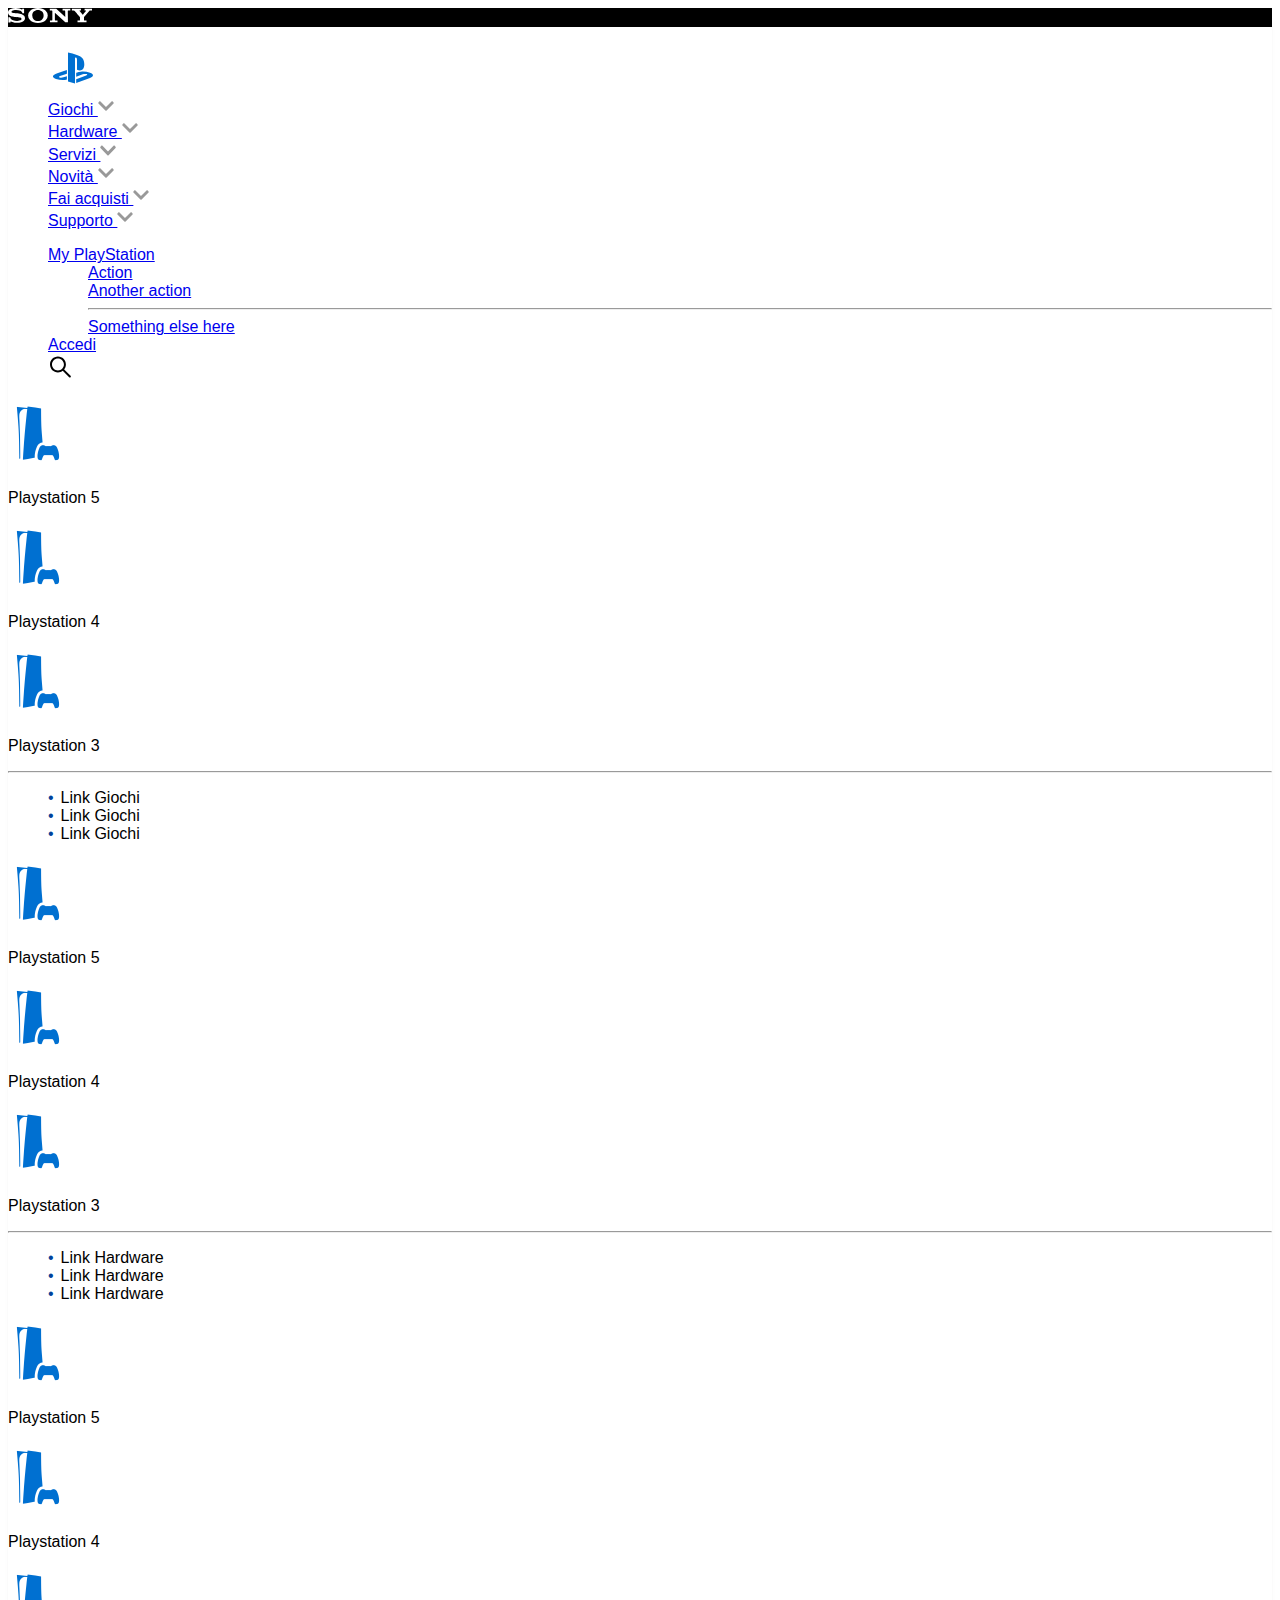
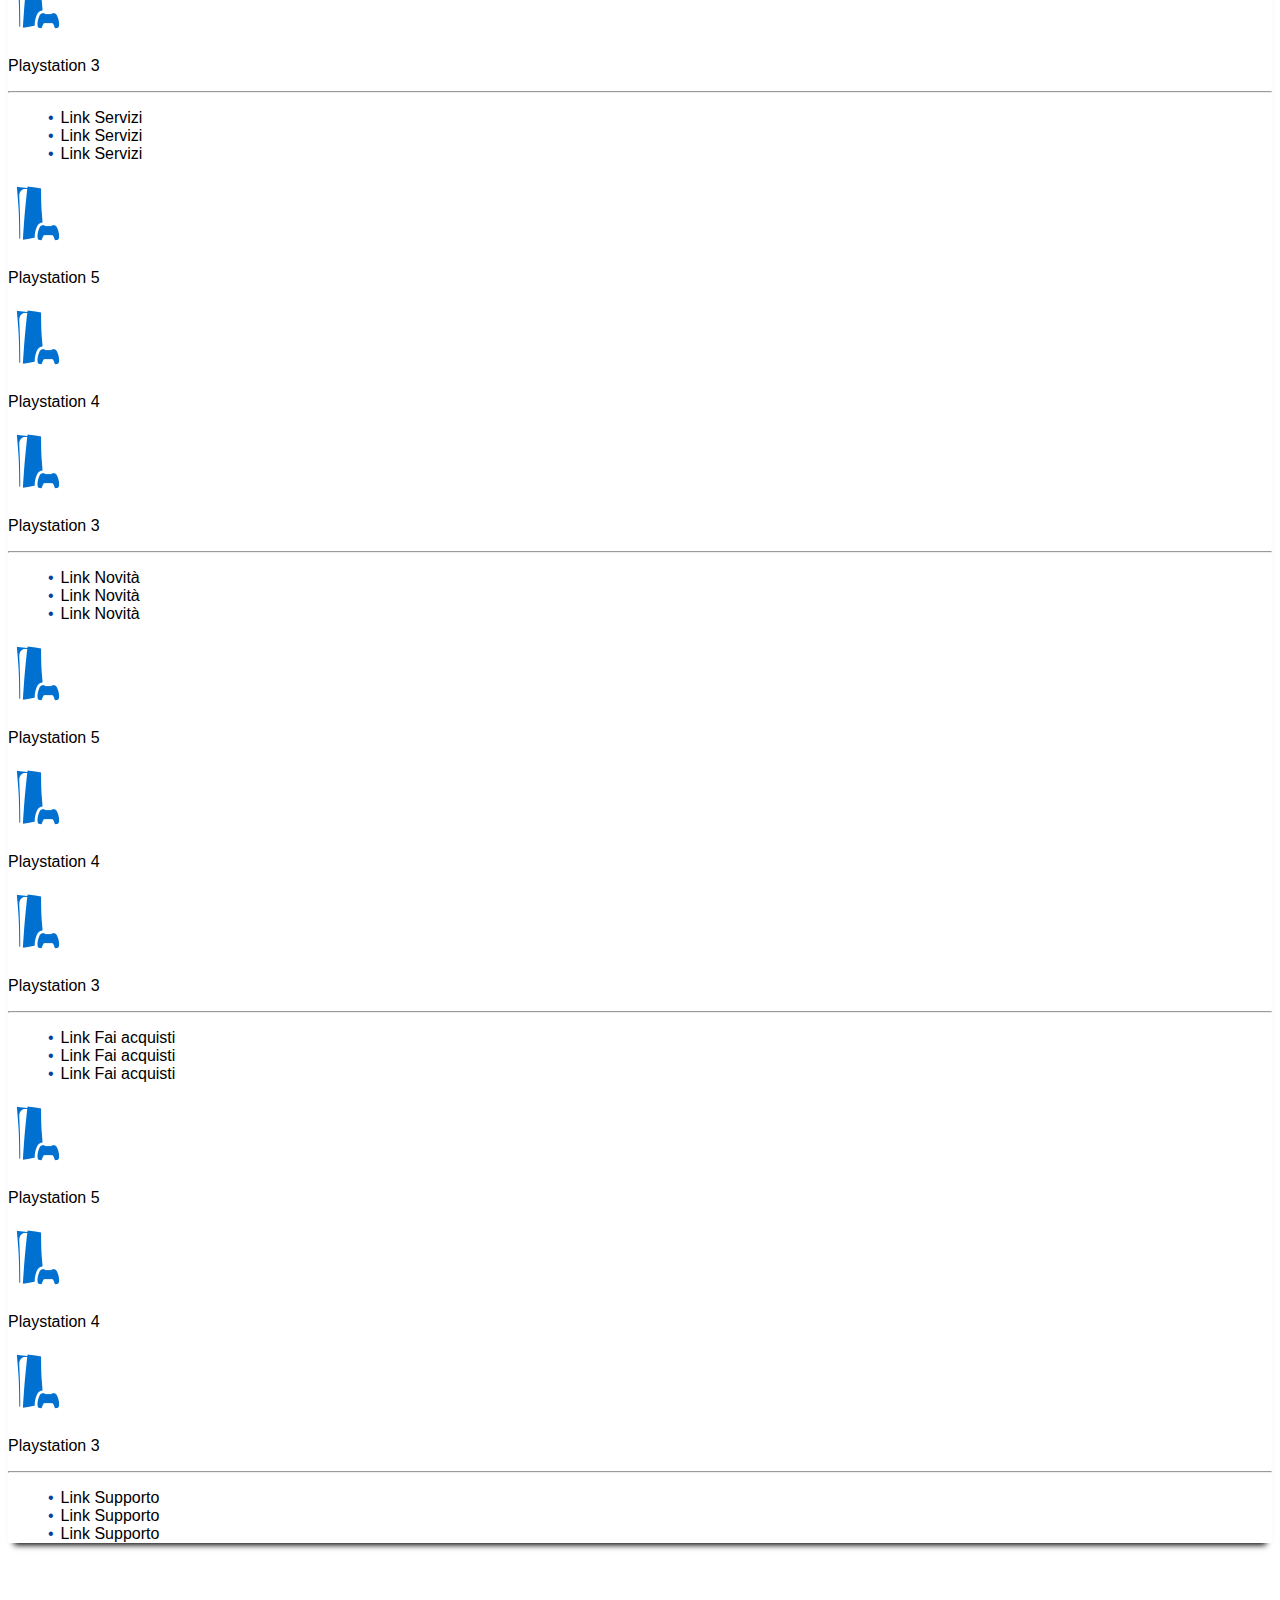
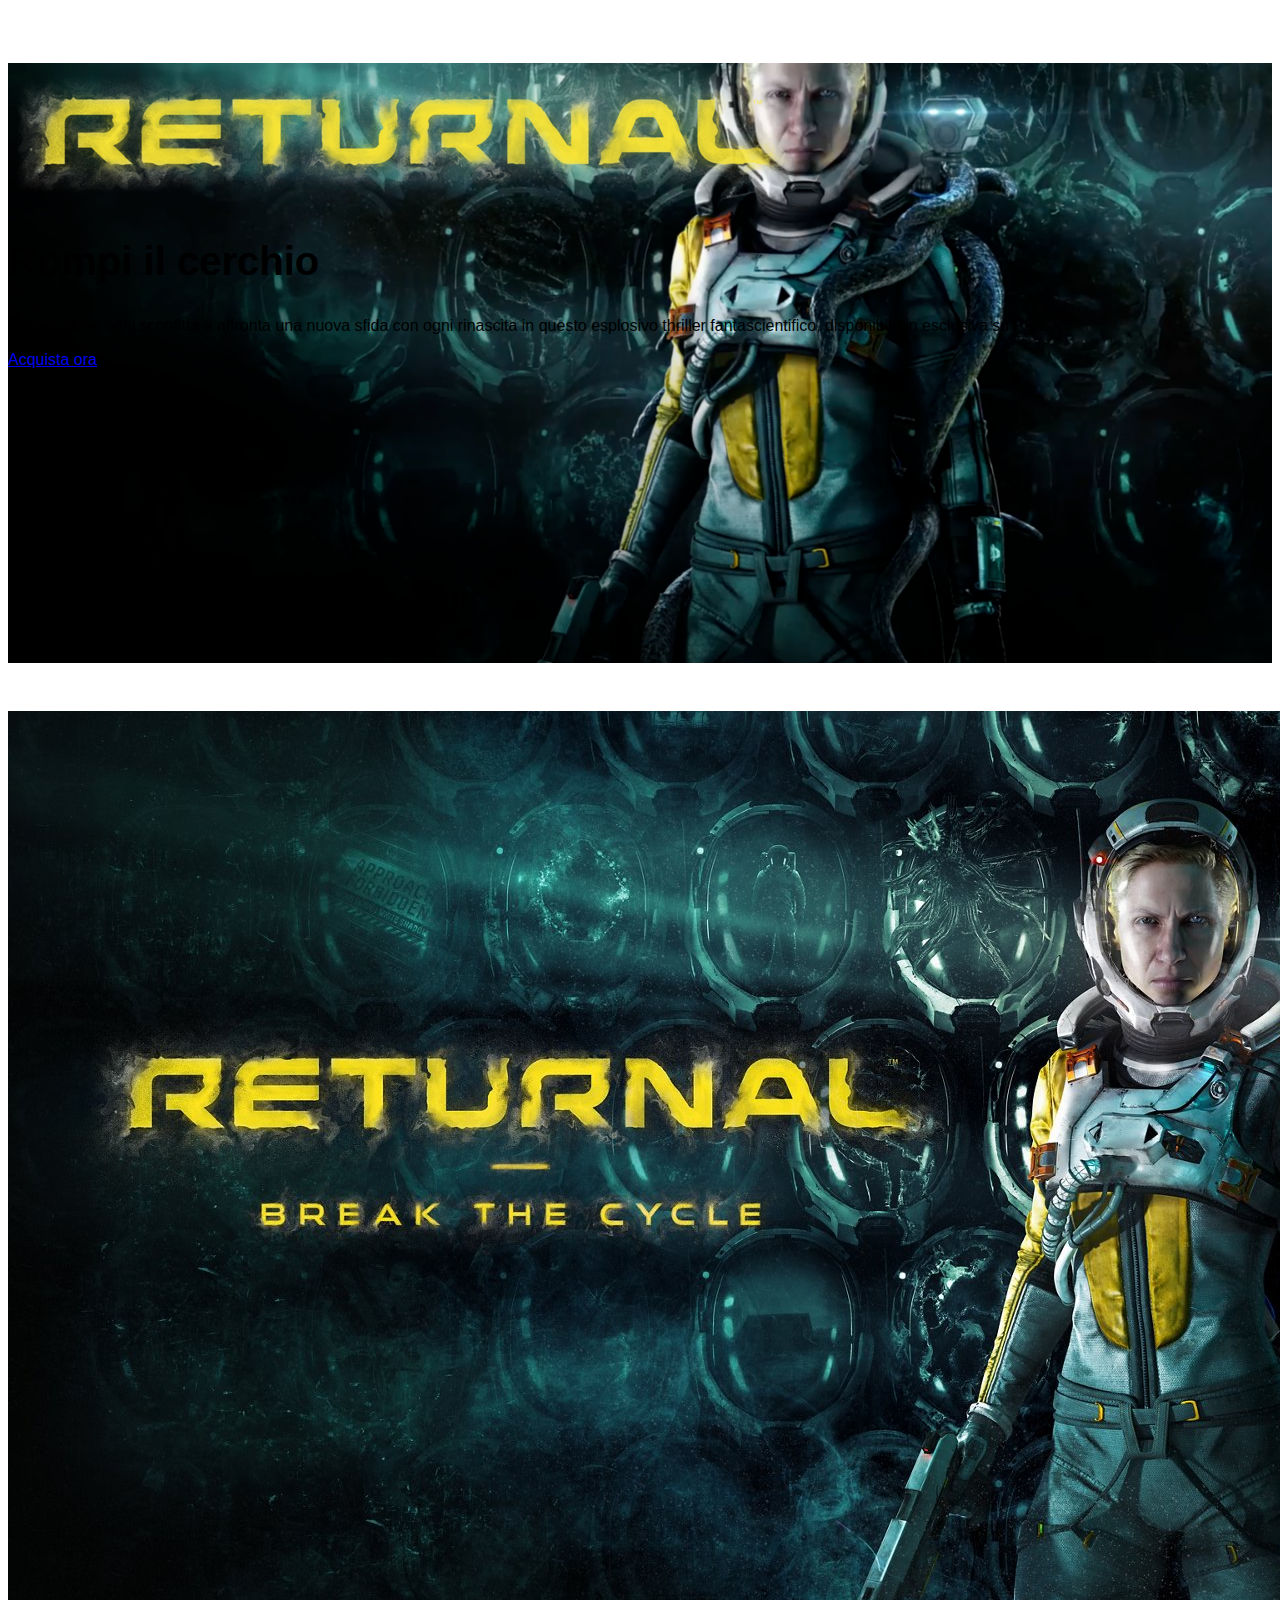
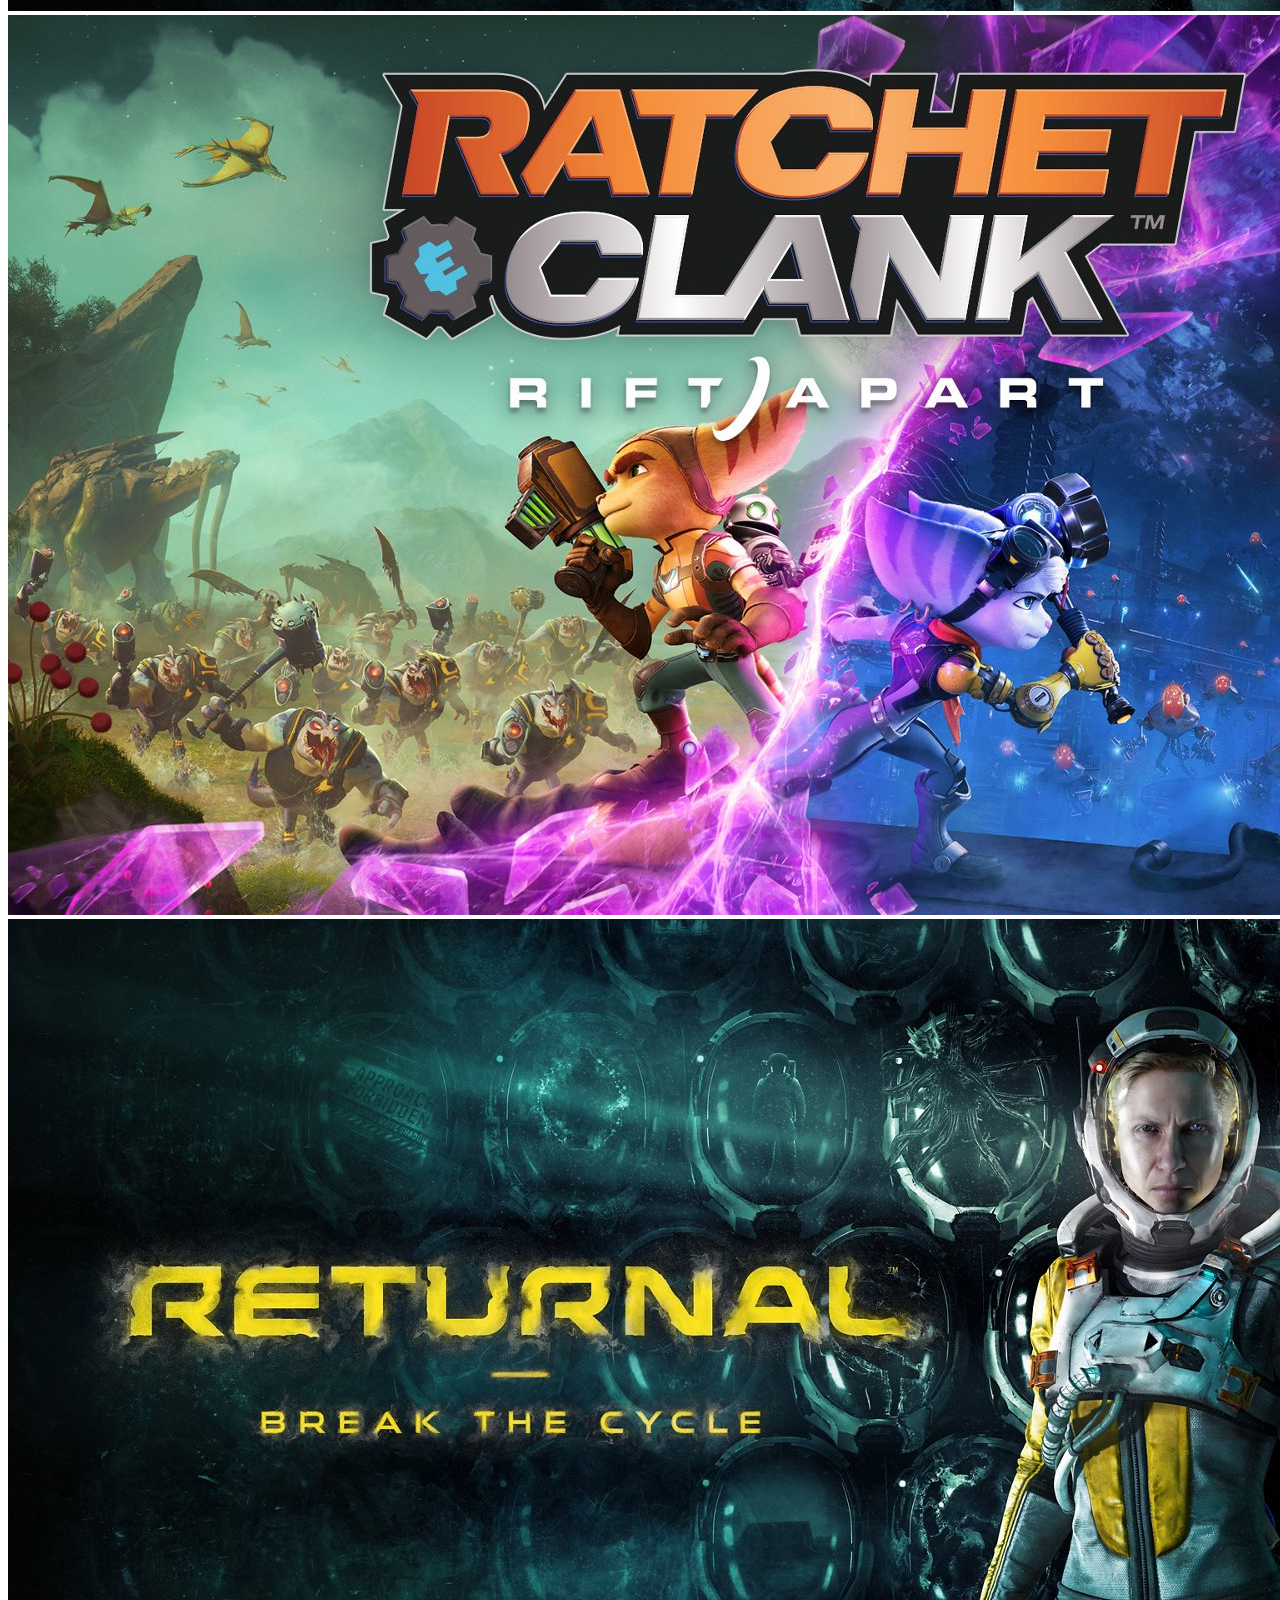
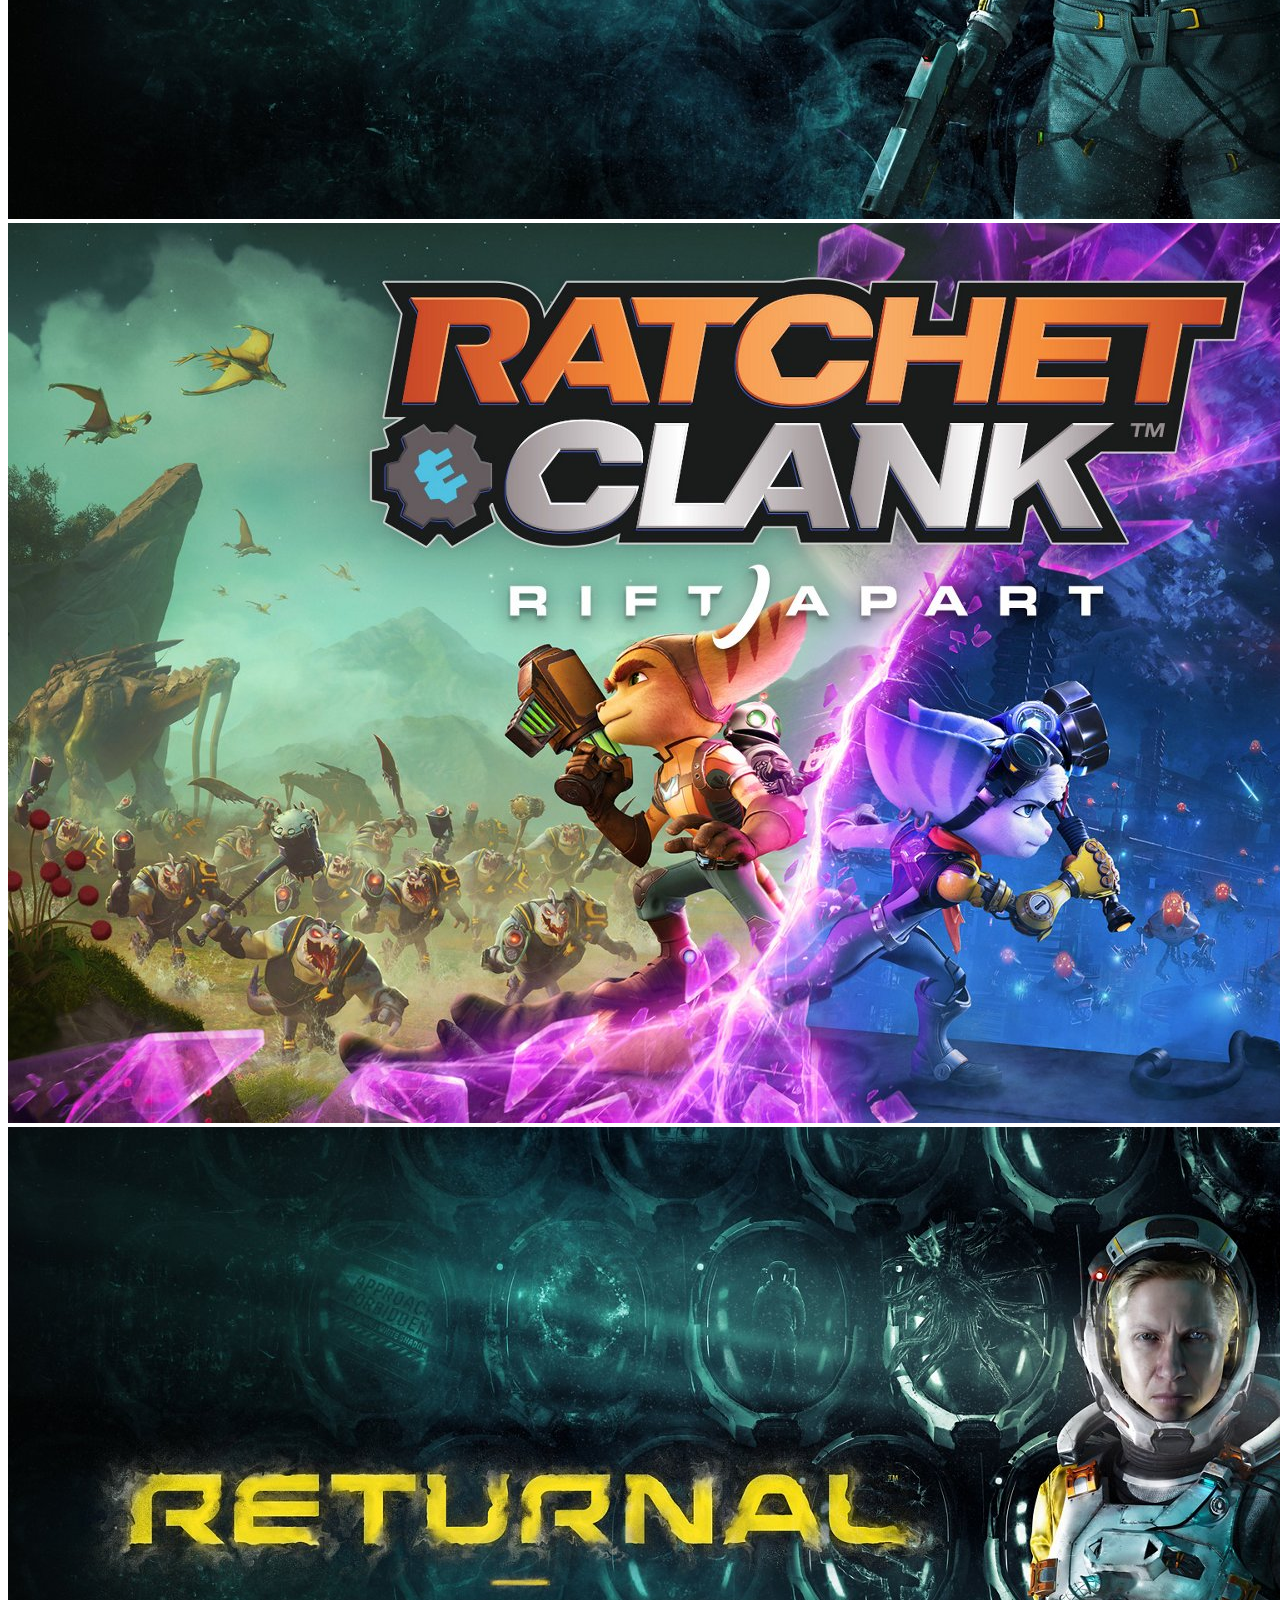
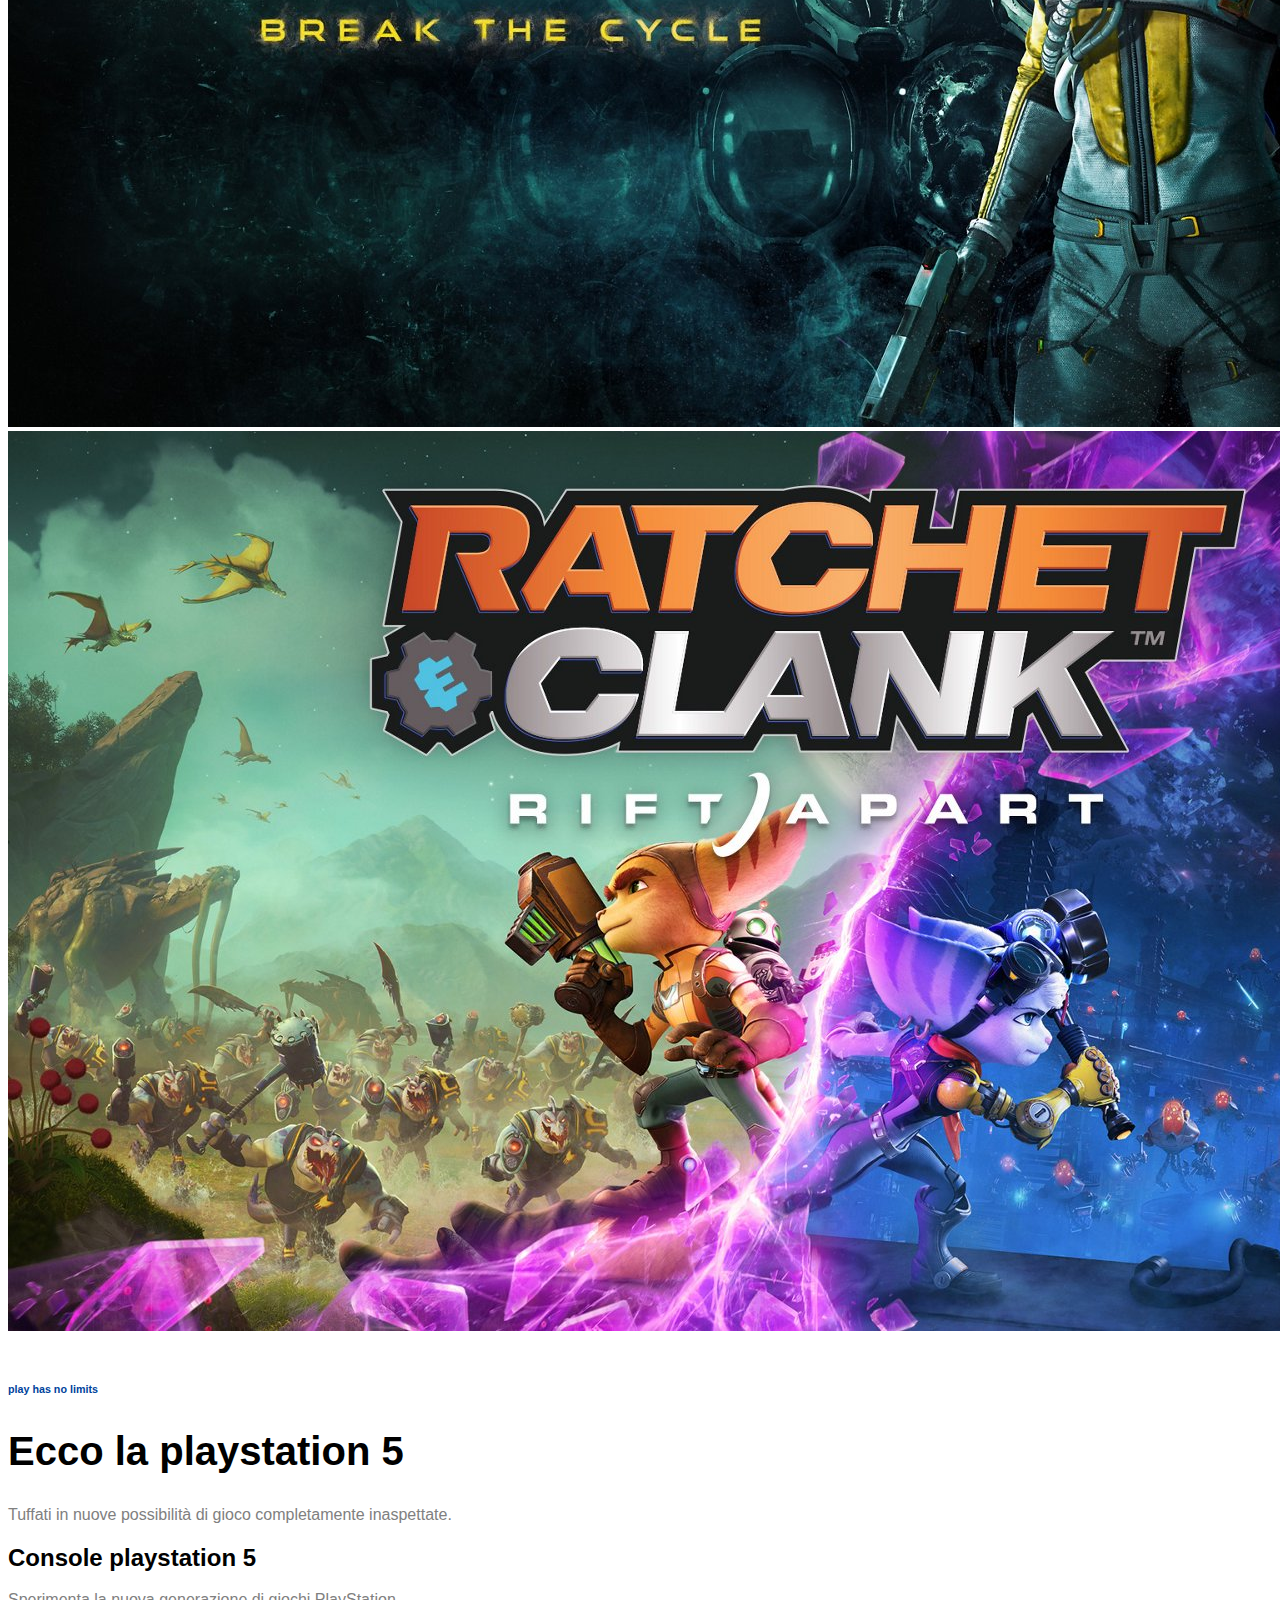
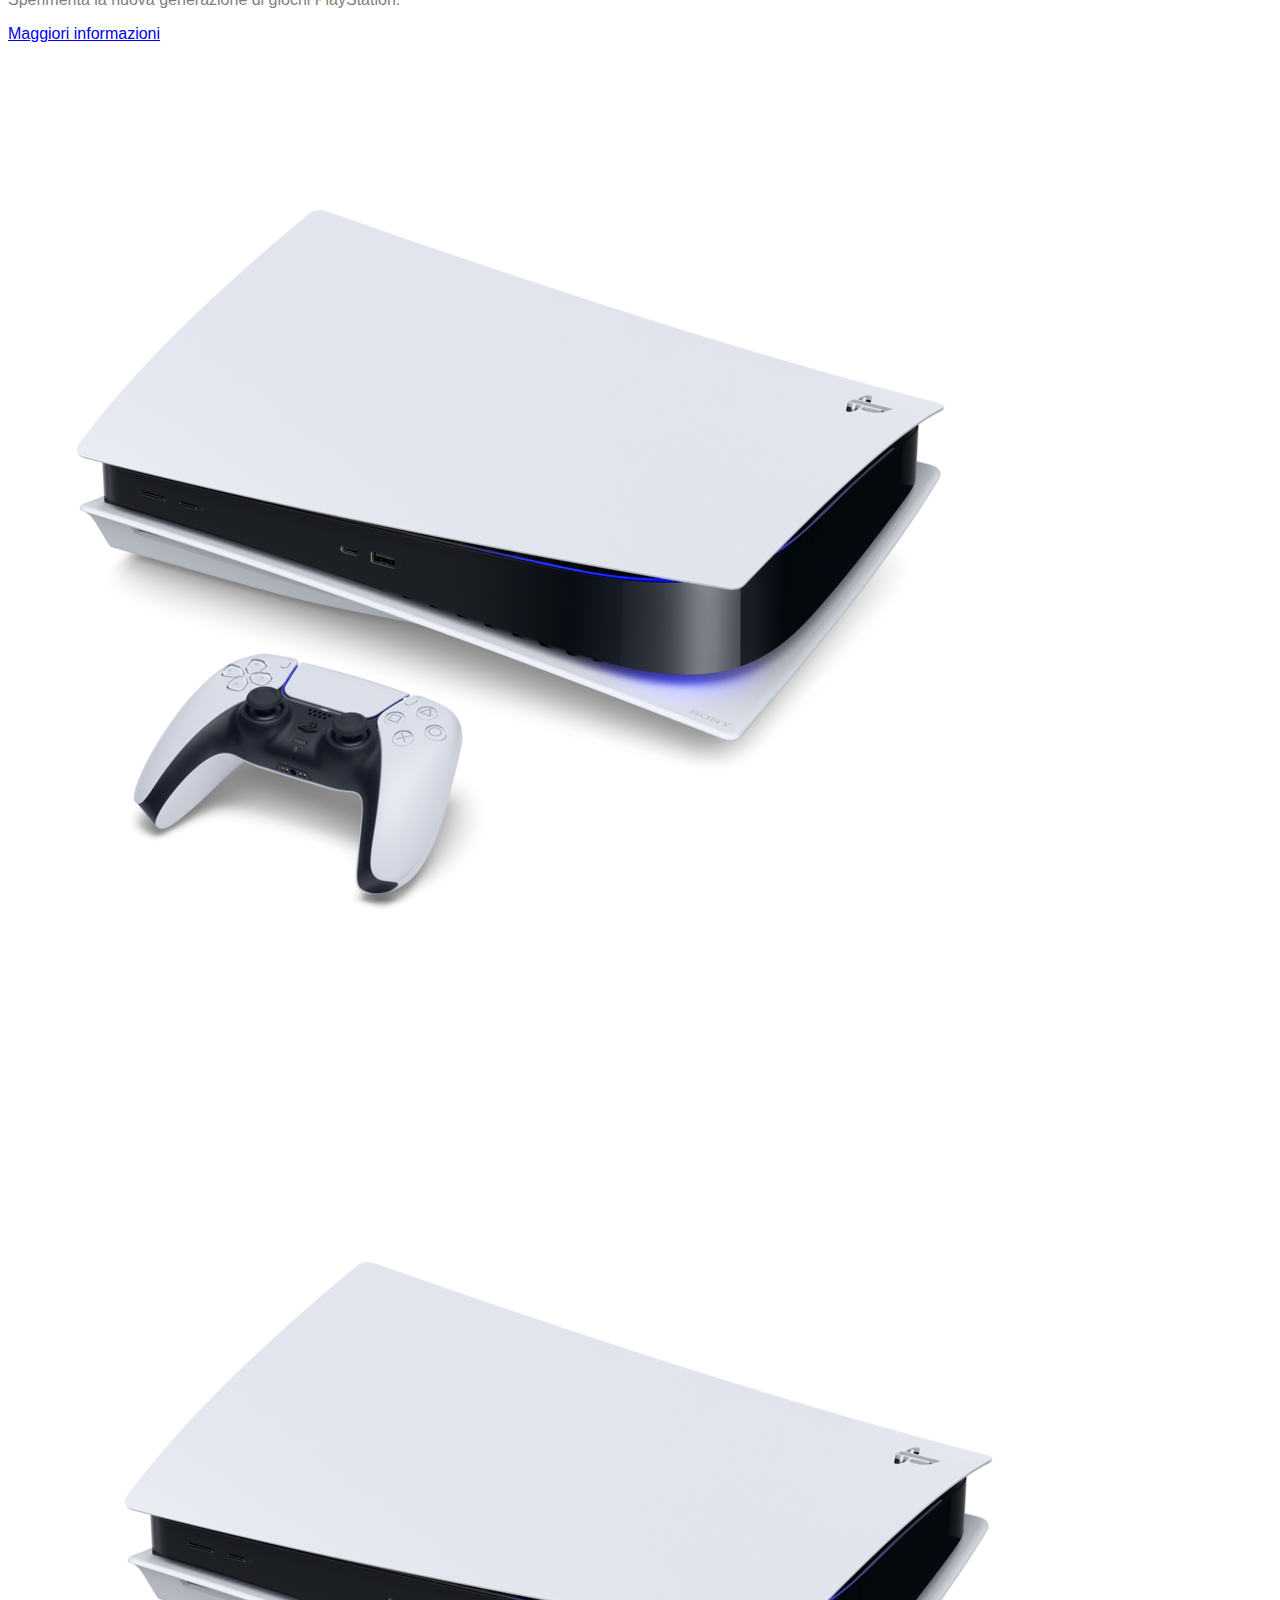
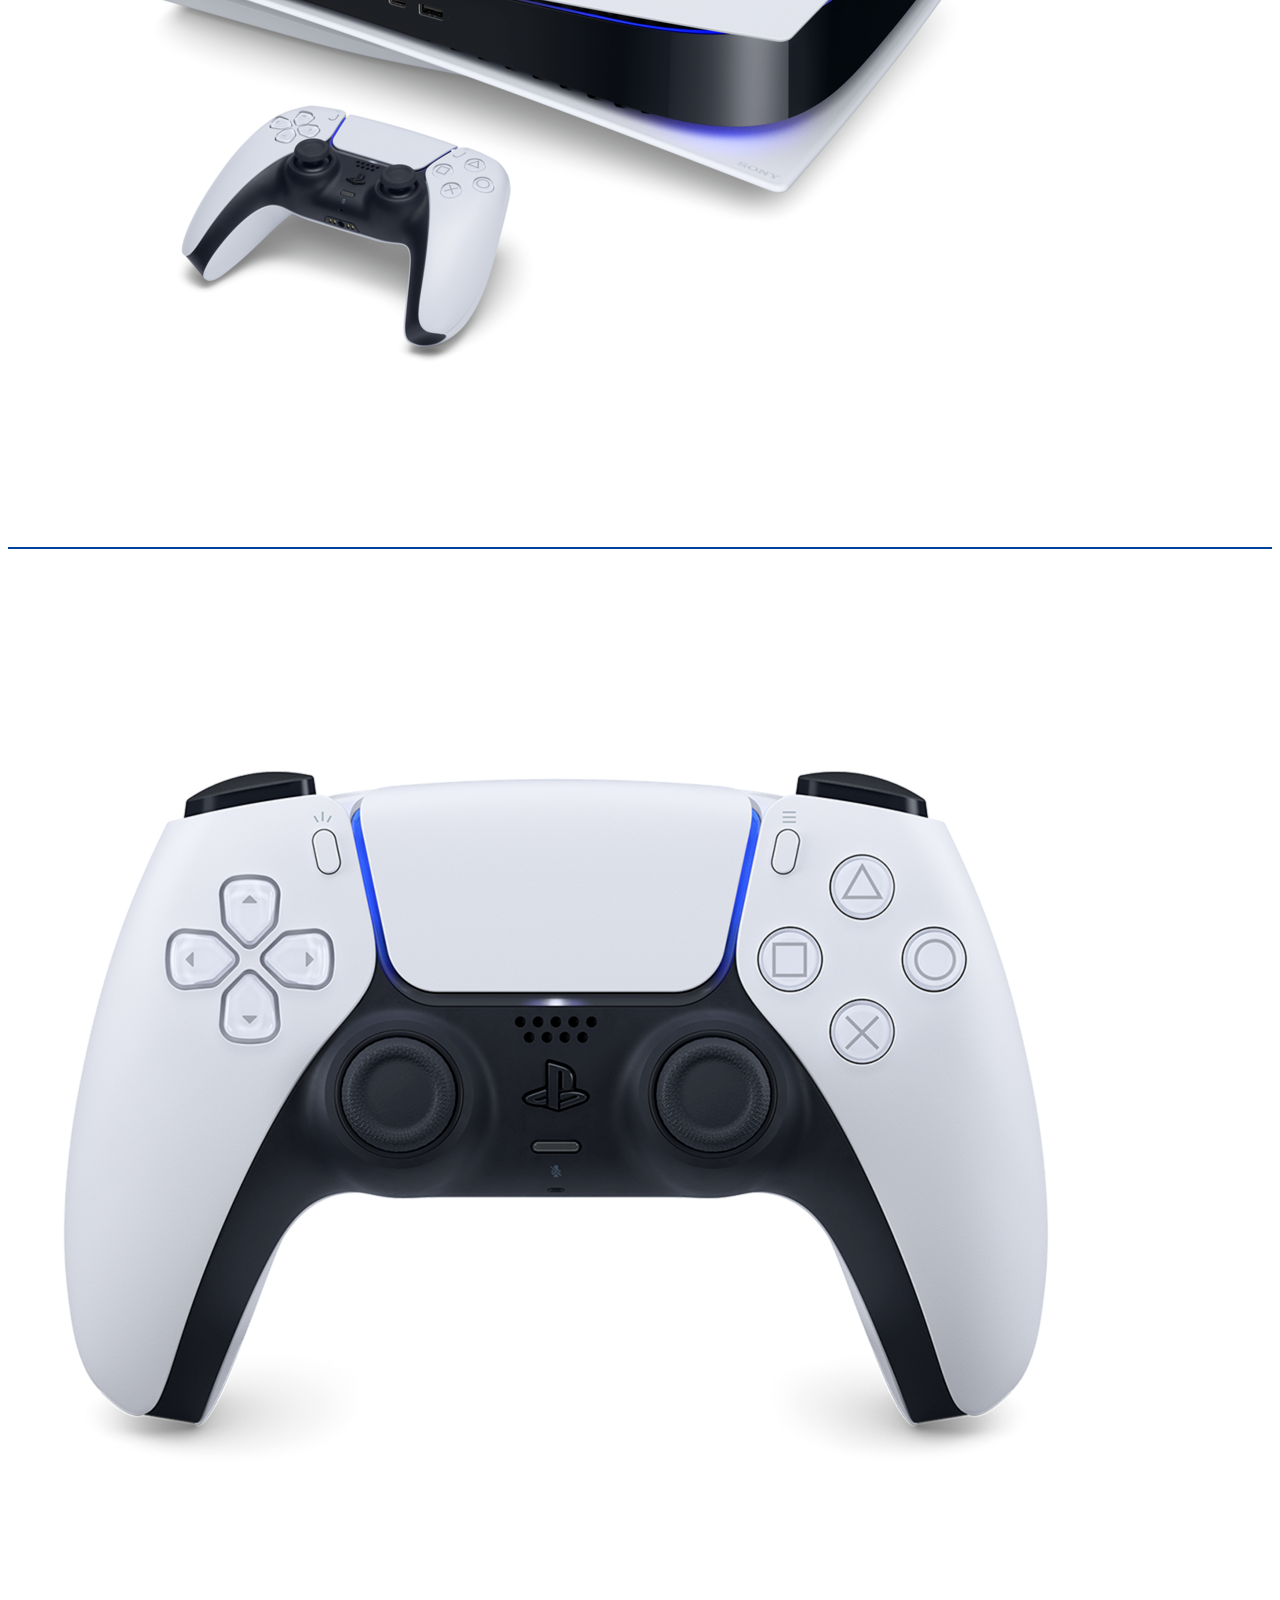
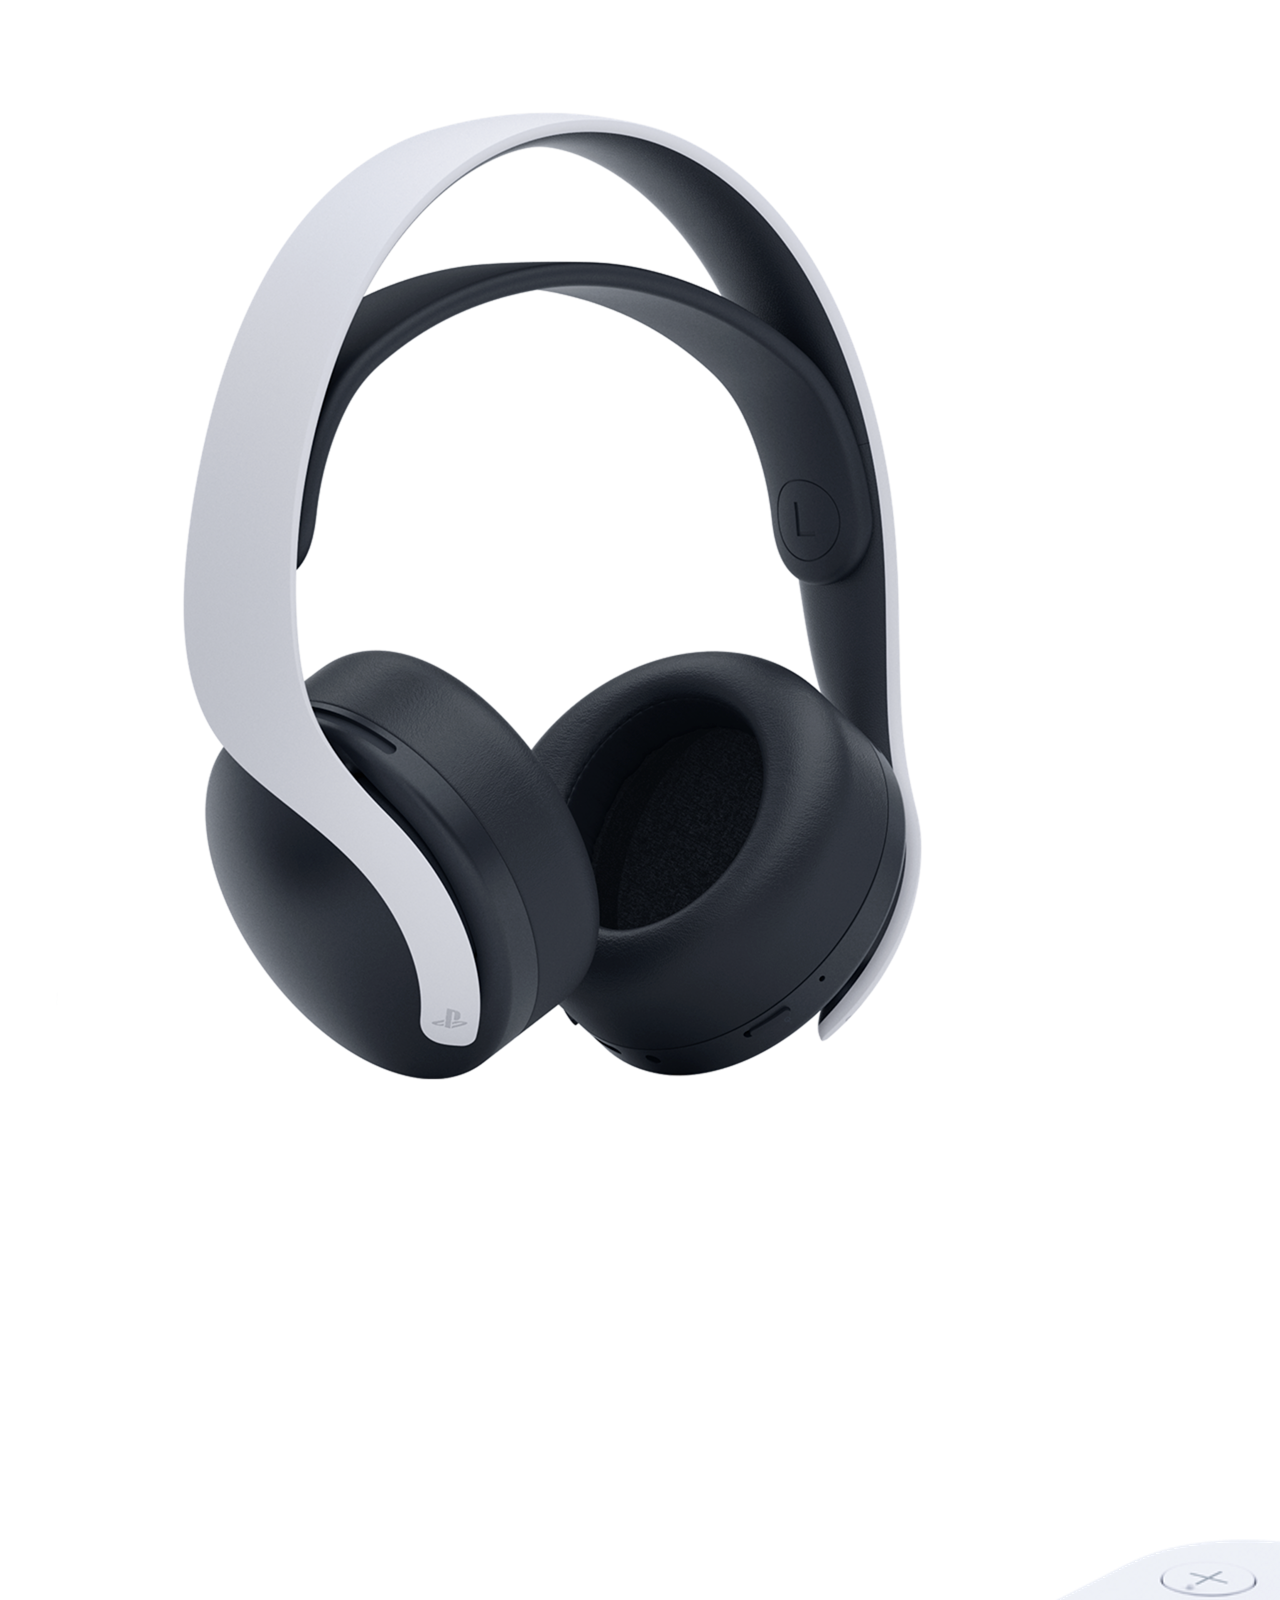
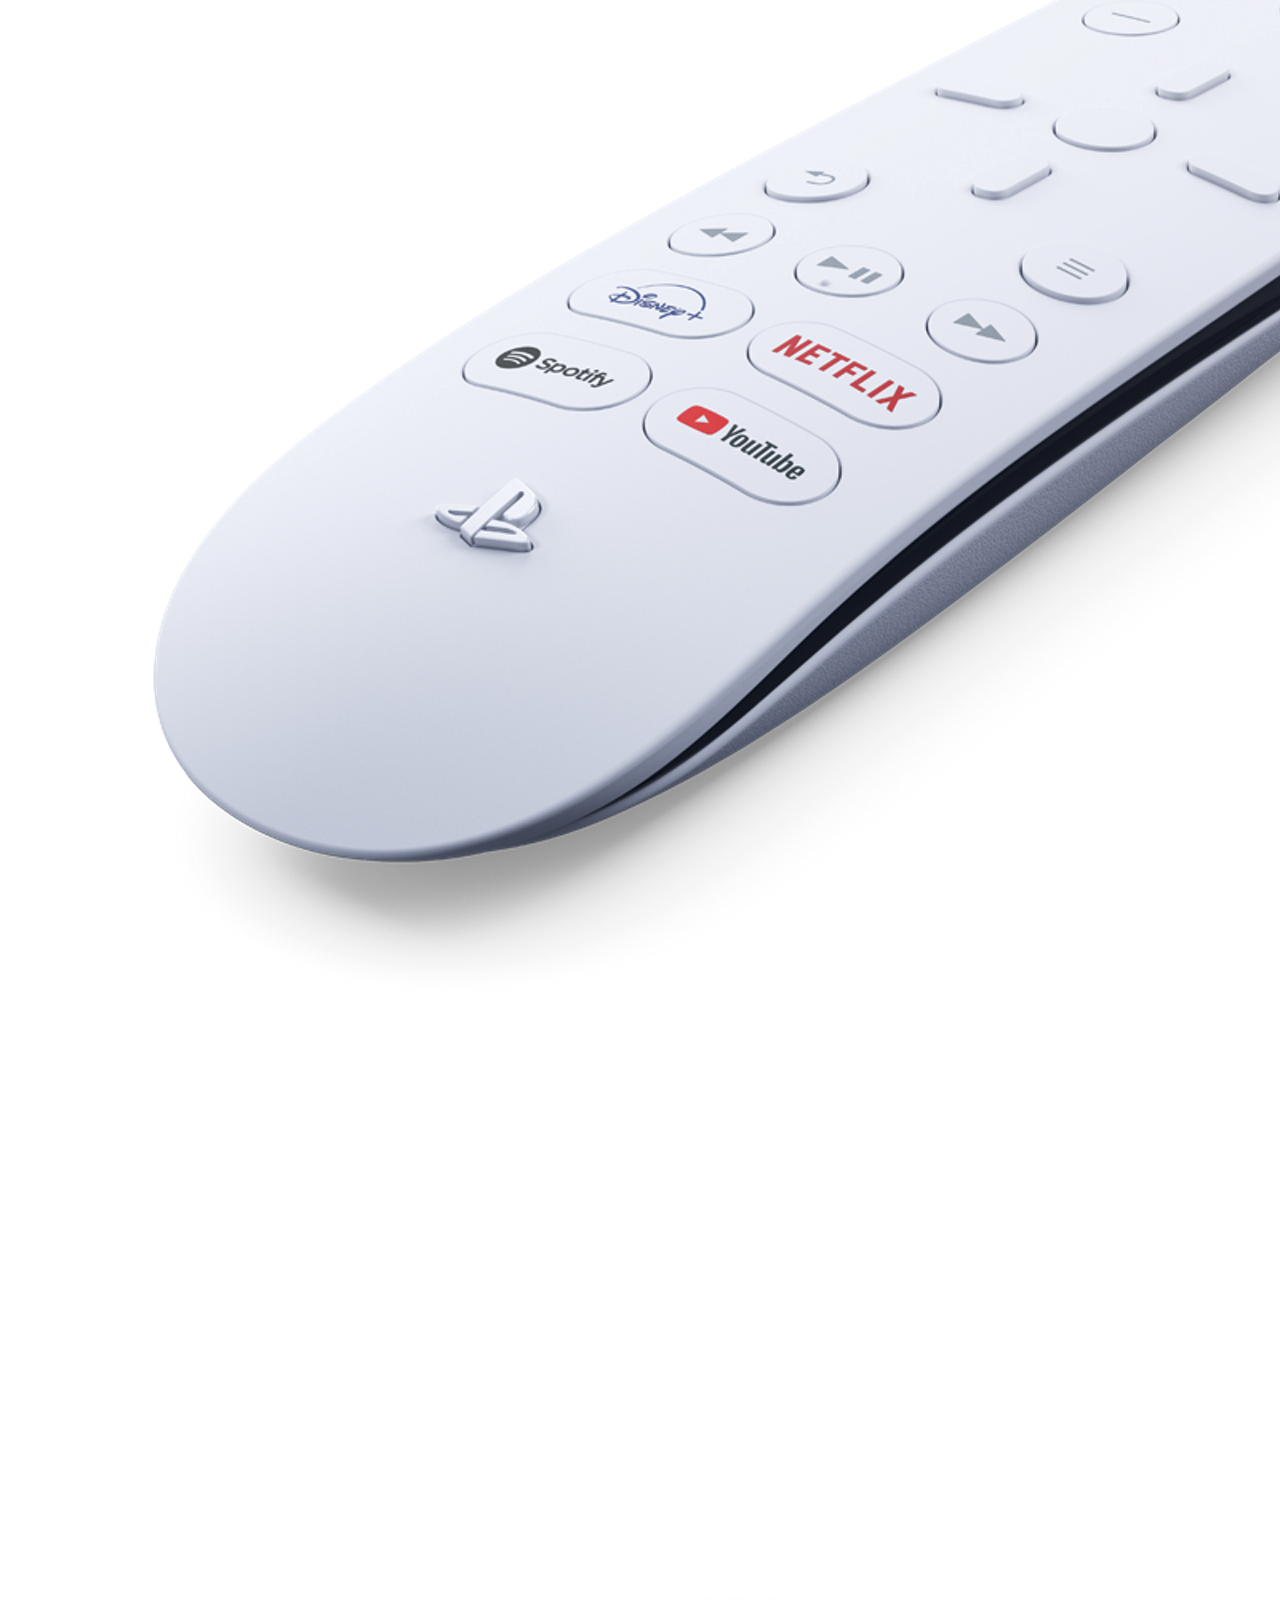
==== index.html @ c9048715 "game covers hover effect" ====
<!DOCTYPE html>
<html lang="en">

<head>
    <meta charset="UTF-8">
    <meta http-equiv="X-UA-Compatible" content="IE=edge">
    <meta name="viewport" content="width=device-width, initial-scale=1.0">
    <title>Playstation site</title>

    <!-- link style css -->
    <link rel="stylesheet" href="./assets/style.css">

    <!-- link bootstrap -->

    <link href="https://cdn.jsdelivr.net/npm/bootstrap@5.2.1/dist/css/bootstrap.min.css" rel="stylesheet"
        integrity="sha384-iYQeCzEYFbKjA/T2uDLTpkwGzCiq6soy8tYaI1GyVh/UjpbCx/TYkiZhlZB6+fzT" crossorigin="anonymous">

    <!-- link fontawesome -->
    <link rel="stylesheet" href="https://cdnjs.cloudflare.com/ajax/libs/font-awesome/6.2.0/css/all.min.css"
        integrity="sha512-xh6O/CkQoPOWDdYTDqeRdPCVd1SpvCA9XXcUnZS2FmJNp1coAFzvtCN9BmamE+4aHK8yyUHUSCcJHgXloTyT2A=="
        crossorigin="anonymous" referrerpolicy="no-referrer" />
</head>

<body>

    <header id="site_header" class="position-fixed top-0 left-0">

        <!-- header top logo sony -->
        <div id="header_top" class="d-flex justify-content-end py-2">
            <div id="sony_logo">
                <img src="./assets/img/sony_logo.svg" alt="">
            </div>
        </div>

        <!-- header bottom navbar -->
        <div id="header_bottom">

            <nav class="navbar navbar-expand p-3">

                <div class="container-fluid">

                    <div class="collapse navbar-collapse">

                        <ul class="navbar-nav align-items-center">

                            <li class="nav-item">
                                <a class="navbar-brand" href="#">
                                    <img src="./assets/img/play_logo.svg" alt="">
                                </a>
                            </li>

                            <li class="nav-item">

                                <a class="nav-link" href="#multiCollapseExample1" role="button"
                                    data-bs-toggle="collapse" aria-expanded="false"
                                    aria-controls="multiCollapseExample1" >
                                    Giochi

                                    <img src="./assets/img/chevron-down-solid.svg" alt="" class="img-fluid chevron_up">
                                </a>
                                
                                
    
                            </li>

                            <li class="nav-item px-2">

                                <a class="nav-link" href="#multiCollapseExample2" role="button"
                                    data-bs-toggle="collapse" aria-expanded="false" aria-controls="multiCollapseExample2">
                                    Hardware

                                    <img src="./assets/img/chevron-down-solid.svg" alt="" class="img-fluid chevron_up">
                                </a>

                                
                
                            </li>

                            <li class="nav-item px-2">

                                <a class="nav-link" href="#multiCollapseExample3" role="button"
                                    data-bs-toggle="collapse" aria-expanded="false" aria-controls="multiCollapseExample3">
                                    Servizi

                                    <img src="./assets/img/chevron-down-solid.svg" alt="" class="img-fluid chevron_up">
                                </a>

                               
                                
                            </li>

                            <li class="nav-item px-2">

                                <a class="nav-link" href="#multiCollapseExample4" role="button"
                                    data-bs-toggle="collapse" aria-expanded="false" aria-controls="multiCollapseExample4">
                                    Novità

                                    <img src="./assets/img/chevron-down-solid.svg" alt="" class="img-fluid chevron_up">
                                </a>

                                
                                
                            </li>

                            <li class="nav-item px-2">

                                <a class="nav-link" href="#multiCollapseExample5" role="button"
                                    data-bs-toggle="collapse" aria-expanded="false" aria-controls="multiCollapseExample5">
                                    Fai acquisti

                                    <img src="./assets/img/chevron-down-solid.svg" alt="" class="img-fluid chevron_up">
                                </a>
                                
                            </li>

                            

                            <li class="nav-item px-2">

                                <a class="nav-link" href="#multiCollapseExample6" role="button"
                                    data-bs-toggle="collapse" aria-expanded="false" aria-controls="multiCollapseExample6">
                                    Supporto

                                    <img src="./assets/img/chevron-down-solid.svg" alt="" class="img-fluid chevron_up">
                                </a>
                                
                            </li>

                            

                        </ul>

                    </div>



                    <div class="collapse navbar-collapse">

                        <ul class="navbar-nav ms-auto align-items-center">

                            <li class="nav-item dropdown px-2">

                                <a class="nav-link dropdown-toggle" href="#" role="button"
                                    data-bs-toggle="dropdown" aria-expanded="false">
                                    My PlayStation
                                </a>
                                <ul class="dropdown-menu">
                                    <li><a class="dropdown-item" href="#">Action</a></li>
                                    <li><a class="dropdown-item" href="#">Another action</a></li>
                                    <li>
                                        <hr class="dropdown-divider">
                                    </li>
                                    <li><a class="dropdown-item" href="#">Something else here</a></li>
                                </ul>
                            </li>

                            <li class="nav-item px-2">
                                <div class="ms_grey_border">
                                    <a class="btn btn-secondary ms_btn" href="#" role="button">Accedi</a>
                                </div>
                                
                            </li>
                            <li class="nav-item px-2">
                                <a class="nav-link active" href="#">
                                    <img src="./assets/img/lens.svg" alt="" id="lens">
                                </a>
                            </li>

                        </ul>

                    </div>

                </div>

            </nav>

            <!-- collapsed menus -->

            <div class="collapse multi-collapse text-center" id="multiCollapseExample1">
                <div class="container-fluid">
                    <div class="row justify-content-center">
                        <div class="col-1 text-center">
                            <a href="#"><img src="./assets/img/play-menu-ico.png" alt="" class="img-fluid play_menu_icon"></a>        
                            <p>Playstation 5</p>
                        </div>

                        <div class="col-1 text-center">
                            <a href="#"><img src="./assets/img/play-menu-ico.png" alt="" class="img-fluid play_menu_icon"></a>              
                            <p>Playstation 4</p>
                        </div>

                        <div class="col-1 text-center">
                            <a href="#"><img src="./assets/img/play-menu-ico.png" alt="" class="img-fluid play_menu_icon"></a>              
                            <p>Playstation 3</p>
                        </div>
                    </div>

                    <hr>

                    <div class="row">
                        <ul class="d-flex justify-content-center">
                            <li class="col-1 collapsed_link"><a href="#" class="link_game">Link Giochi</a></li>
                            <li class="col-1 collapsed_link"><a href="#" class="link_game">Link Giochi</a></li>
                            <li class="col-1 collapsed_link"><a href="#" class="link_game">Link Giochi</a></li>
                        </ul>
                    </div>
                </div>
            </div>

            <div class="collapse multi-collapse text-center" id="multiCollapseExample2">
                <div class="container-fluid">
                    <div class="row justify-content-center">
                        <div class="col-1 text-center">
                            <a href="#"><img src="./assets/img/play-menu-ico.png" alt="" class="img-fluid play_menu_icon"></a>        
                            <p>Playstation 5</p>
                        </div>

                        <div class="col-1 text-center">
                            <a href="#"><img src="./assets/img/play-menu-ico.png" alt="" class="img-fluid play_menu_icon"></a>              
                            <p>Playstation 4</p>
                        </div>

                        <div class="col-1 text-center">
                            <a href="#"><img src="./assets/img/play-menu-ico.png" alt="" class="img-fluid play_menu_icon"></a>              
                            <p>Playstation 3</p>
                        </div>
                    </div>

                    <hr>

                    <div class="row">
                        <ul class="d-flex justify-content-center">
                            <li class="col-1 collapsed_link"><a href="#" class="link_game">Link Hardware</a></li>
                            <li class="col-1 collapsed_link"><a href="#" class="link_game">Link Hardware</a></li>
                            <li class="col-1 collapsed_link"><a href="#" class="link_game">Link Hardware</a></li>
                        </ul>
                    </div>
                </div>
            </div>

            <div class="collapse multi-collapse text-center" id="multiCollapseExample3">
                <div class="container-fluid">
                    <div class="row justify-content-center">
                        <div class="col-1 text-center">
                            <a href="#"><img src="./assets/img/play-menu-ico.png" alt="" class="img-fluid play_menu_icon"></a>        
                            <p>Playstation 5</p>
                        </div>

                        <div class="col-1 text-center">
                            <a href="#"><img src="./assets/img/play-menu-ico.png" alt="" class="img-fluid play_menu_icon"></a>              
                            <p>Playstation 4</p>
                        </div>

                        <div class="col-1 text-center">
                            <a href="#"><img src="./assets/img/play-menu-ico.png" alt="" class="img-fluid play_menu_icon"></a>              
                            <p>Playstation 3</p>
                        </div>
                    </div>

                    <hr>

                    <div class="row">
                        <ul class="d-flex justify-content-center">
                            <li class="col-1 collapsed_link"><a href="#" class="link_game">Link Servizi</a></li>
                            <li class="col-1 collapsed_link"><a href="#" class="link_game">Link Servizi</a></li>
                            <li class="col-1 collapsed_link"><a href="#" class="link_game">Link Servizi</a></li>
                        </ul>
                    </div>
                </div>
            </div>

            <div class="collapse multi-collapse text-center" id="multiCollapseExample4">
                <div class="container-fluid">
                    <div class="row justify-content-center">
                        <div class="col-1 text-center">
                            <a href="#"><img src="./assets/img/play-menu-ico.png" alt="" class="img-fluid play_menu_icon"></a>        
                            <p>Playstation 5</p>
                        </div>

                        <div class="col-1 text-center">
                            <a href="#"><img src="./assets/img/play-menu-ico.png" alt="" class="img-fluid play_menu_icon"></a>              
                            <p>Playstation 4</p>
                        </div>

                        <div class="col-1 text-center">
                            <a href="#"><img src="./assets/img/play-menu-ico.png" alt="" class="img-fluid play_menu_icon"></a>              
                            <p>Playstation 3</p>
                        </div>
                    </div>

                    <hr>

                    <div class="row">
                        <ul class="d-flex justify-content-center">
                            <li class="col-1 collapsed_link"><a href="#" class="link_game">Link Novità</a></li>
                            <li class="col-1 collapsed_link"><a href="#" class="link_game">Link Novità</a></li>
                            <li class="col-1 collapsed_link"><a href="#" class="link_game">Link Novità</a></li>
                        </ul>
                    </div>
                </div>
            </div>

            <div class="collapse multi-collapse text-center" id="multiCollapseExample5">
                <div class="container-fluid">
                    <div class="row justify-content-center">
                        <div class="col-1 text-center">
                            <a href="#"><img src="./assets/img/play-menu-ico.png" alt="" class="img-fluid play_menu_icon"></a>        
                            <p>Playstation 5</p>
                        </div>

                        <div class="col-1 text-center">
                            <a href="#"><img src="./assets/img/play-menu-ico.png" alt="" class="img-fluid play_menu_icon"></a>              
                            <p>Playstation 4</p>
                        </div>

                        <div class="col-1 text-center">
                            <a href="#"><img src="./assets/img/play-menu-ico.png" alt="" class="img-fluid play_menu_icon"></a>              
                            <p>Playstation 3</p>
                        </div>
                    </div>

                    <hr>

                    <div class="row">
                        <ul class="d-flex justify-content-center">
                            <li class="col-2 collapsed_link"><a href="#" class="link_game">Link Fai acquisti</a></li>
                            <li class="col-2 collapsed_link"><a href="#" class="link_game">Link Fai acquisti</a></li>
                            <li class="col-2 collapsed_link"><a href="#" class="link_game">Link Fai acquisti</a></li>
                        </ul>
                    </div>
                </div>
            </div>

            <div class="collapse multi-collapse text-center" id="multiCollapseExample6">
                <div class="container-fluid">
                    <div class="row justify-content-center">
                        <div class="col-1 text-center">
                            <a href="#"><img src="./assets/img/play-menu-ico.png" alt="" class="img-fluid play_menu_icon"></a>        
                            <p>Playstation 5</p>
                        </div>

                        <div class="col-1 text-center">
                            <a href="#"><img src="./assets/img/play-menu-ico.png" alt="" class="img-fluid play_menu_icon"></a>              
                            <p>Playstation 4</p>
                        </div>

                        <div class="col-1 text-center">
                            <a href="#"><img src="./assets/img/play-menu-ico.png" alt="" class="img-fluid play_menu_icon"></a>              
                            <p>Playstation 3</p>
                        </div>
                    </div>

                    <hr>

                    <div class="row">
                        <ul class="d-flex justify-content-center">
                            <li class="col-1 collapsed_link"><a href="#" class="link_game">Link Supporto</a></li>
                            <li class="col-1 collapsed_link"><a href="#" class="link_game">Link Supporto</a></li>
                            <li class="col-1 collapsed_link"><a href="#" class="link_game">Link Supporto</a></li>
                        </ul>
                    </div>
                </div>
            </div>

        </div>
    </header>

    <main id="site_main">

        <!-- section jumbotron -->
        <section id="ms_jumbotron">

            <div class="container d-flex align-items-end ms_height">

                <div class="row">

                    <div class="col-4 mb-3 text-white">
                        <div class="game_name">
                            <img src="./assets/img/returnal-hero-banner-logo.png" alt="" class="img-fluid mb-3">
                        </div>
                        <h2 class="sub_title mb-3 fs_h2">Rompi il cerchio</h2>
                        <p class="py-3">Rialzati dopo ogni sconfitta e affronta una nuova sfida con ogni rinascita in
                            questo esplosivo
                            thriller fantascientifico, disponibile in esclusiva su PS5.</p>

                        <div>
                            <a class="btn btn-danger ms_btn" href="#" role="button">Acquista ora</a>
                        </div>
                    </div>

                </div>

            </div>

        </section>

        <!-- section games covers -->
        <div class="container p-3">
            <div class="row" id="my_margin">
                <div class="col-2 position-relative">

                    <div class="game_cover rounded-4">
                        <img src="./assets/img/returnal-listing-thumb-01-ps5.jpg" alt=""
                            class="img-fluid rounded-4 p-1">
                    </div>

                </div>
                <div class="col-2 position-relative">

                    <div class="game_cover rounded-4">
                        <img src="./assets/img/ratchet-and-clank-rift-apart-keyart.jpg" alt=""
                            class="img-fluid rounded-4 p-1">
                    </div>

                </div>
                <div class="col-2 position-relative">

                    <div class="game_cover rounded-4">
                        <img src="./assets/img/returnal-listing-thumb-01-ps5.jpg" alt=""
                            class="img-fluid rounded-4 p-1">
                    </div>

                </div>
                <div class="col-2 position-relative">

                    <div class="game_cover rounded-4">
                        <img src="./assets/img/ratchet-and-clank-rift-apart-keyart.jpg" alt=""
                            class="img-fluid rounded-4 p-1">
                    </div>

                </div>
                <div class="col-2 position-relative">

                    <div class="game_cover rounded-4">
                        <img src="./assets/img/returnal-listing-thumb-01-ps5.jpg" alt=""
                            class="img-fluid rounded-4 p-1">
                    </div>

                </div>
                <div class="col-2 position-relative">

                    <div class="game_cover rounded-4">
                        <img src="./assets/img/ratchet-and-clank-rift-apart-keyart.jpg" alt=""
                            class="img-fluid rounded-4 p-1">
                    </div>

                </div>

            </div>
        </div>

        <!-- section playstation five -->

        <section id="playstation_five">
            <div class="container">
                <div class="no_limits text-center">
                    <h6 class="blue_title text-uppercase"><strong>play has no limits</strong></h6>
                    <h2 class="fs_h2 general_margin">Ecco la playstation 5</h2>
                    <p class="grey_text">Tuffati in nuove possibilità di gioco completamente inaspettate.
                    </p>
                </div>

                <div class="row align-items-center">
                    <div class="col-6">
                        <h2>Console playstation 5</h2>
                        <p class="grey_text">Sperimenta la nuova generazione di giochi PlayStation.</p>
                        <div class="more_info">
                            <a class="btn btn-primary ms_btn" href="#" role="button">Maggiori informazioni</a>
                        </div>
                    </div>
                    <div class="col-6">
                        <img src="./assets/img/playstation-5-thumb.png" alt="" class="img-fluid">
                    </div>
                </div>

                <!-- row for other options -->
                <div class="row row-cols-lg-5 g-2 g-lg-3 mb-3">

                    <div class="col ms_border">
                        <a class="btn active border-0" href="#" role="button"><img
                                src="./assets/img/playstation-5-thumb.png" alt="" class="img-fluid ms_padding"></a>
                    </div>

                    <div class="col">
                        <a class="btn disabled border-0" href="#" role="button"><img src="./assets/img/joypad-thumb.png"
                                alt="" class="img-fluid ms_padding"></a>
                    </div>

                    <div class="col">
                        <a class="btn disabled border-0" href="#" role="button"><img
                                src="./assets/img/headset-thumb.png" alt="" class="img-fluid ms_padding"></a>
                    </div>

                    <div class="col">
                        <a class="btn disabled border-0" href="#" role="button"><img src="./assets/img/remote-thumb.png"
                                alt="" class="img-fluid ms_padding"></a>
                    </div>

                    <div class="col">
                        <a class="btn disabled border-0" href="#" role="button"><img src="./assets/img/camera-thumb.jpg"
                                alt="" class="img-fluid ms_padding"></a>
                    </div>
                </div>

            </div>
        </section>

        <!-- section banner it takes two -->

        <section id="takes_two" class="text-white">
            <div class="container">
                <div class="row py-3">
                    <div class="col-3 mt-3 py-3">
                        <img src="./assets/img/it-takes-two-logo.png" alt="" class="img-fluid">
                        <h3 class="my-3">Un'avventura cooperativa selvaggia ti attende!</h3>
                        <p>Trova un amico e partite insieme per l'avventura più folle delle vostre vite in It Takes Two,
                            un gioco di avventura cooperativa a piattaforme che stravolge il suo genere.</p>
                        <a class="btn btn-danger ms_btn" href="#" role="button">Acquista ora</a>
                    </div>
                </div>
            </div>

        </section>

        <!-- new release section -->
        <section id="new_releases" class="text-white p-3">
            <div class="container">
                <h4 class="general_margin fs_h4">Nuove uscite</h4>
                <h6 class="general_margin fs_h6">Giochi incredibili per PS4 e PS5 disponibili ora</h6>

                <div class="row gy-4">
                    <div class="col-2">

                        <div class="rounded-4">
                            <img src="./assets/img/tony-hawks-pro-skater-1-2-store-art.jpg" alt=""
                                class="img-fluid rounded-4 p-1">
                        </div>

                        <p class="m-0">Tony Hawk's &#8482; Pro</p>
                        <p>Skater &#8482; 1 + 2</p>

                    </div>
                    <div class="col-2">

                        <div class="rounded-4">
                            <img src="./assets/img/crash-bandicoot-4-its-about-time-store-art.jpg" alt=""
                                class="img-fluid rounded-4 p-1">
                        </div>

                        <p class="m-0">Crash Bandicoot 4: It's About Time</p>


                    </div>
                    <div class="col-2">

                        <div class="rounded-4">
                            <img src="./assets/img/tony-hawks-pro-skater-1-2-store-art.jpg" alt=""
                                class="img-fluid rounded-4 p-1">
                        </div>

                        <p class="m-0">Tony Hawk's &#8482; Pro</p>
                        <p>Skater &#8482; 1 + 2</p>

                    </div>
                    <div class="col-2">

                        <div class="rounded-4">
                            <img src="./assets/img/crash-bandicoot-4-its-about-time-store-art.jpg" alt=""
                                class="img-fluid rounded-4 p-1">
                        </div>

                        <p class="m-0">Crash Bandicoot 4: It's About Time</p>

                    </div>
                    <div class="col-2">

                        <div class="rounded-4">
                            <img src="./assets/img/tony-hawks-pro-skater-1-2-store-art.jpg" alt=""
                                class="img-fluid rounded-4 p-1">
                        </div>

                        <p class="m-0">Tony Hawk's &#8482; Pro</p>
                        <p>Skater &#8482; 1 + 2</p>

                    </div>
                    <div class="col-2">

                        <div class="rounded-4">
                            <img src="./assets/img/crash-bandicoot-4-its-about-time-store-art.jpg" alt=""
                                class="img-fluid rounded-4 p-1">
                        </div>

                        <p class="m-0">Crash Bandicoot 4: It's About Time</p>

                    </div>

                    <div class="col-2">

                        <div class="rounded-4">
                            <img src="./assets/img/tony-hawks-pro-skater-1-2-store-art.jpg" alt=""
                                class="img-fluid rounded-4 p-1">
                        </div>

                        <p class="m-0">Tony Hawk's &#8482; Pro</p>
                        <p>Skater &#8482; 1 + 2</p>

                    </div>
                    <div class="col-2">

                        <div class="rounded-4">
                            <img src="./assets/img/crash-bandicoot-4-its-about-time-store-art.jpg" alt=""
                                class="img-fluid rounded-4 p-1">
                        </div>

                        <p class="m-0">Crash Bandicoot 4: It's About Time</p>

                    </div>
                    <div class="col-2">

                        <div class="rounded-4">
                            <img src="./assets/img/tony-hawks-pro-skater-1-2-store-art.jpg" alt=""
                                class="img-fluid rounded-4 p-1">
                        </div>

                        <p class="m-0">Tony Hawk's &#8482; Pro</p>
                        <p>Skater &#8482; 1 + 2</p>

                    </div>
                    <div class="col-2">

                        <div class="rounded-4">
                            <img src="./assets/img/crash-bandicoot-4-its-about-time-store-art.jpg" alt=""
                                class="img-fluid rounded-4 p-1">
                        </div>

                        <p class="m-0">Crash Bandicoot 4: It's About Time</p>

                    </div>
                    <div class="col-2">

                        <div class="rounded-4">
                            <img src="./assets/img/tony-hawks-pro-skater-1-2-store-art.jpg" alt=""
                                class="img-fluid rounded-4 p-1">
                        </div>

                        <p class="m-0">Tony Hawk's &#8482; Pro</p>
                        <p>Skater &#8482; 1 + 2</p>

                    </div>
                    <div class="col-2">

                        <div class="rounded-4">
                            <img src="./assets/img/crash-bandicoot-4-its-about-time-store-art.jpg" alt=""
                                class="img-fluid rounded-4 p-1">
                        </div>

                        <p class="m-0">Crash Bandicoot 4: It's About Time</p>

                    </div>
                </div>
            </div>

        </section>

        <!-- explore section -->
        <section id="explore">
            <div class="container">
                <div class="explore_ps4 text-center ms_margin_top general_margin">
                    <h2>Esplora Playstation<span class="reg_mark">&reg;</span> 4</h2>
                    <p class="grey_text m-0 mt-3">Giochi incredibili intrattenimento senza fine.</p>
                    <p class="grey_text">Non c'è mai stato un momento migliore per giocare sulla tua PS4.</p>
                </div>

                <div class="row general_margin">
                    <div class="col-4">
                        <img src="./assets/img/ps4-slim-homepage-image-block.jpg" alt="" class="img-fluid">
                        <h2>Playstation 4</h2>
                        <p>Giochi incredibili live su PS4, con 1 TB di spazio di archiviazione.</p>
                        <a class="btn btn-primary ms_btn" href="#" role="button">Scopri di più</a>
                    </div>

                    <div class="col-4">
                        <img src="./assets/img/double11-202010-tw-psvr.jpg" alt="" class="img-fluid">
                        <h2>Playstation VR</h2>
                        <p>Oltre 500 titoli ed esperienze di gioco. <br> Scoprili tutti.</p>
                        <a class="btn btn-primary ms_btn" href="#" role="button">Scopri di più</a>
                    </div>

                    <div class="col-4">
                        <img src="./assets/img/dualshock-4-listing-thumb.jpg" alt="" class="img-fluid">
                        <h2>Accessori</h2>
                        <p>Migliora la tua esperienza con PS4 con una gamma di accessori ufficiali.</p>
                        <a class="btn btn-primary ms_btn" href="#" role="button">Scopri di più</a>
                    </div>
                </div>
            </div>
        </section>

        <!-- playstation plus section -->
        <section id="playstation_plus" class="general_margin">
            <div class="container">
                <div class="row align-items-center">
                    <div class="col-6">
                        <div class="play_plus_logo general_margin">
                            <img src="./assets/img/ps-plus-logo.png" alt="" class="img-fluid">
                        </div>
                        <p class="general_margin">Migliora la tua esperienza PlayStation con l'accesso a multigiocatore
                            online, giochi mensili, sconti esclusivi e altro ancora.</p>
                        <div>
                            <a class="btn btn-light ms_btn blue_title" href="#" role="button">Esplora playstation
                                plus</a>
                        </div>
                    </div>
                    <div class="col-6">
                        <img src="./assets/img/ps-plus-april-monthly-games-featured-image-block.png" alt=""
                            class="img-fluid">
                    </div>
                </div>
            </div>
        </section>

        <!-- discount section -->

        <section id="discount">
            <div class="container">
                <div class="explore_ps4 text-center ms_margin_top general_margin">
                    <h2>Nuovi sconti su PlayStation store</h2>
                    <p class="grey_text m-0 mt-3">Sconti pazzeschi, collezioni curate e saldi stagionali su PS5, PS4 e
                        PS VR, tutti in un unico posto.</p>
                </div>

                <div class="row general_margin">
                    <div class="col-4">
                        <img src="./assets/img/playstation-store-games-under-20-spotlight.jpg" alt="" class="img-fluid">
                    </div>

                    <div class="col-4">
                        <img src="./assets/img/playstation-store-golden-week-sale-spotlight.jpg" alt=""
                            class="img-fluid">
                    </div>

                    <div class="col-4">
                        <img src="./assets/img/playstation-store-free-to-play-spotlight.png" alt="" class="img-fluid">
                    </div>
                </div>
            </div>

        </section>

        <!-- playstation now section -->
        <section id="playstation_now">
            <div class="container">
                <div class="row align-items-center">
                    <div class="col-6">
                        <div class="play_now_logo general_margin">
                            <img src="./assets/img/ps-now-logo-two-column.png" alt="" class="img-fluid">
                        </div>
                        <p class="general_margin text-white">Ottieni l'accesso immediato ad una vastissima raccolta di
                            oltre 800 giochi per PS4, PS3 e PS2 su PS4 o PC Windows, con nuovi titoli aggiunti ogni
                            mese.</p>
                        <div>
                            <a class="btn btn-light ms_btn blue_title" href="#" role="button">Esplora playstation
                                Now</a>
                        </div>
                    </div>
                    <div class="col-6">
                        <img src="./assets/img/ps-now-april-featured-image-block.png" alt="" class="img-fluid">
                    </div>
                </div>
            </div>
        </section>

        <!-- sociale media section -->
        <section id="social">
            <div class="container text-center">
                <h3 class="general_margin">Seguici sui social media</h3>

                <div class="row justify-content-center">
                    <div class="col-1">
                        <img src="./assets/img/twitter.jpg" alt="" class="img-fluid">
                    </div>

                    <div class="col-1">
                        <img src="./assets/img/facebook.jpg" alt="" class="img-fluid">
                    </div>

                    <div class="col-1">
                        <img src="./assets/img/instagram.jpg" alt="" class="img-fluid">
                    </div>

                    <div class="col-1">
                        <img src="./assets/img/youtube.png" alt="" class="img-fluid">
                    </div>
                </div>
            </div>
        </section>

    </main>

    <footer id="site_footer">
        <div class="container">
            <div class="row">
                <div class="col-6">

                    <div class="play_logo_white general_margin">
                        <img src="./assets/img/ps-footer.svg" alt="" id="ps_footer">
                    </div>

                    <div class="country text-white d-flex align-items-baseline mb_4">
                        <i class="fa-solid fa-globe me-3"></i>
                        <p>Country / Region: Italy</p>
                    </div>

                    <div class="website_disclaimer">
                        <div class="sony_entertainment">
                            <img src="./assets/img/sie-logo.svg" alt="" id="sony_entertainment_logo" class="mb-3">
                        </div>

                        <p class="text-white">Website &copy;2021 Sony Interactive Entertainment Europe Limited. Tutti i
                            contenuti, nomi dei giochi, nomi commerciali e/o di abbigliamento, marchi registrati,
                            grafica e immagini associati marchi registarti e/o materiale protetto da copyright dei
                            rispettivi proprietari. Tutti i diritti riservati. <a href="#" id="info_ft">Maggiori
                                Info</a></p>
                    </div>
                </div>

                <div class="col-6">

                    <div class="row">
                        <div class="col-4">
                            <ul>
                                <li class="py-1"><a href="#">Link footer n</a></li>
                                <li class="py-1"><a href="#">Link footer n</a></li>
                                <li class="py-1"><a href="#">Link footer n</a></li>
                                <li class="py-1"><a href="#">Link footer n</a></li>
                                <li class="py-1"><a href="#">Link footer n</a></li>
                            </ul>
                        </div>

                        <div class="col-4">
                            <ul>
                                <li class="py-1"><a href="#">Link footer n</a></li>
                                <li class="py-1"><a href="#">Link footer n</a></li>
                                <li class="py-1"><a href="#">Link footer n</a></li>
                                <li class="py-1"><a href="#">Link footer n</a></li>
                                <li class="py-1"><a href="#">Link footer n</a></li>
                                <li class="py-1"><a href="#">Link footer n</a></li>
                                <li class="py-1"><a href="#">Link footer n</a></li>
                            </ul>
                        </div>

                        <div class="col-4">
                            <ul>
                                <li class="py-1"><a href="#">Link footer n</a></li>
                                <li class="py-1"><a href="#">Link footer n</a></li>
                                <li class="py-1"><a href="#">Link footer n</a></li>
                            </ul>
                        </div>
                    </div>

                </div>
            </div>
        </div>
    </footer>


    <!-- script for bootstrap -->
    <script src="https://cdn.jsdelivr.net/npm/bootstrap@5.2.1/dist/js/bootstrap.bundle.min.js"
        integrity="sha384-u1OknCvxWvY5kfmNBILK2hRnQC3Pr17a+RTT6rIHI7NnikvbZlHgTPOOmMi466C8"
        crossorigin="anonymous"></script>

</body>

</html>
---- assets/style.css ----
:root {
    --dark-bg: black;
    --light-bg: white;
    --blue-bg: #00439C;
    --dark-blue-bg: #161C3B;
    --light-dark-bg: #1F1F1F;
    --grey-bg: #BEBCBB;
    --text-blue: #00439C;
    --gray-text: gray;
}

/* #region header */

#site_header {
    width: 100%;
    z-index: 1000;
    -webkit-box-shadow: 0 8px 6px -6px black;
    -moz-box-shadow: 0 8px 6px -6px black;
    box-shadow: 0 8px 6px -6px black;
}

/* #region header top */

#header_top {
    background-color: var(--dark-bg);
}

#sony_logo {
    width: 84px;
}

/* #endregion header top */


/* #region header bottom */

#header_bottom {
    background-color: var(--light-bg);
    font-family: Arial, Helvetica, sans-serif;
}


#header_bottom .ms_btn {
    border-radius: 20px;
}

#header_bottom .ms_btn:hover {
    outline-style: solid;
    outline-color: gray;
    outline-offset: .1rem;
}

#lens {
    width: 25px;
}

#header_bottom .play_menu_icon {
    width: 60px;
}

#header_bottom ul {
    list-style-type: none;
}

#header_bottom ul .collapsed_link:before {
    content: '•';
    margin-right: 7px;
    color: var(--text-blue);
}

#header_bottom ul .collapsed_link a {
    text-decoration: none;
    color: black;
}


#header_bottom ul .link_game:hover {
    color: var(--text-blue);
    transition: 0.4s;
}

.chevron_up {
    width: 1rem;
}

.nav-link:focus .chevron_up {
    transform: rotate(180deg);
    transition: 0.5s;
}


.nav-link:active .chevron_up {
    transform: rotate(180deg);
    transition: 0.5s;
}


/* #endregion header bottom */

/* #endregion header  */

/* #region main */

main {
    font-family: Arial, Helvetica, sans-serif;
    margin-top: 120px;
}

/* #region jumbotron */

#ms_jumbotron {
    background-image: url(./img/jumbo-bg.png);
    background-size: cover;
    background-repeat: no-repeat;
    height: 600px;
}

.ms_height {
    height: 100%;
}

#ms_jumbotron .ms_btn {
    border-radius: 20px;
}

#ms_jumbotron .ms_btn:hover {
    outline-style: solid;
    outline-color: red;
    outline-offset: .1rem;
}

.fs_h2 {
    font-size: 40px;
    font-weight: 600;
}

/* #endregion jumbotron */

#my_margin {
    margin-top: 3rem;
    margin-bottom: 3rem;
}

.game_cover:hover {
    outline-style: solid;
    outline-color: var(--blue-bg);
    outline-offset: .1rem;
    position: absolute;
    bottom: 25%;
}

/* #region playstation five */

.blue_title {
    color: var(--text-blue);
}

.grey_text {
    color: var(--gray-text);
}

#playstation_five .general_margin {
    margin-bottom: 2rem;
}

#playstation_five .ms_btn {
    border-radius: 20px;
}

#playstation_five .ms_btn:hover {
    outline-style: solid;
    outline-color: var(--blue-bg);
    outline-offset: .1rem;
}

.ms_padding {
    padding: 3rem;
}

.ms_border {
    border-bottom: 2px solid var(--blue-bg);
}

/* #endregion playstation five */

/* #region it takes two */


#takes_two {
    background-image: url(./img/it-takes-two-hero-banner-desktop.jpg);
    background-size: cover;
    background-repeat: no-repeat;
}

#takes_two .ms_btn {
    border-radius: 20px;
}

#takes_two .ms_btn:hover {
    outline-style: solid;
    outline-color: red;
    outline-offset: .1rem;
}

/* #endregion it takes two */

/* #region new release */

#new_releases {
    background-color: var(--light-dark-bg);
}

#new_releases .general_margin {
    margin-bottom: 2rem;
}

.fs_h6 {
    font-size: 18px;
}

.fs_h4 {
    font-size: 30px;
}

/* #endregion new release */

/* #region explore */

.ms_margin_top {
    margin-top: 4rem;
}

.reg_mark {
    font-size: 15px;
    position: absolute;
}

#explore .general_margin {
    margin-bottom: 3rem;
}

#explore .ms_btn {
    border-radius: 20px;
}

#explore .ms_btn:hover {
    outline-style: solid;
    outline-color: var(--blue-bg);
    outline-offset: .1rem;
}


/* #endregion explore */

/* #region playstation plus */

#playstation_plus {
    background-color: var(--grey-bg);
}

.play_plus_logo {
    width: 60%;
}

#playstation_plus .ms_btn {
    border-radius: 20px;
}

#playstation_plus .ms_btn:hover {
    outline-style: solid;
    outline-color: white;
    outline-offset: .1rem;
 }


#playstation_plus .general_margin {
    margin-bottom: 3rem;
}

#playstation_plus .blue_title {
    color: var(--text-blue);
    font-weight: 500;
}

/* #endregion playstation plus */

/* #region discount */

#discount .general_margin {
    margin-bottom: 3rem;
}

/* #endregion discount */

/* #region playstation now */

#playstation_now {
    background-color: var(--dark-blue-bg);
}

.play_now_logo {
    width: 60%;
}

#playstation_now .ms_btn {
    border-radius: 20px;
}

#playstation_now .ms_btn:hover {
    outline-style: solid;
    outline-color: white;
    outline-offset: .1rem;
}

#playstation_now .general_margin {
    margin-bottom: 3rem;
}

#playstation_now .blue_title {
    color: var(--text-blue);
    font-weight: 500;
}

/* #endregion playstation now */

/* #region social media */

#social {
    padding: 3rem;
}

#social .general_margin {
    margin-bottom: 3rem;
}

/* #endregion social media */

/* #region footer */

#site_footer {
    background-color: var(--blue-bg);
    padding: 3rem;
}

#ps_footer {
    width: 84px;
}

#site_footer .general_margin {
    margin-bottom: 2rem;
}

.mb_4 {
    margin-bottom: 4rem;
}

#sony_entertainment_logo {
    width: 144px;
}

#info_ft {
    color: white;
}

#site_footer ul {
    list-style-type: none;
}

#site_footer ul a {
    text-decoration: none;
    color: white;
}

/* #endregion footer  */
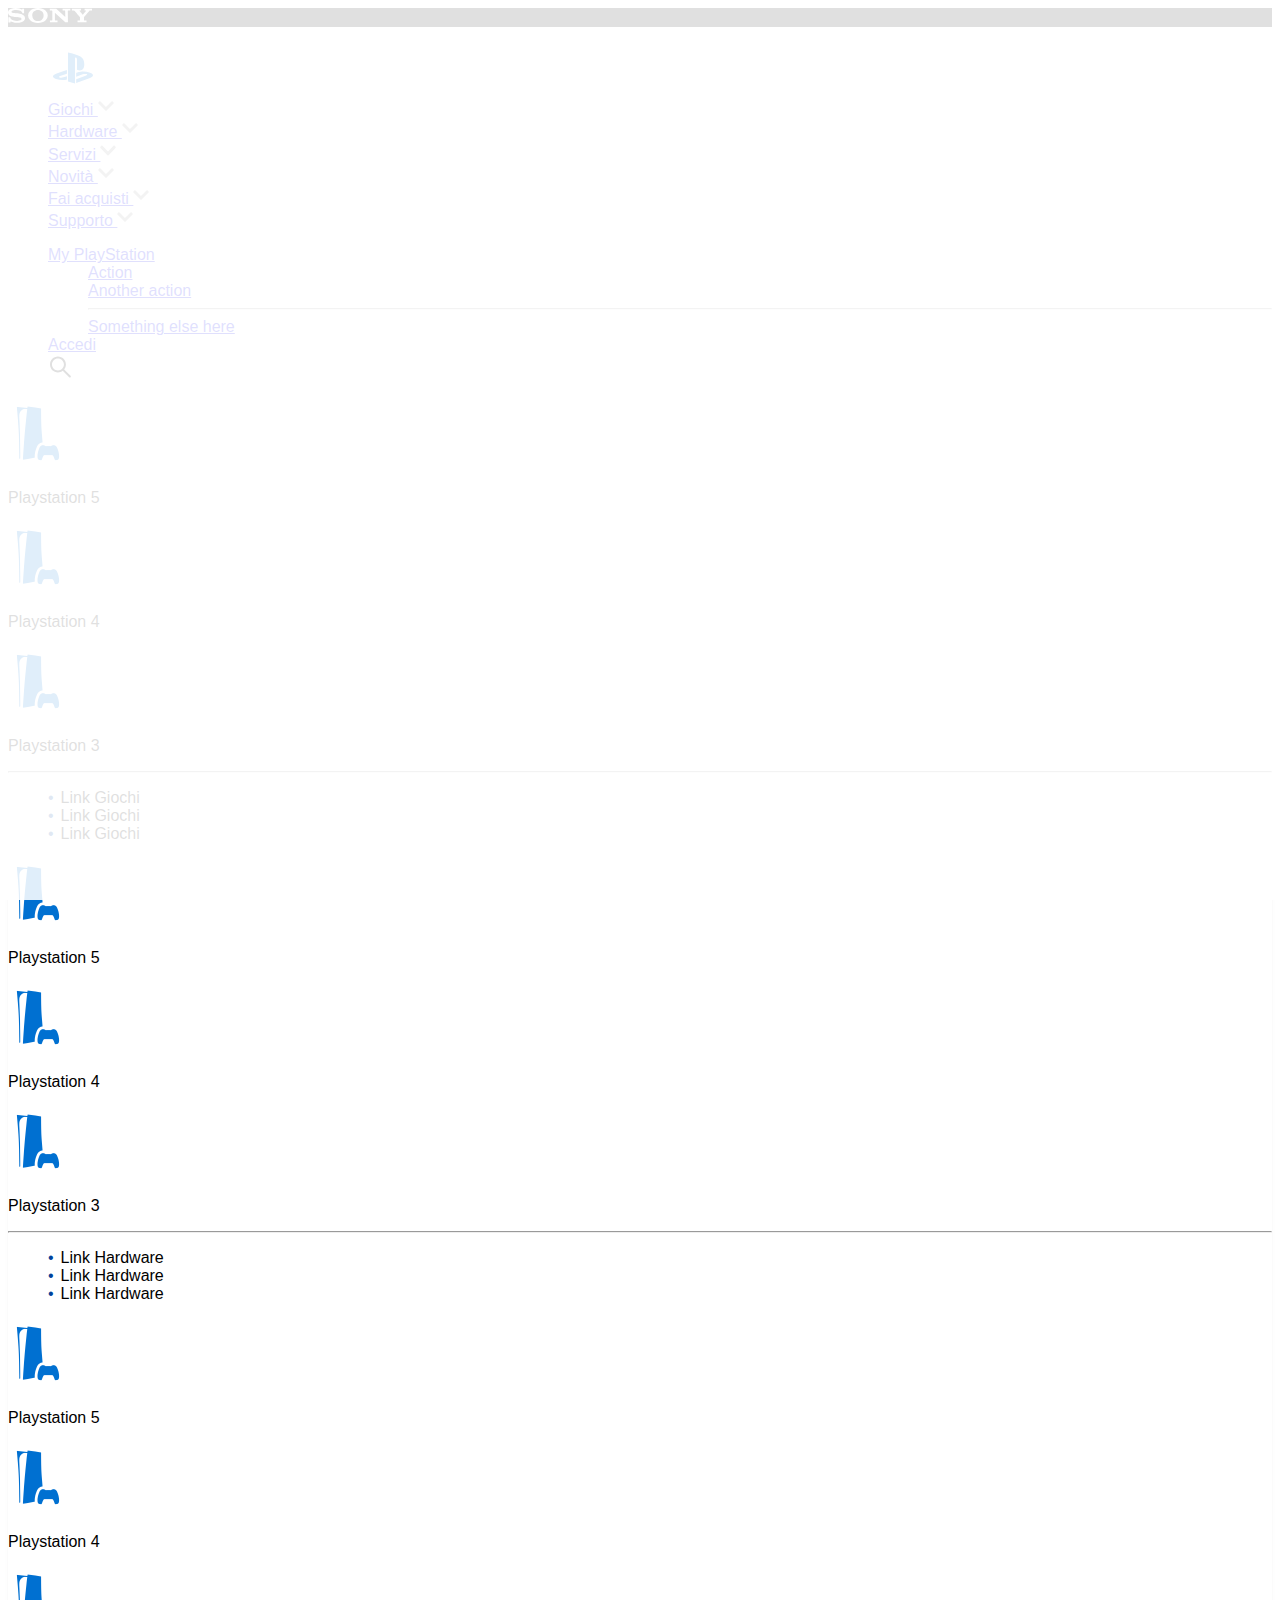
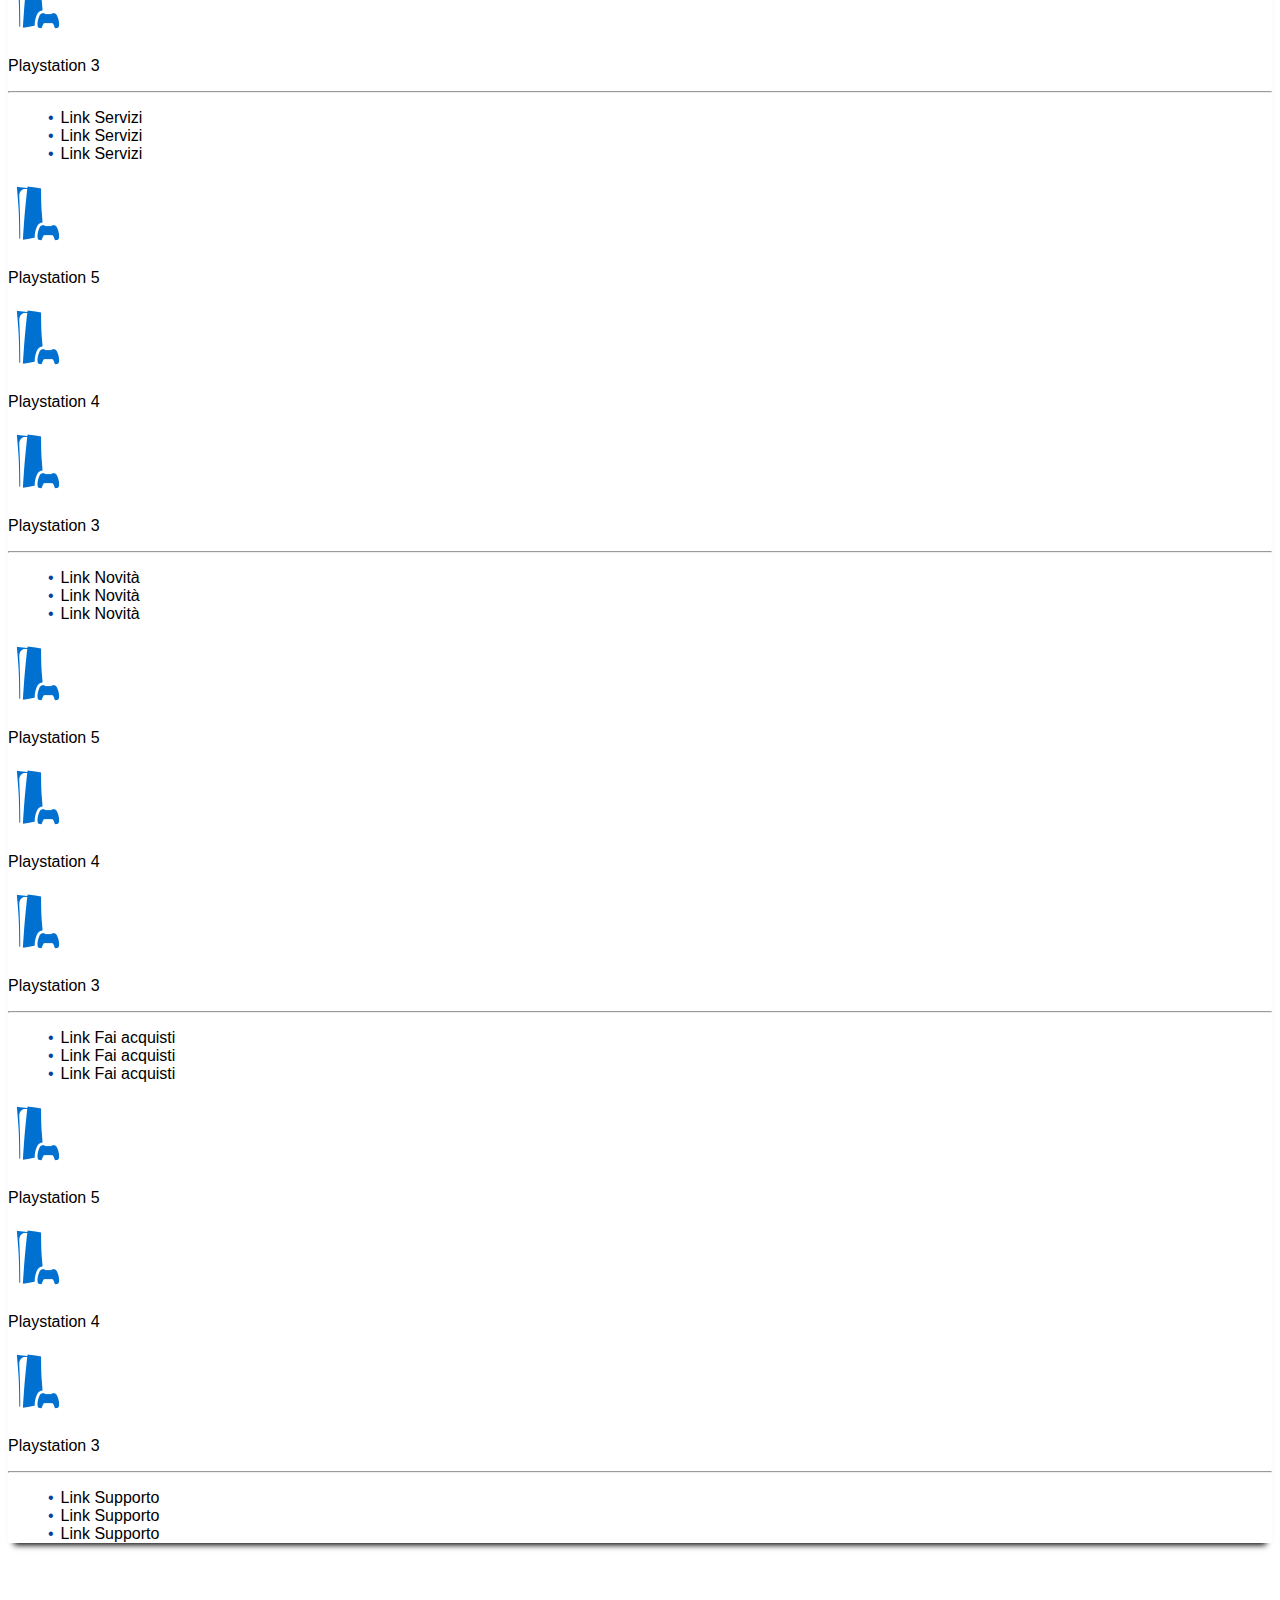
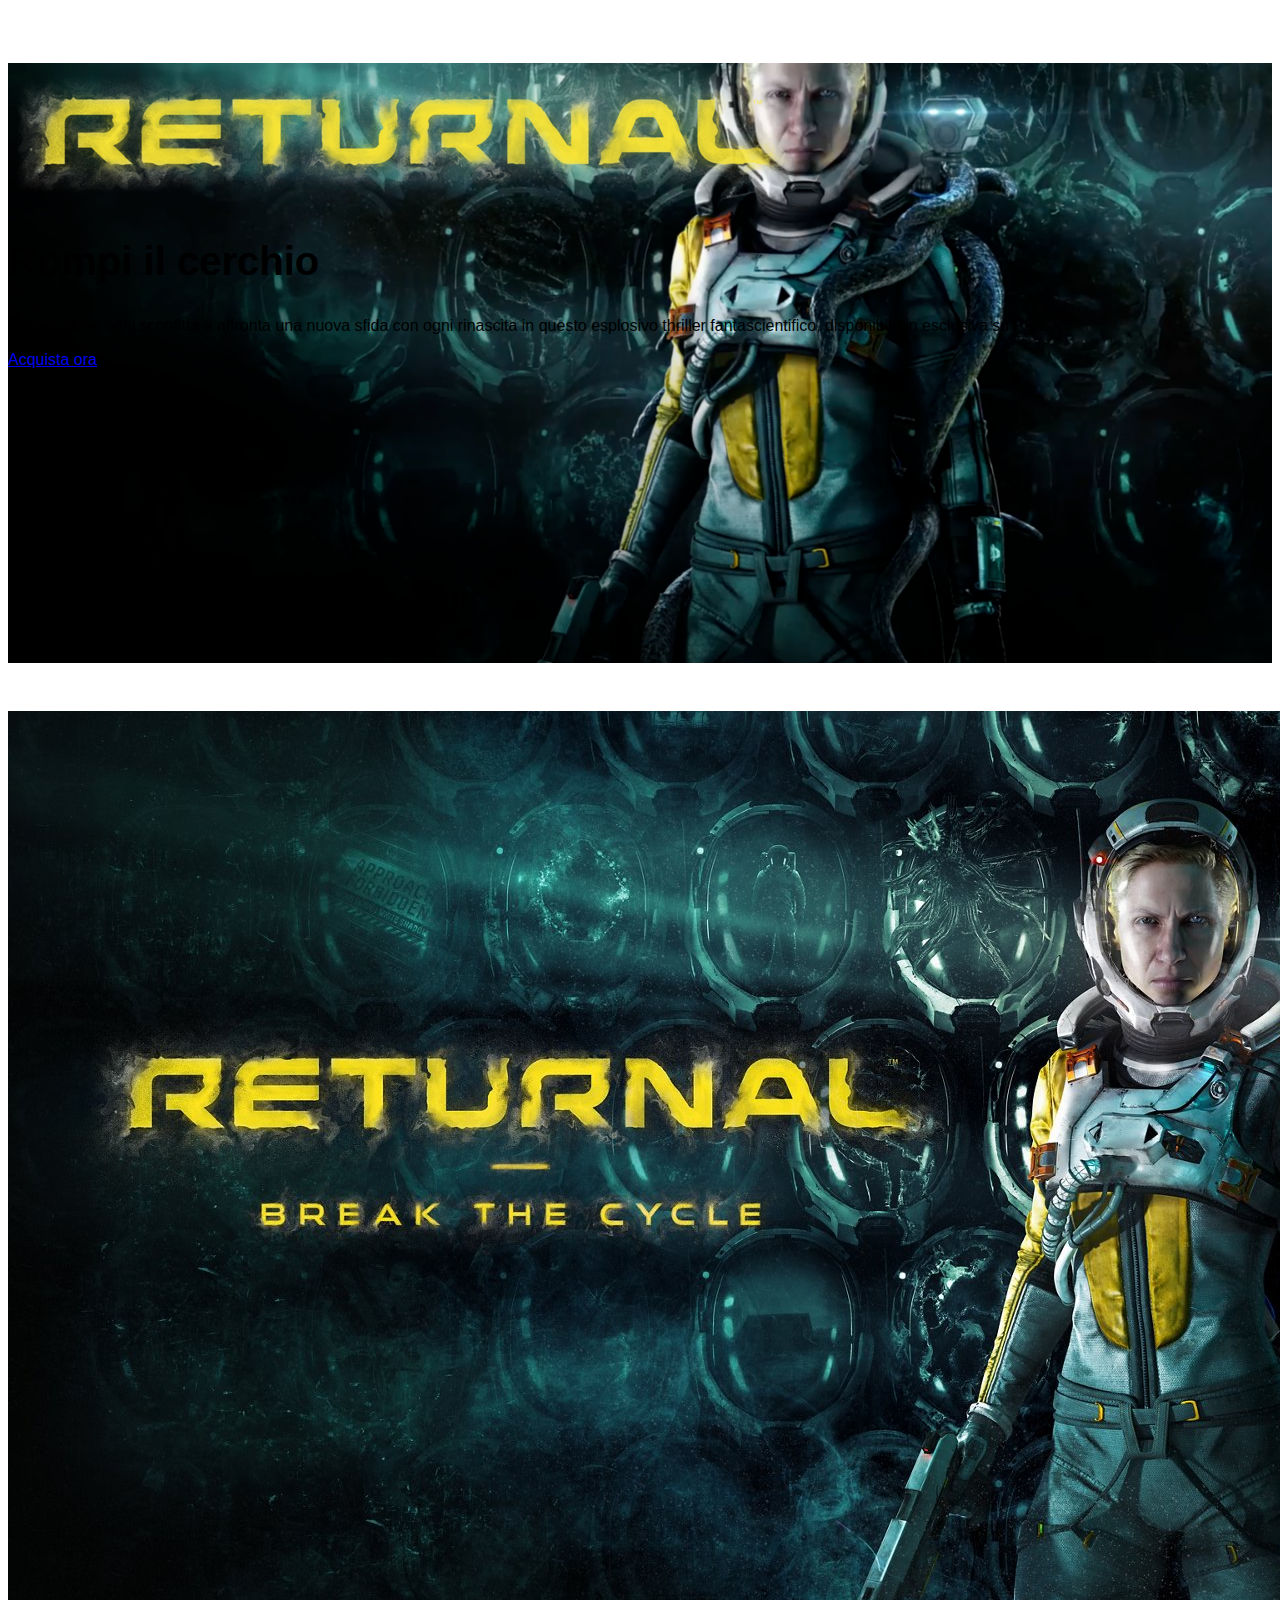
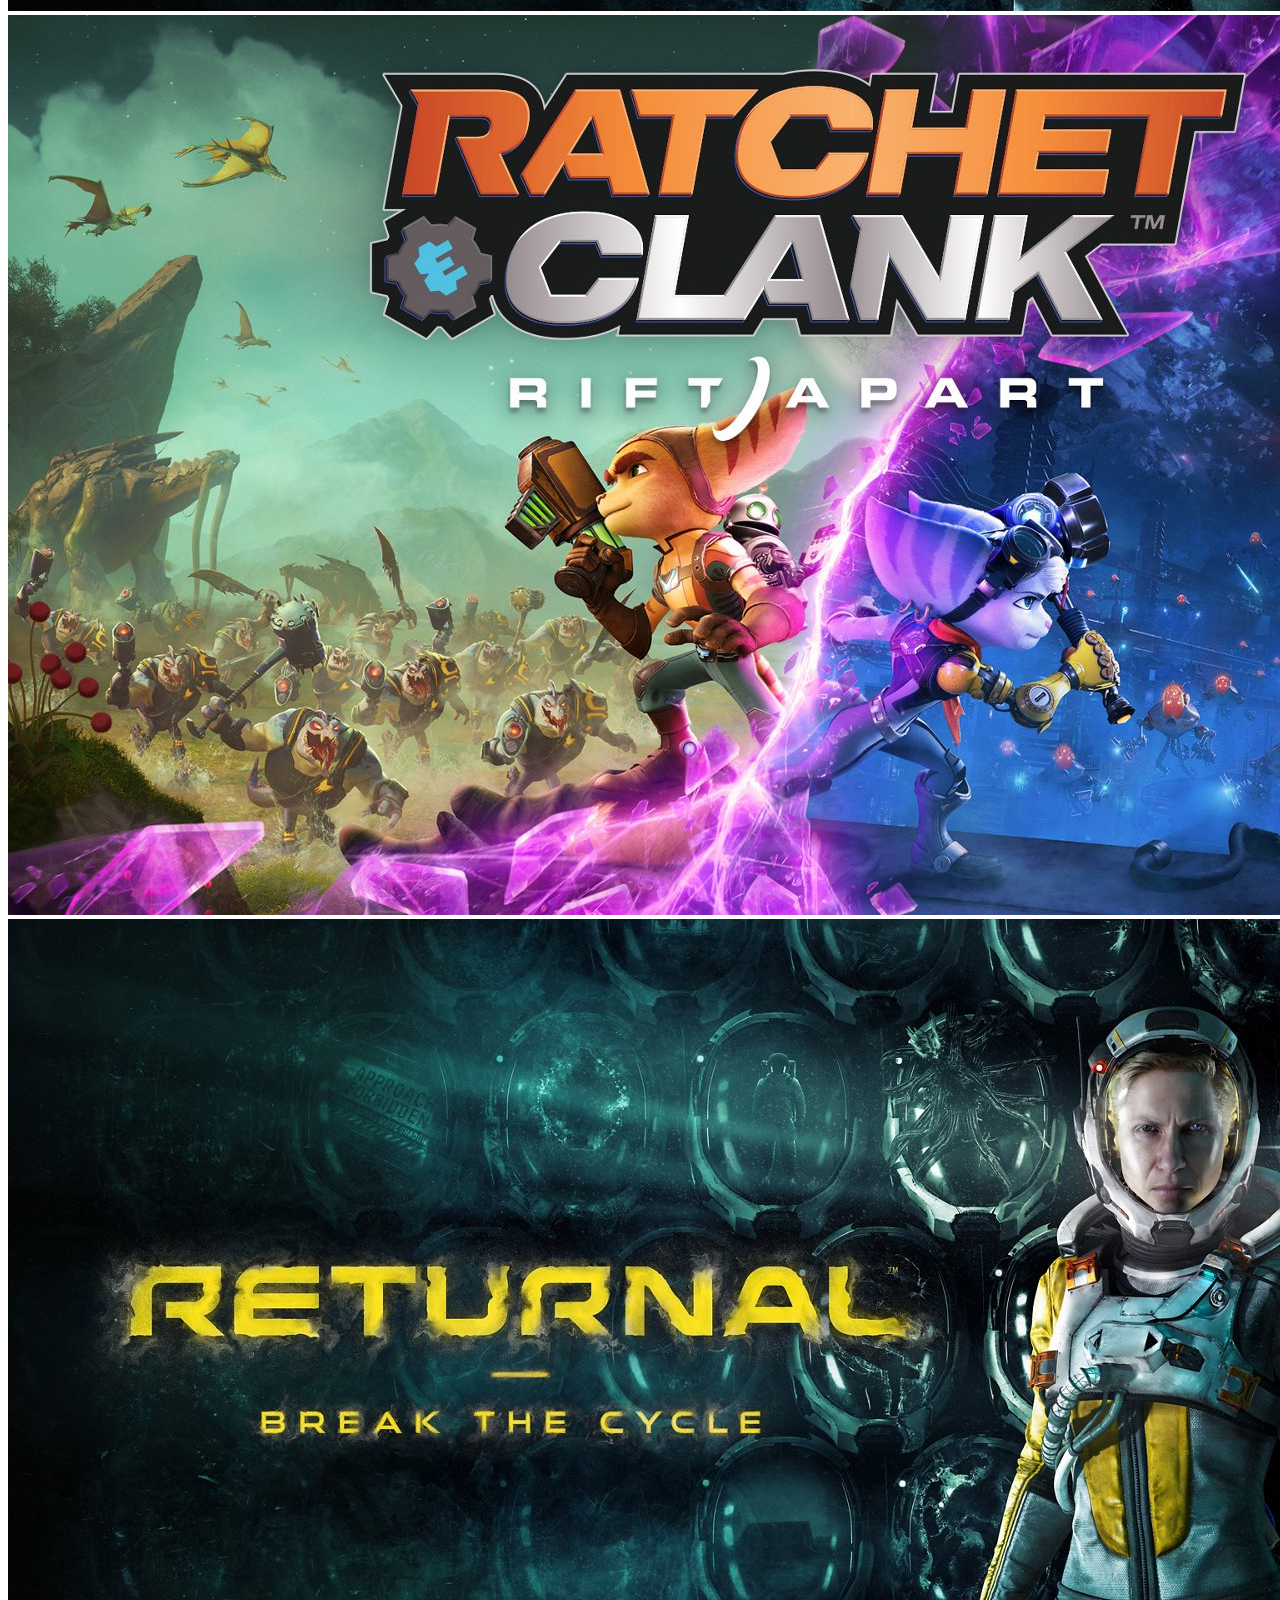
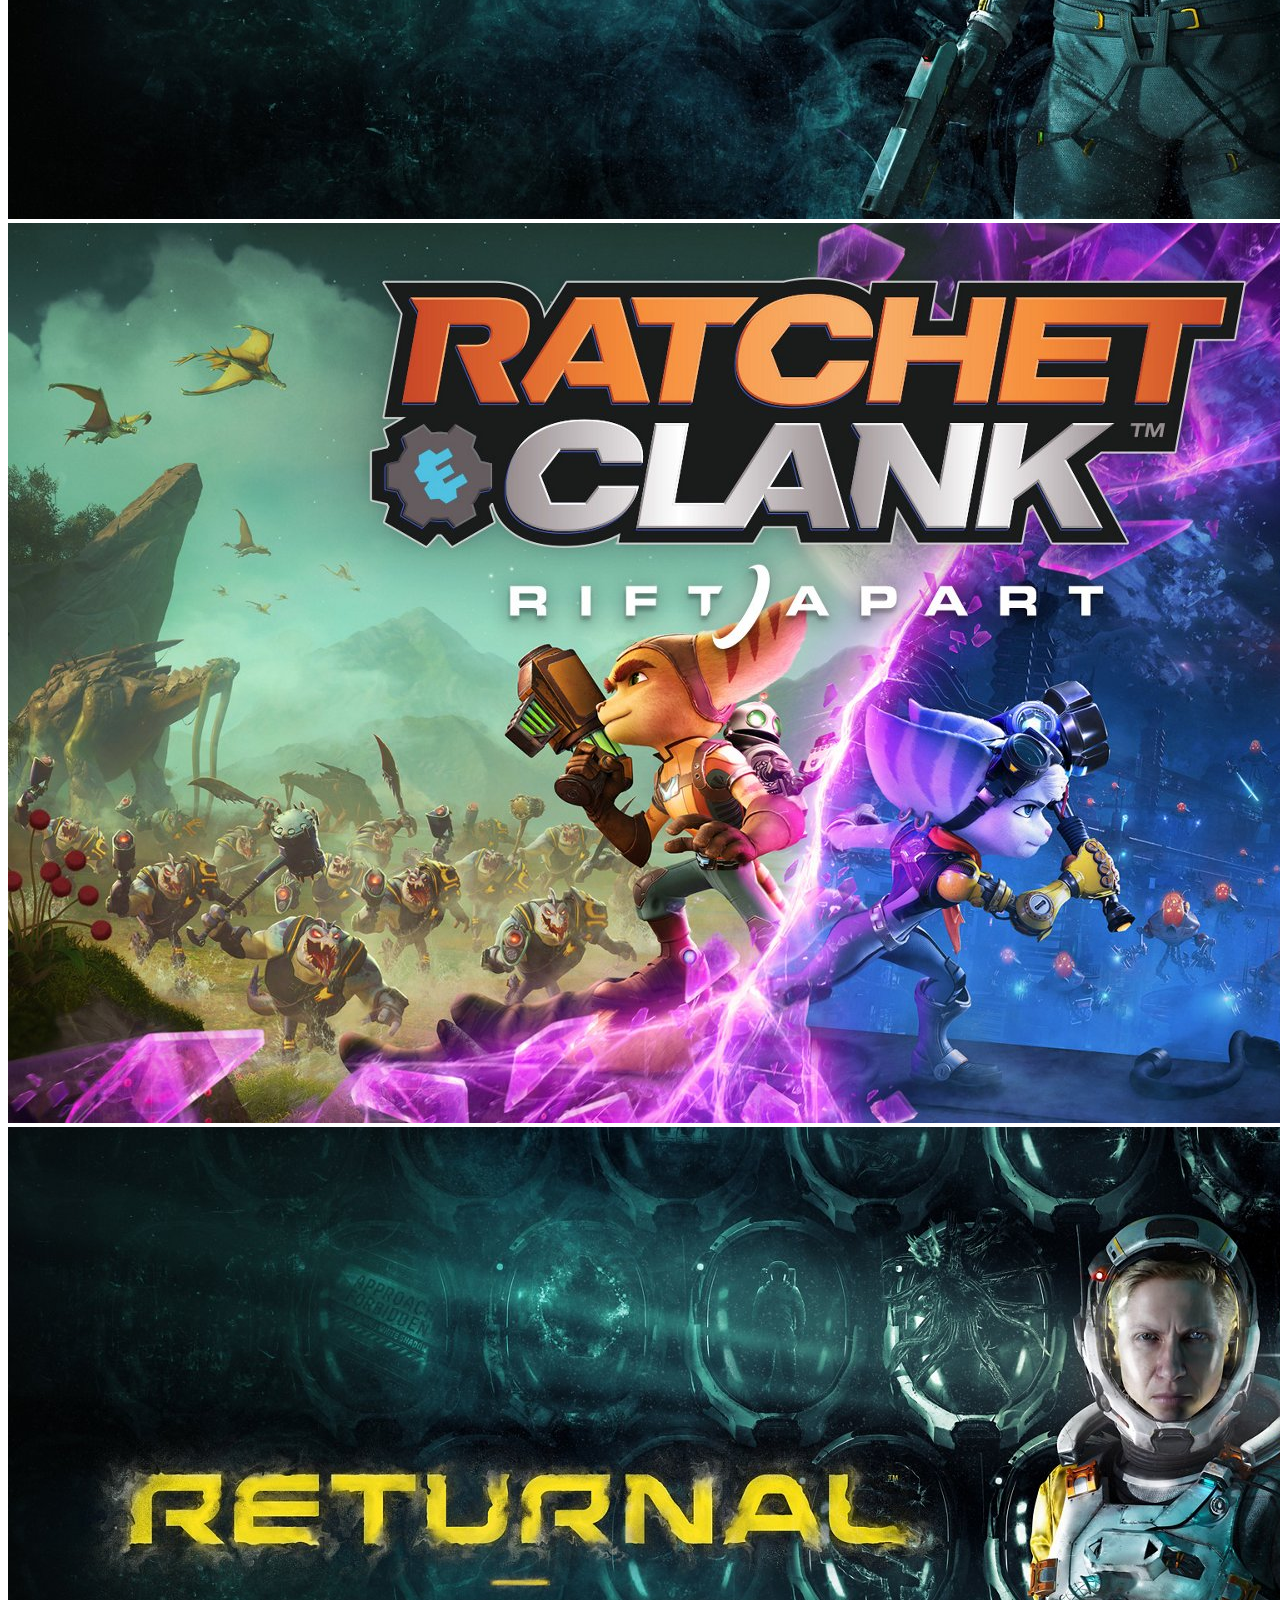
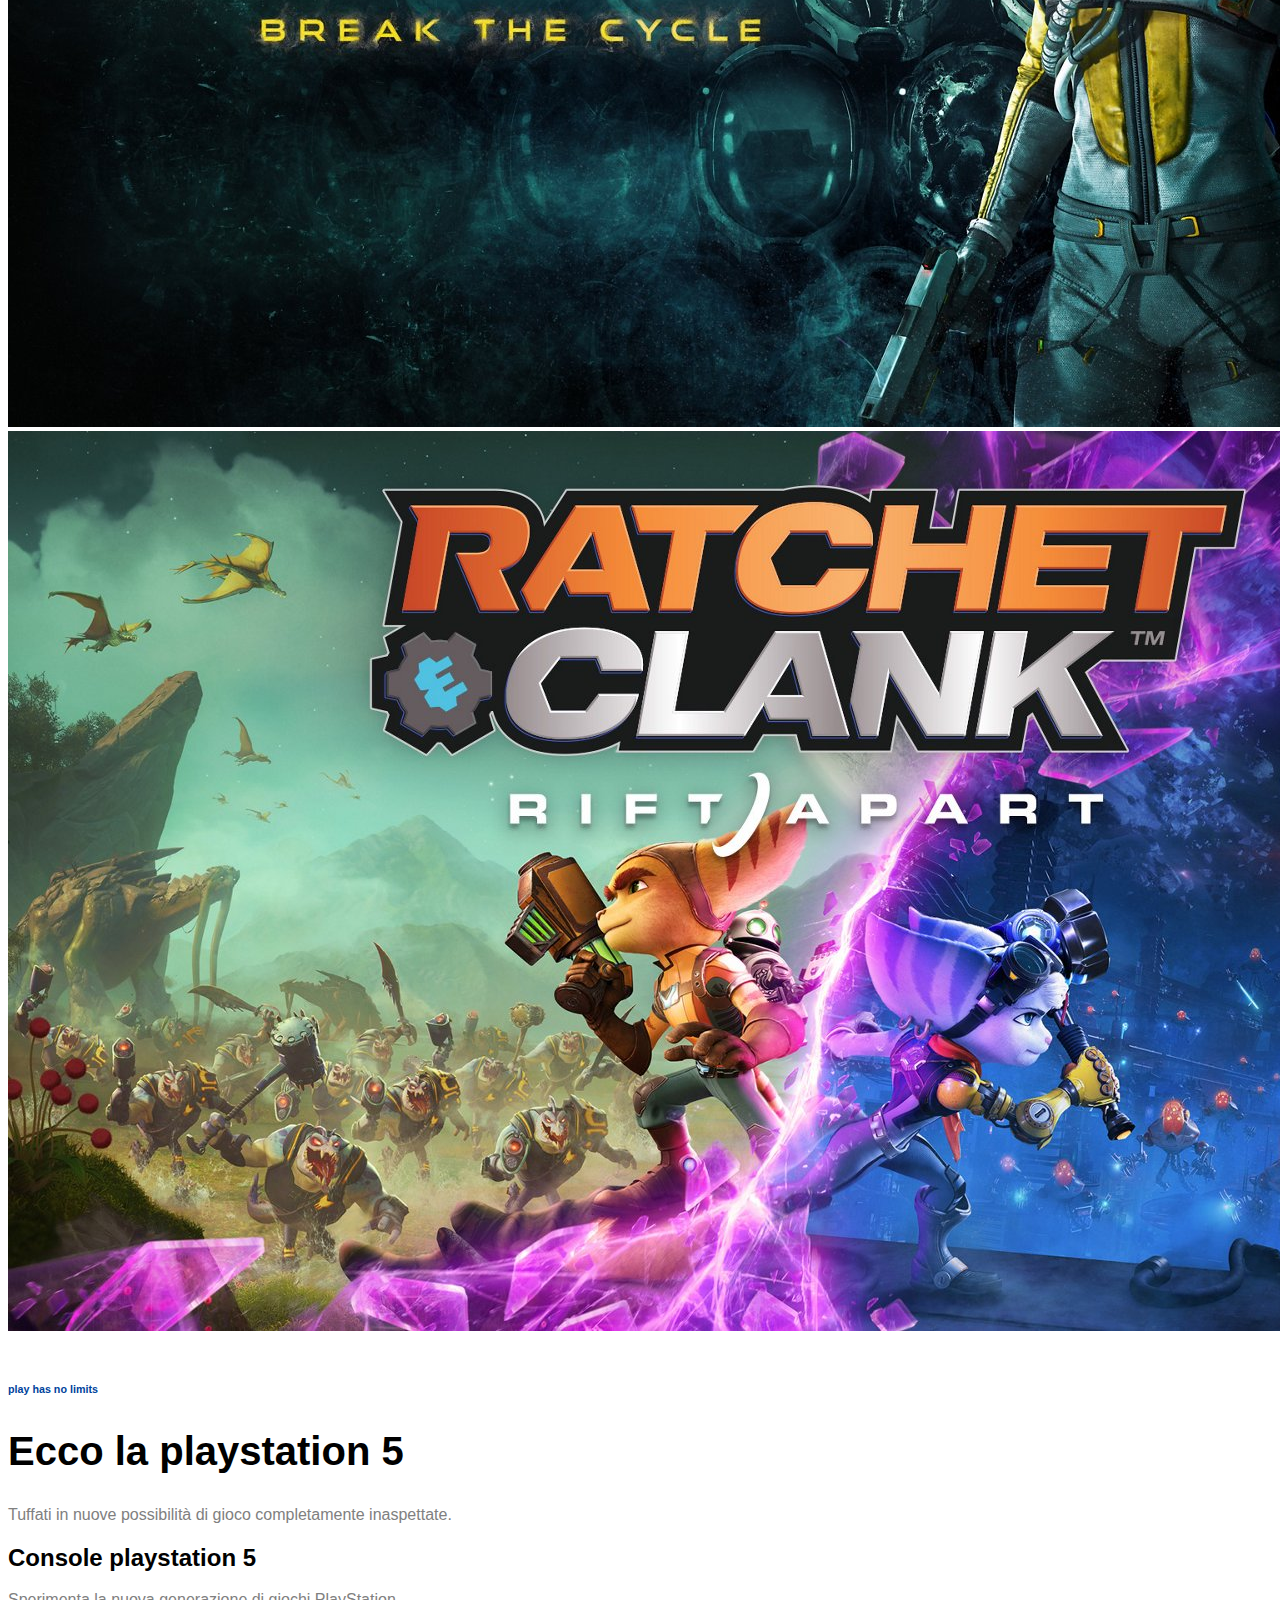
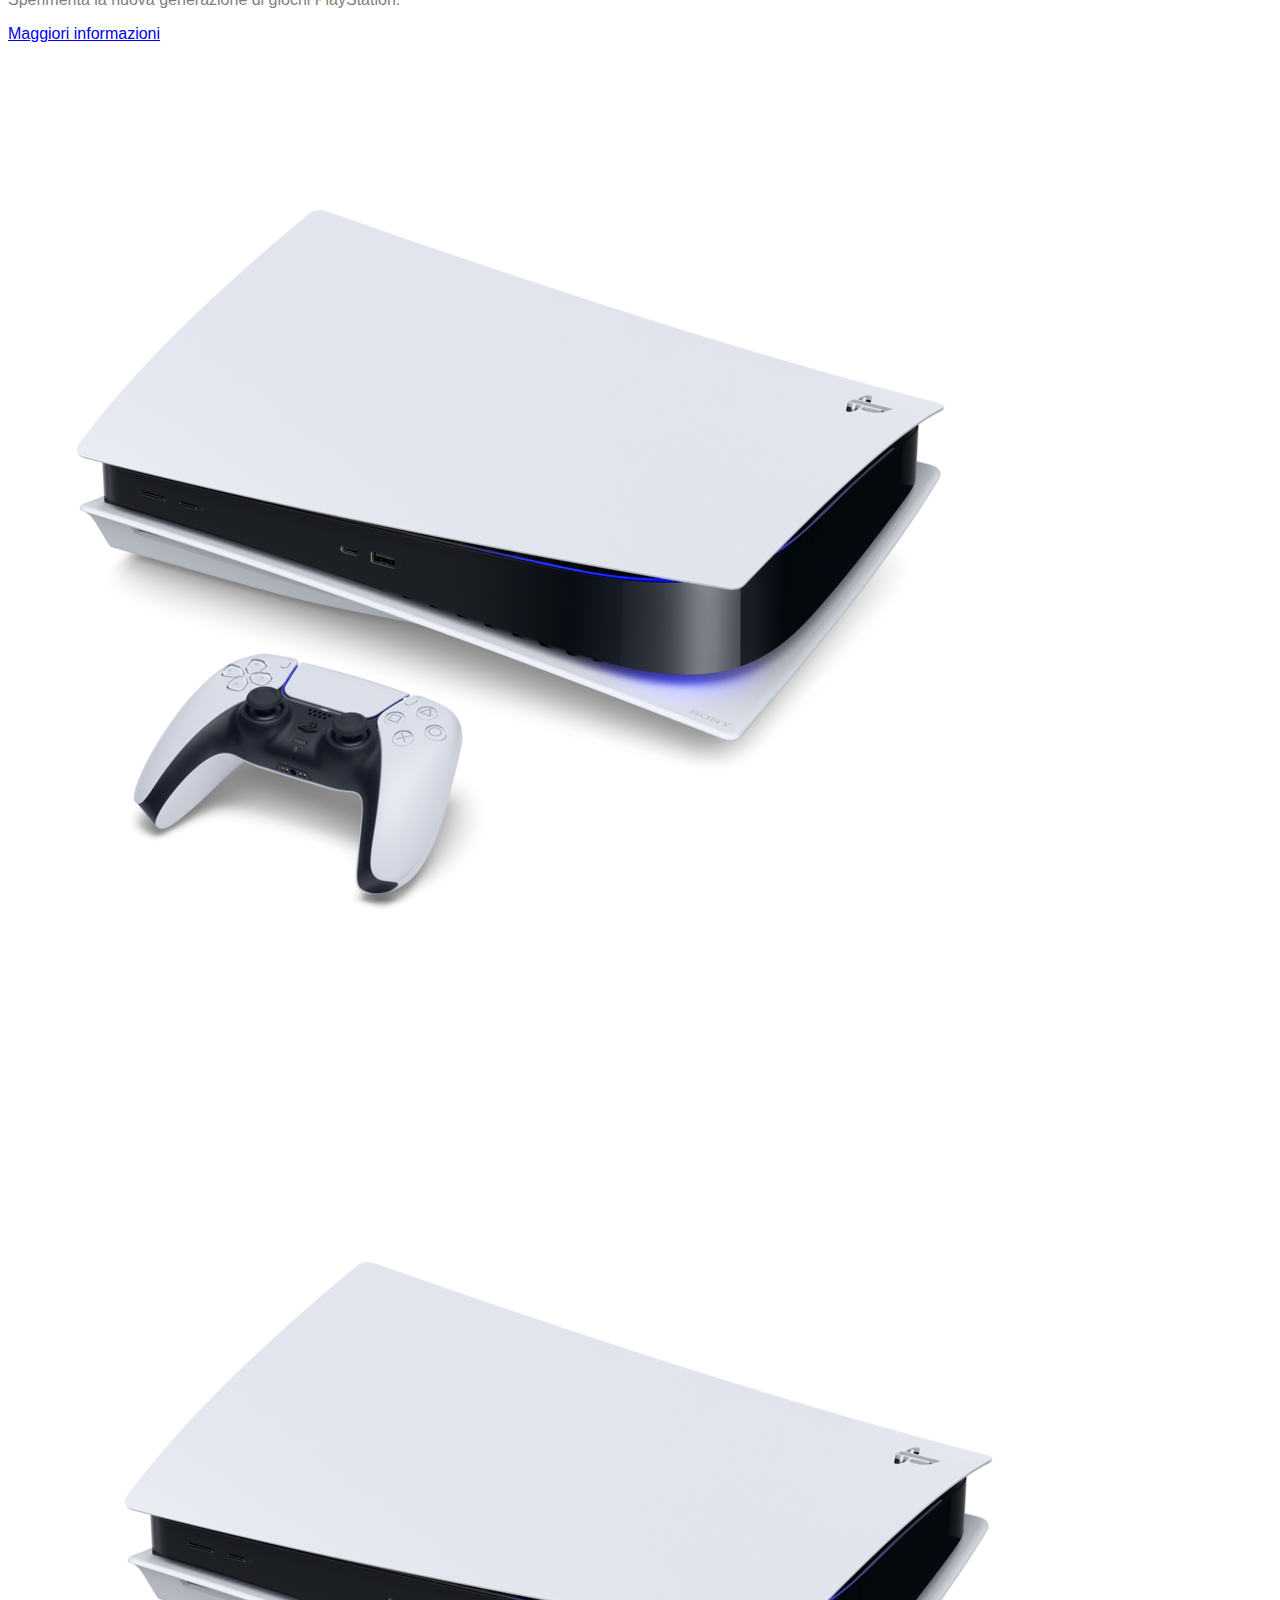
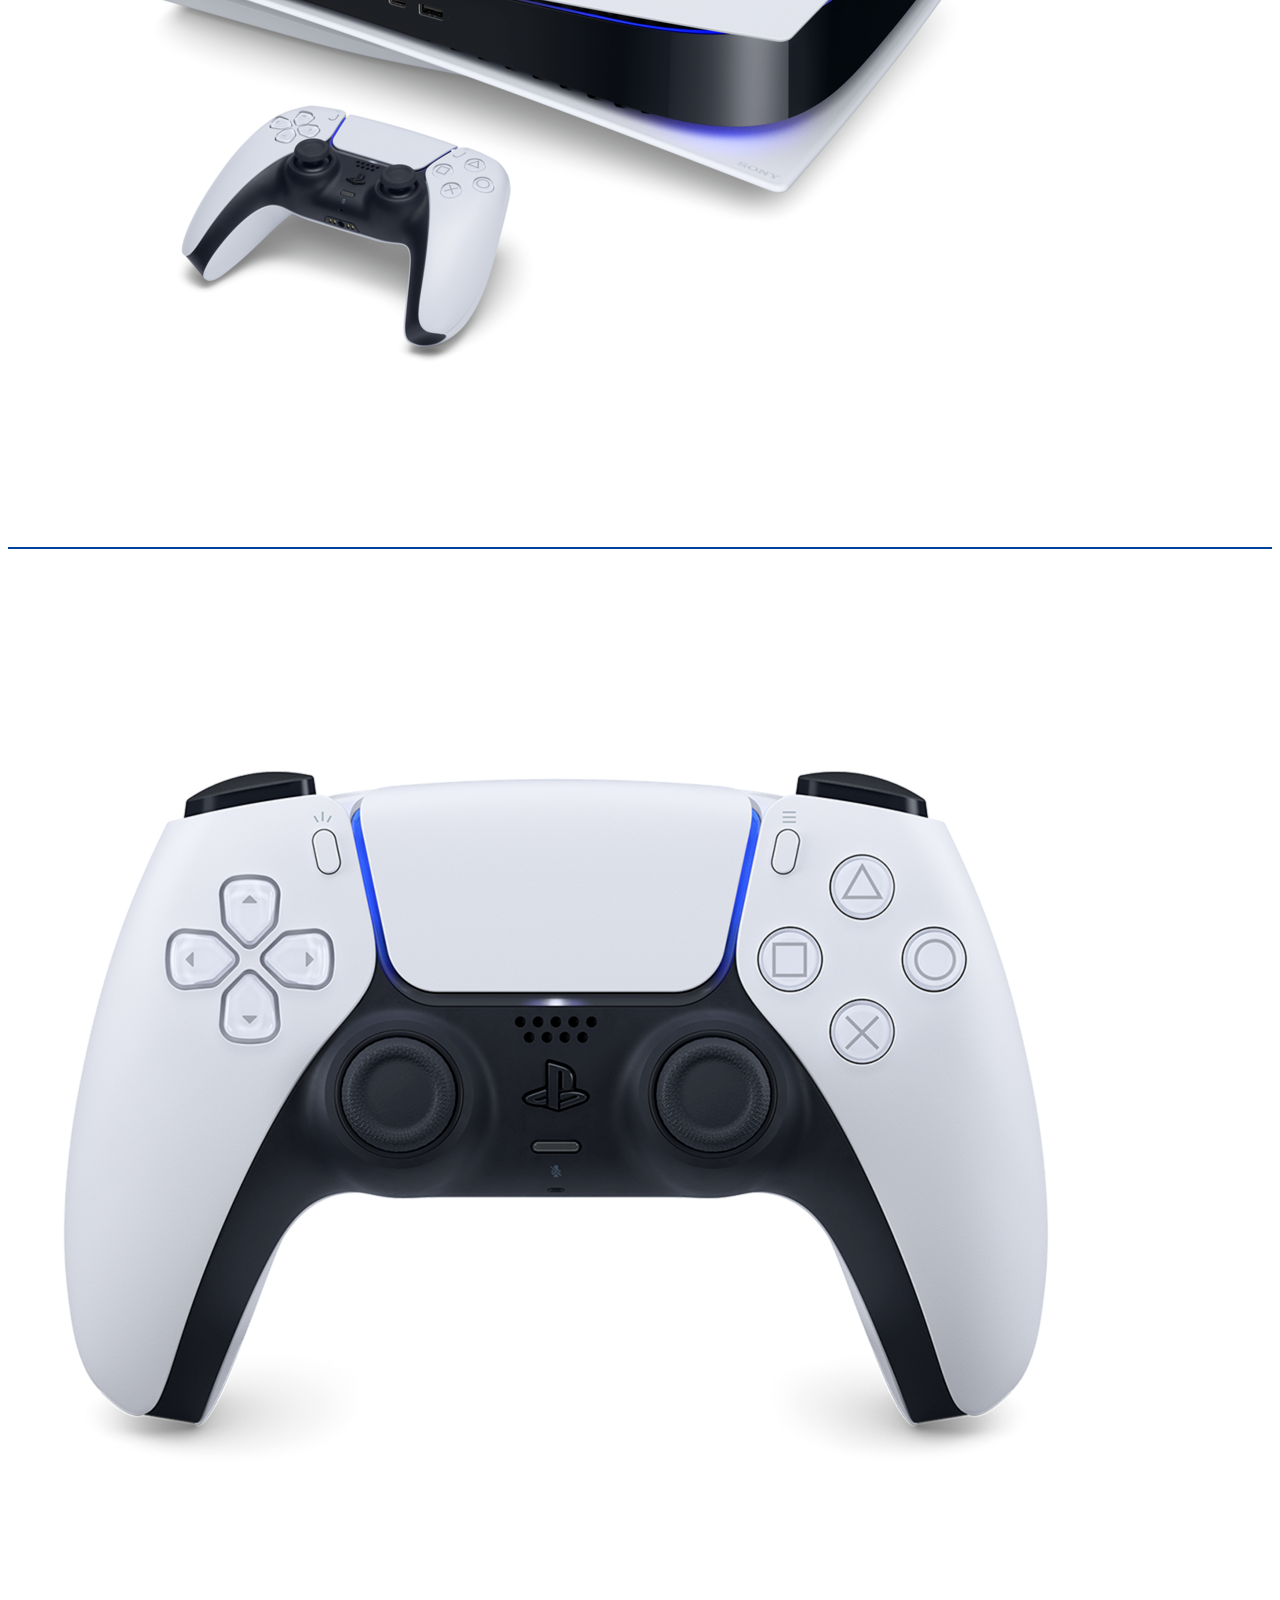
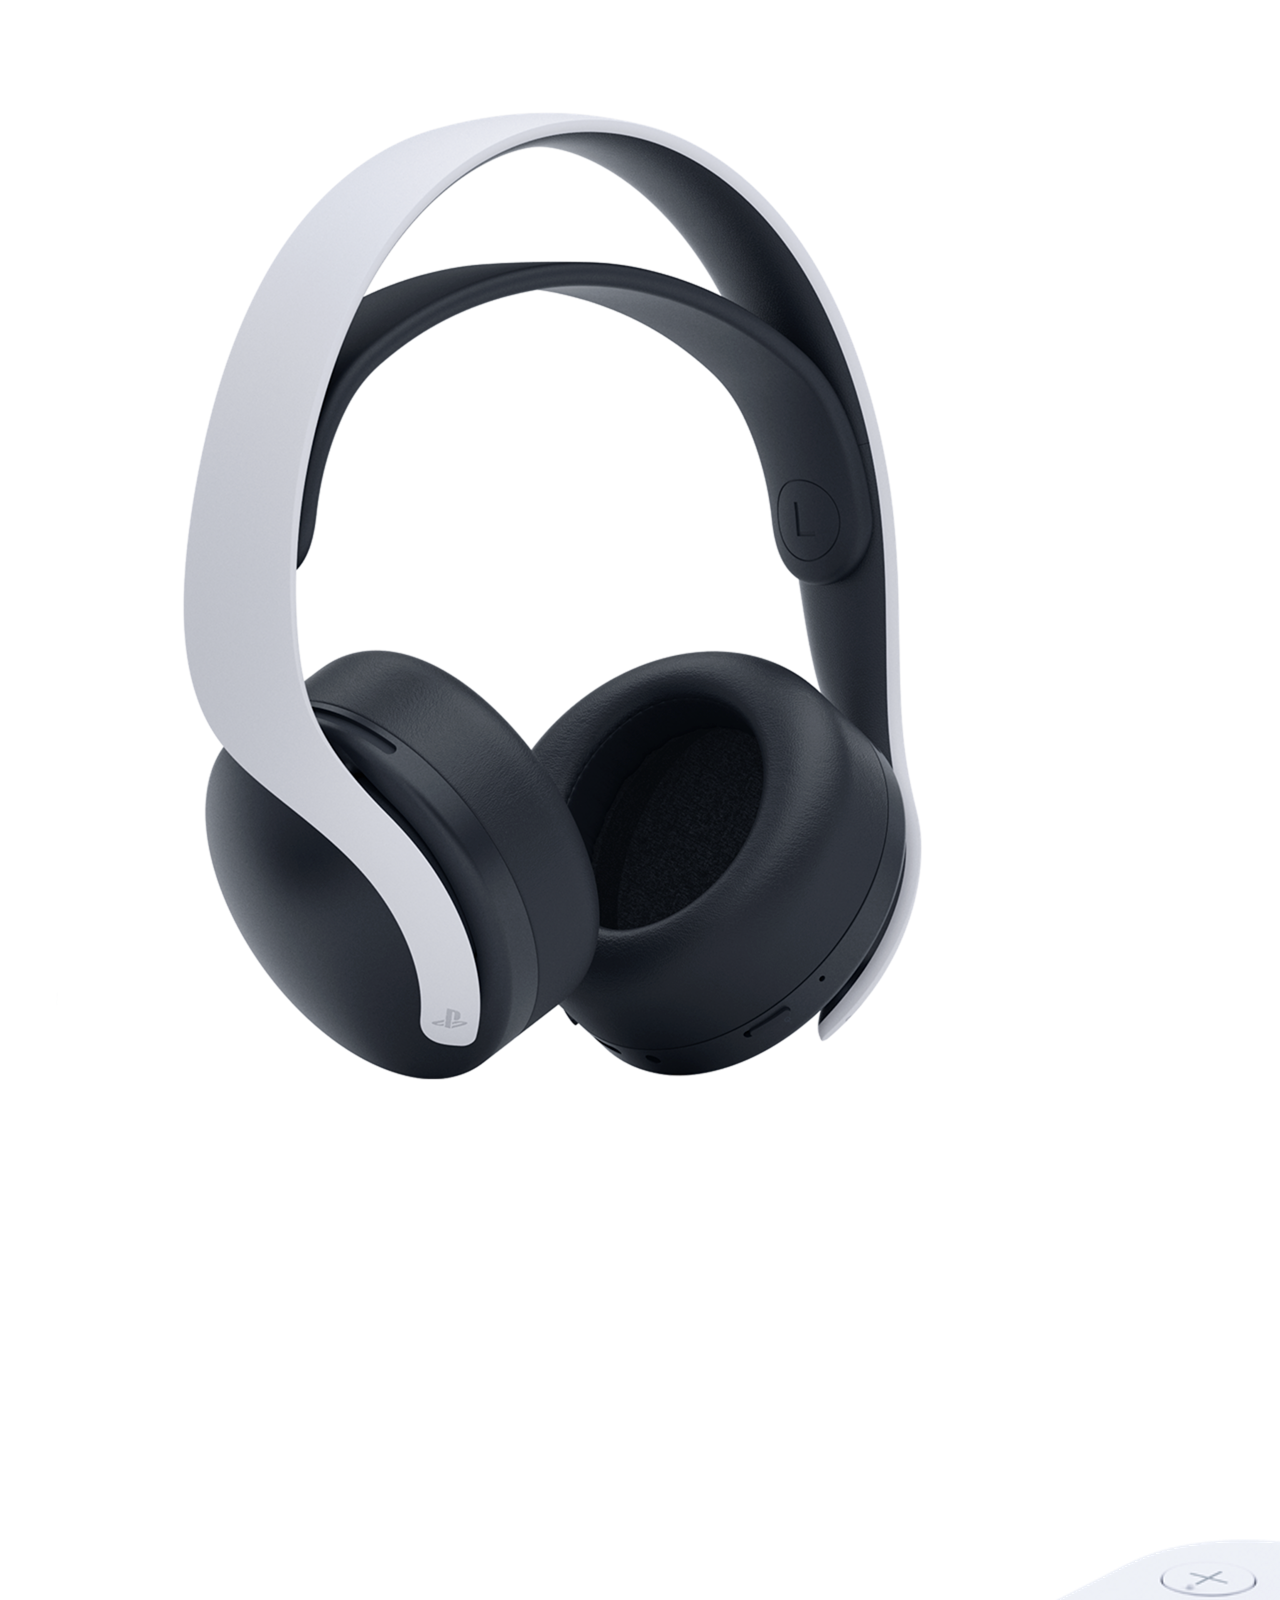
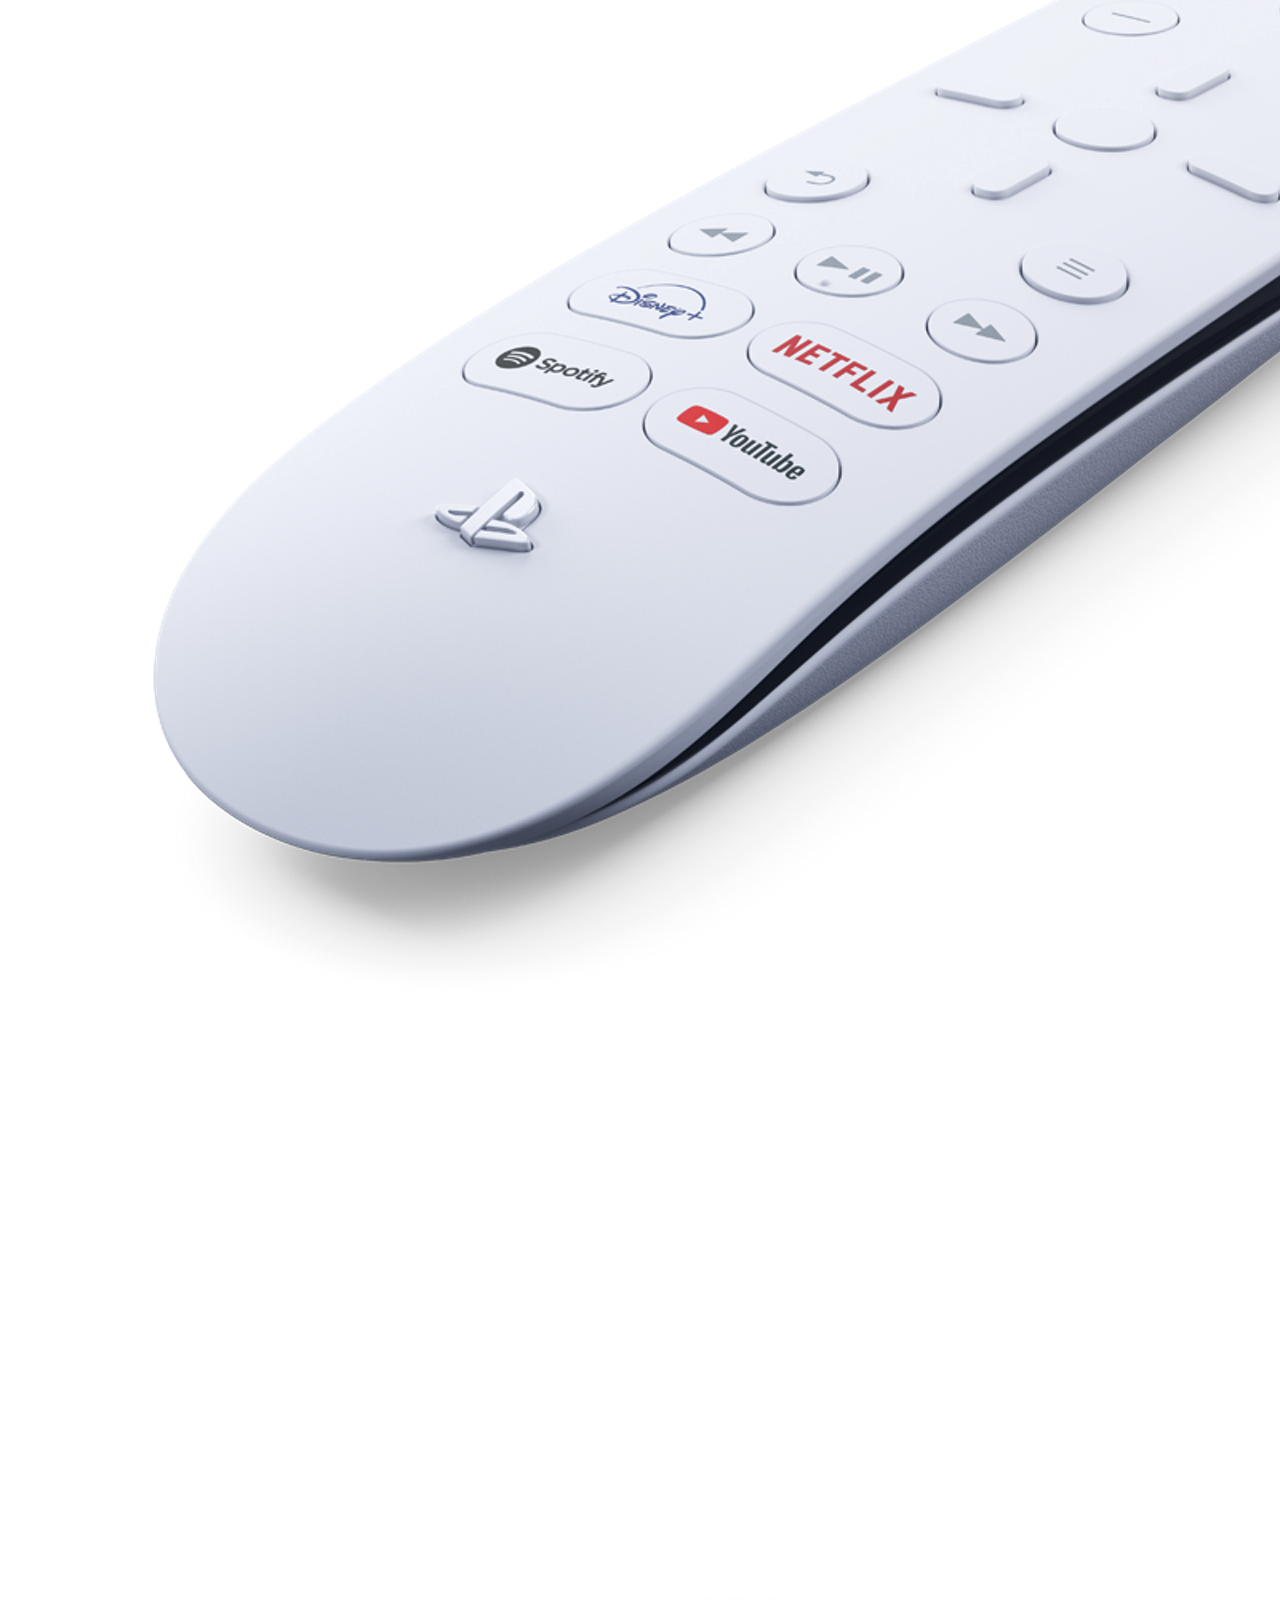
==== commit 19d42e71: "overlay effect" ====
--- a/index.html
+++ b/index.html
@@ -481,24 +481,33 @@
                                 src="./assets/img/playstation-5-thumb.png" alt="" class="img-fluid ms_padding"></a>
                     </div>
 
-                    <div class="col">
-                        <a class="btn disabled border-0" href="#" role="button"><img src="./assets/img/joypad-thumb.png"
+                    <div class="col play_item position-relative">
+                        <a class="btn border-0" href="#" role="button"><img src="./assets/img/joypad-thumb.png"
                                 alt="" class="img-fluid ms_padding"></a>
-                    </div>
-
-                    <div class="col">
-                        <a class="btn disabled border-0" href="#" role="button"><img
+                        
+                                
+                                <div class="ms_overlay"></div>
+                    </div>
+
+                    <div class="col play_item position-relative">
+                        <a class="btn border-0 " href="#" role="button"><img
                                 src="./assets/img/headset-thumb.png" alt="" class="img-fluid ms_padding"></a>
-                    </div>
-
-                    <div class="col">
-                        <a class="btn disabled border-0" href="#" role="button"><img src="./assets/img/remote-thumb.png"
+
+                                <div class="ms_overlay"></div>
+                    </div>
+
+                    <div class="col play_item position-relative">
+                        <a class="btn border-0" href="#" role="button"><img src="./assets/img/remote-thumb.png"
                                 alt="" class="img-fluid ms_padding"></a>
-                    </div>
-
-                    <div class="col">
-                        <a class="btn disabled border-0" href="#" role="button"><img src="./assets/img/camera-thumb.jpg"
+
+                                <div class="ms_overlay"></div>
+                    </div>
+
+                    <div class="col play_item position-relative">
+                        <a class="btn border-0" href="#" role="button"><img src="./assets/img/camera-thumb.jpg"
                                 alt="" class="img-fluid ms_padding"></a>
+
+                                <div class="ms_overlay"></div>
                     </div>
                 </div>
 
--- a/assets/style.css
+++ b/assets/style.css
@@ -181,6 +181,26 @@
     border-bottom: 2px solid var(--blue-bg);
 }
 
+#playstation_five .ms_overlay {
+    background-color: rgba(255, 255, 255, 0.5);
+    position: absolute;
+    top: 0;
+    left: 0;
+    bottom: 0;
+    right: 0;
+    opacity: 1;
+}
+
+#playstation_five .play_item:hover .ms_overlay {
+    opacity: 0;
+    cursor: pointer;
+    transition: 0.4s;
+}
+
+
+#playstation_five .play_item:hover {
+    border-bottom: 2px solid var(--blue-bg);
+}
 /* #endregion playstation five */
 
 /* #region it takes two */
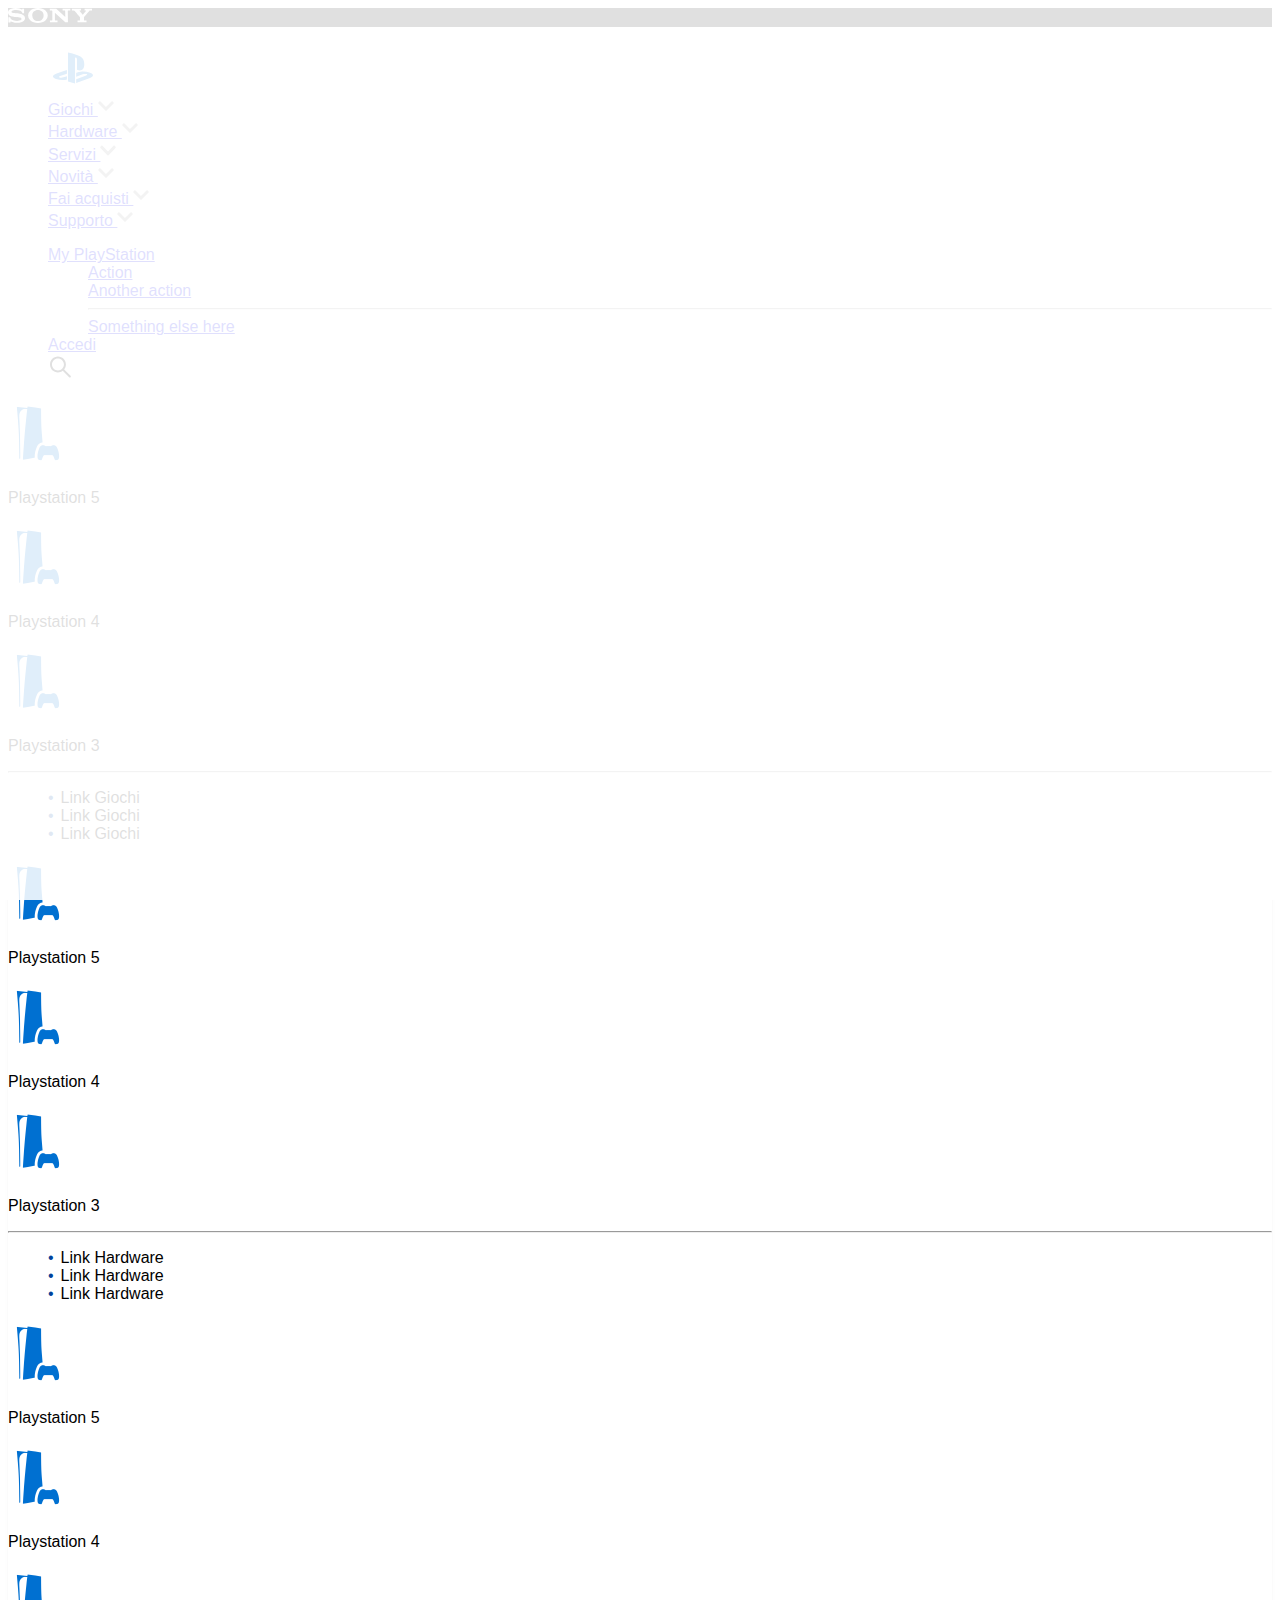
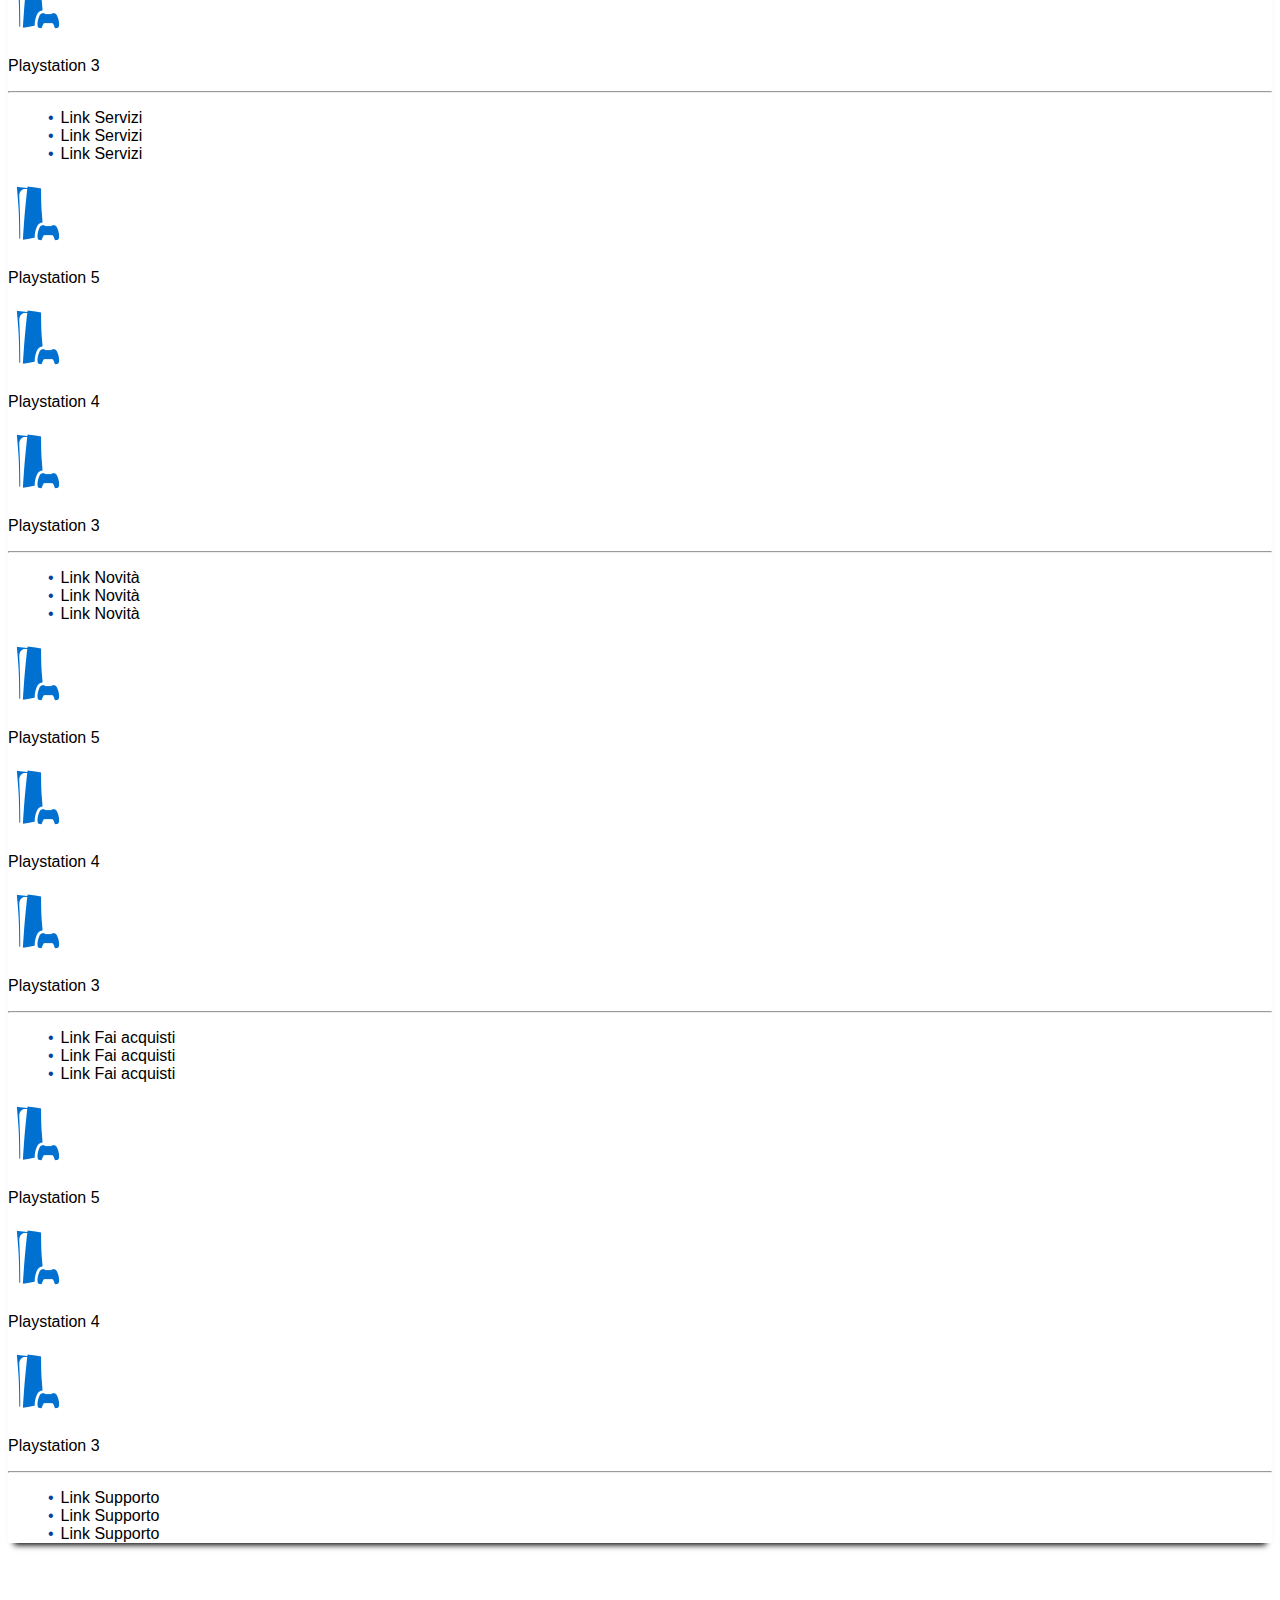
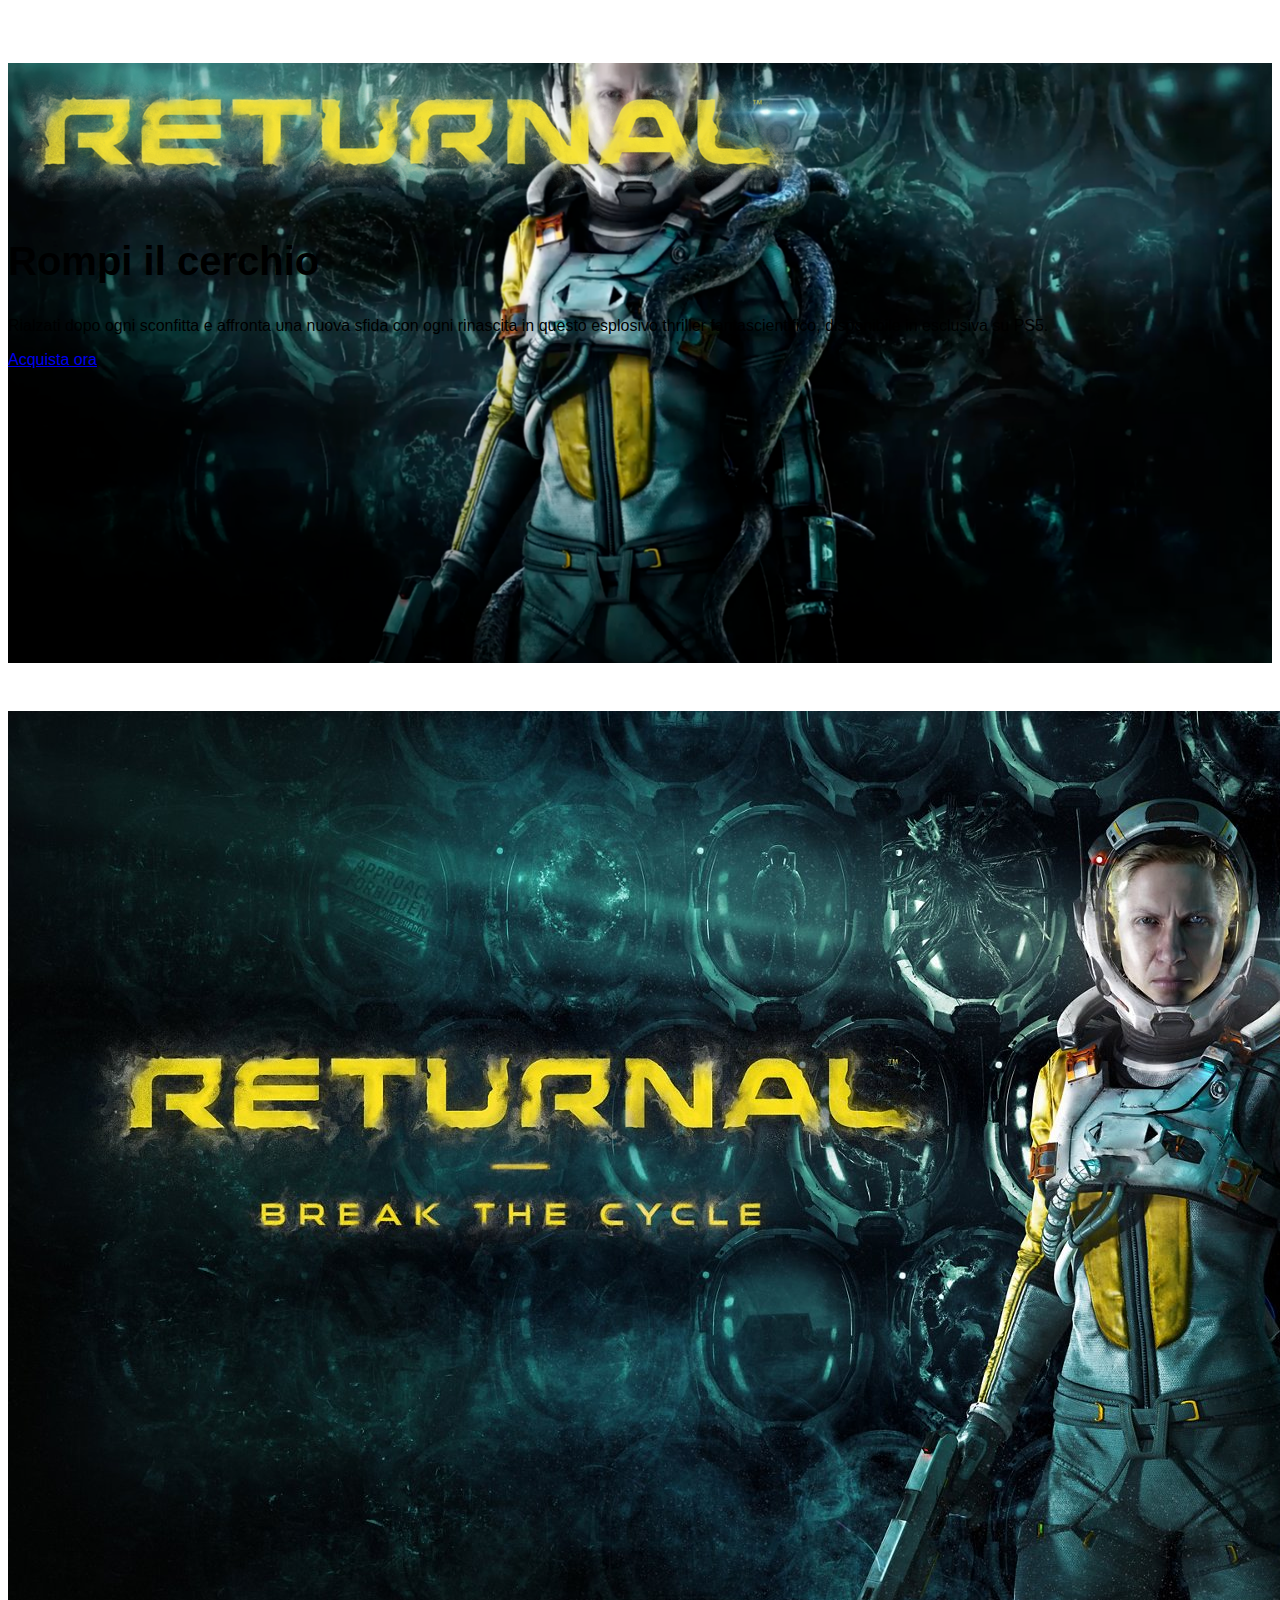
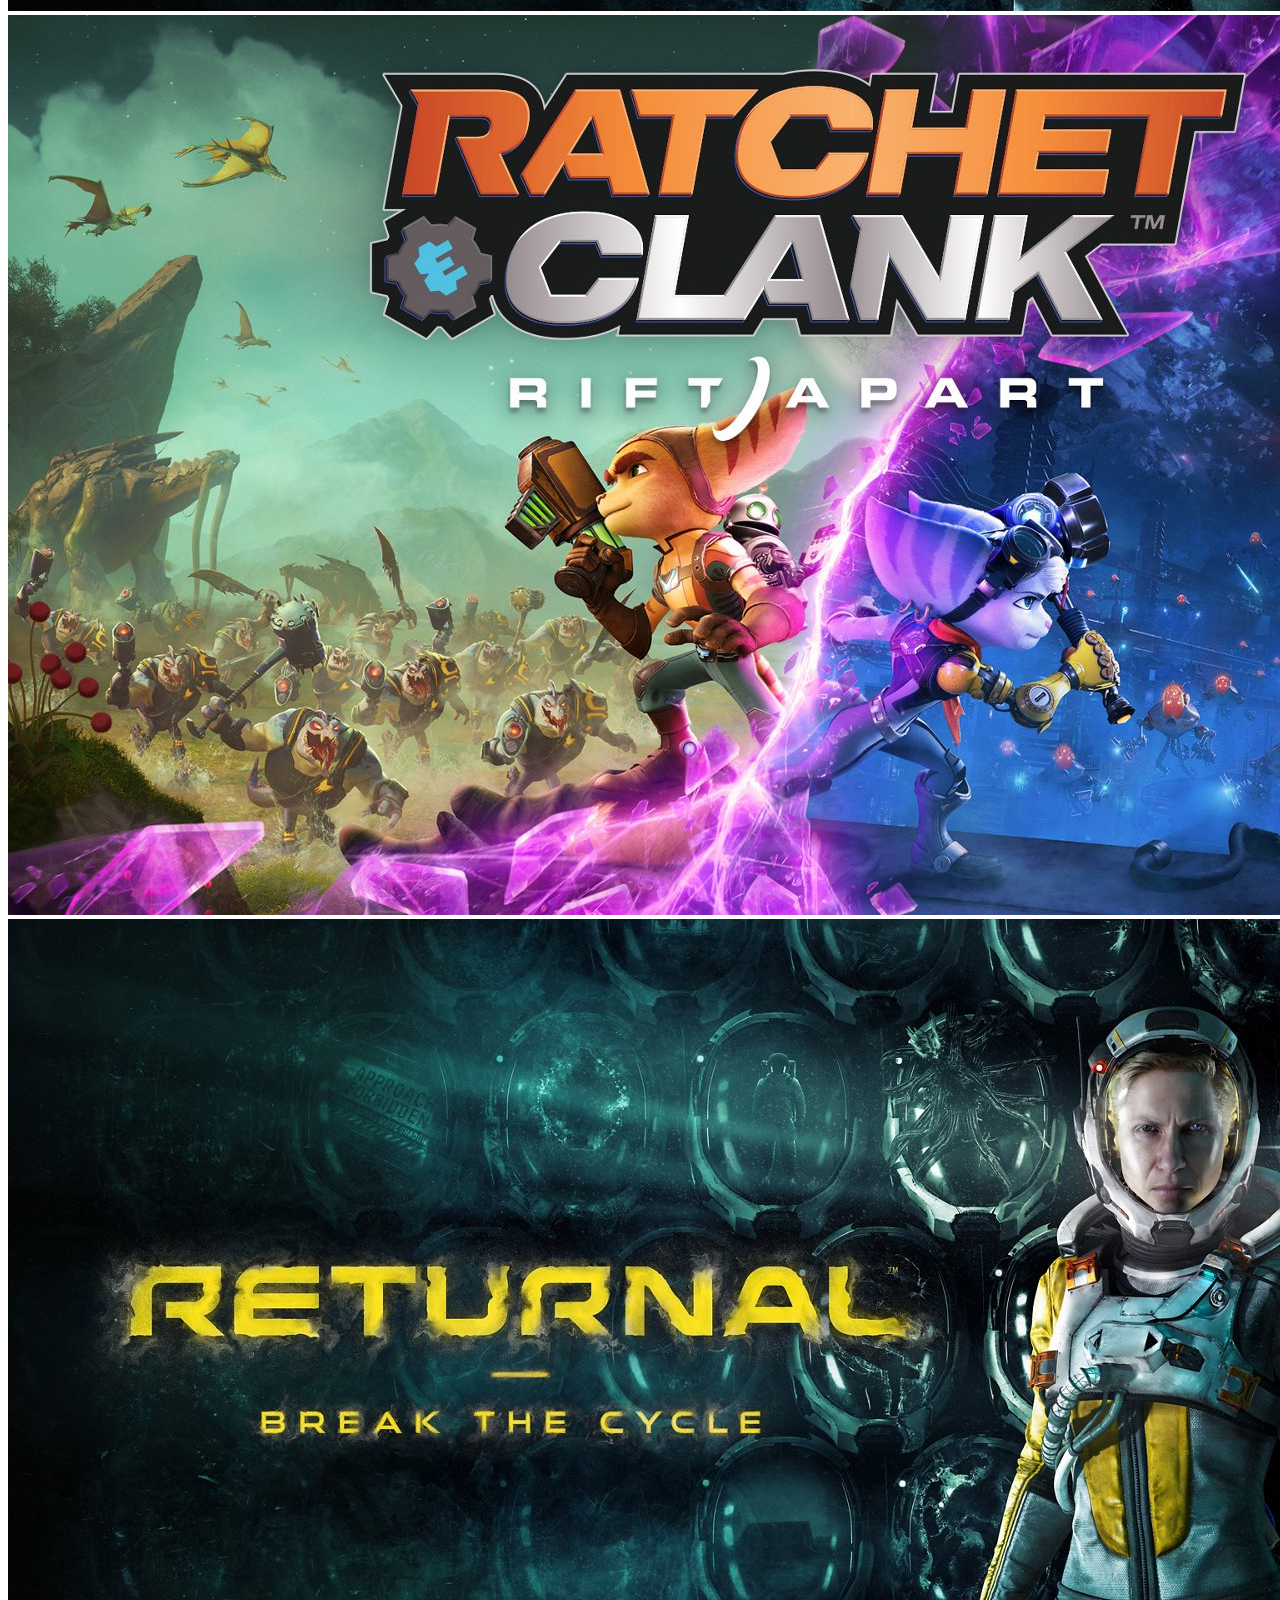
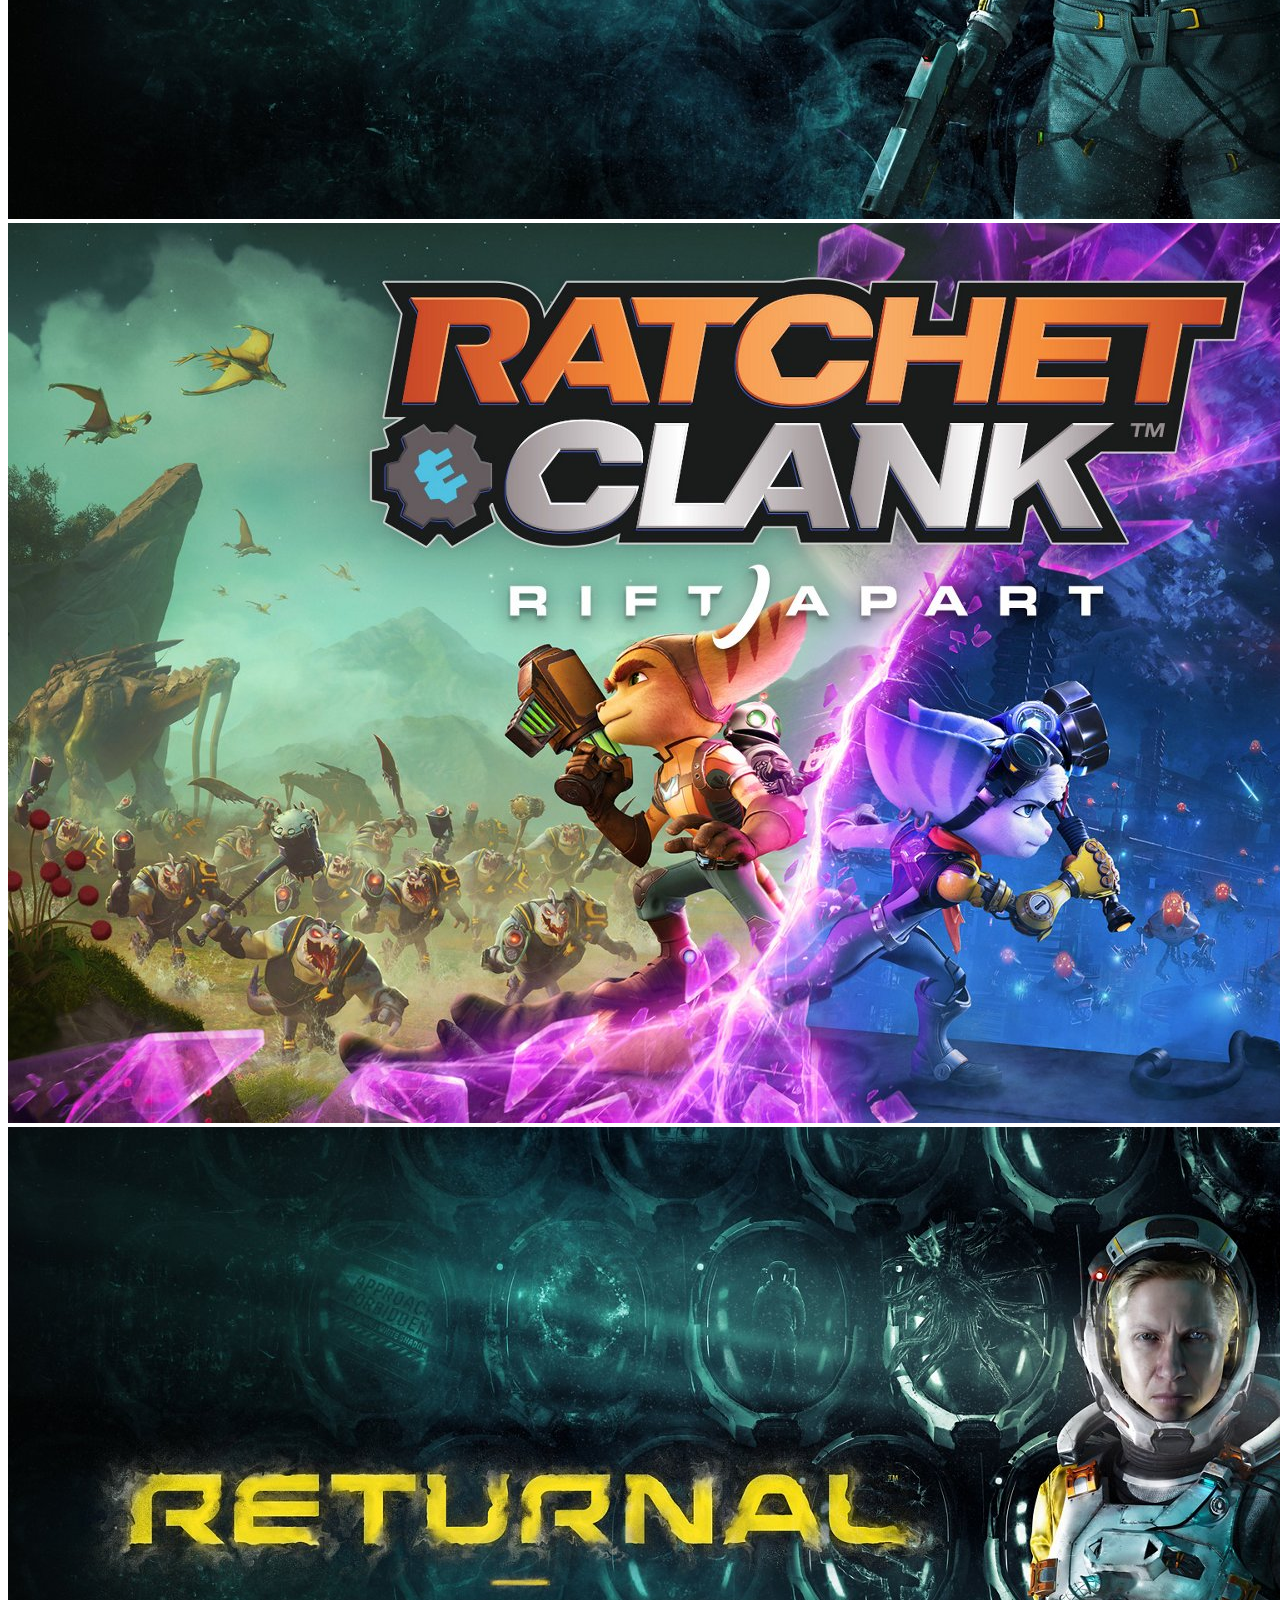
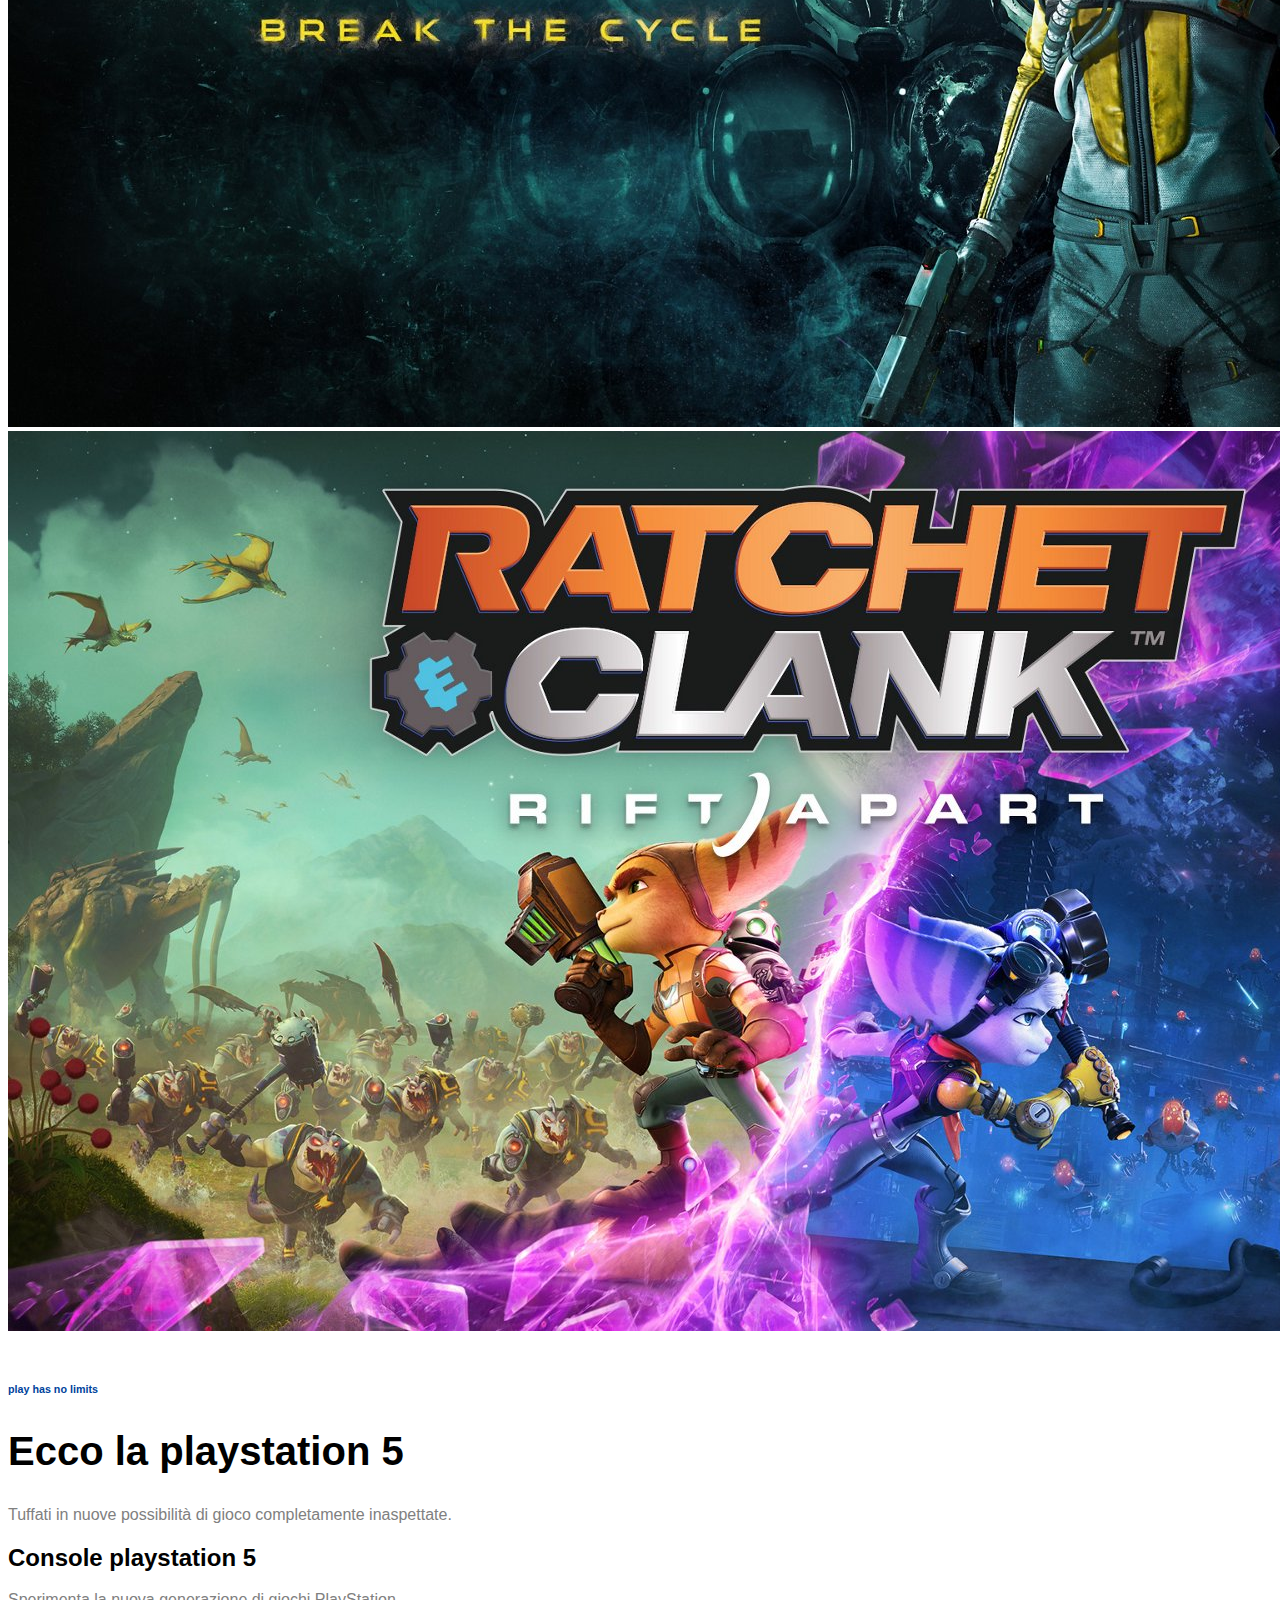
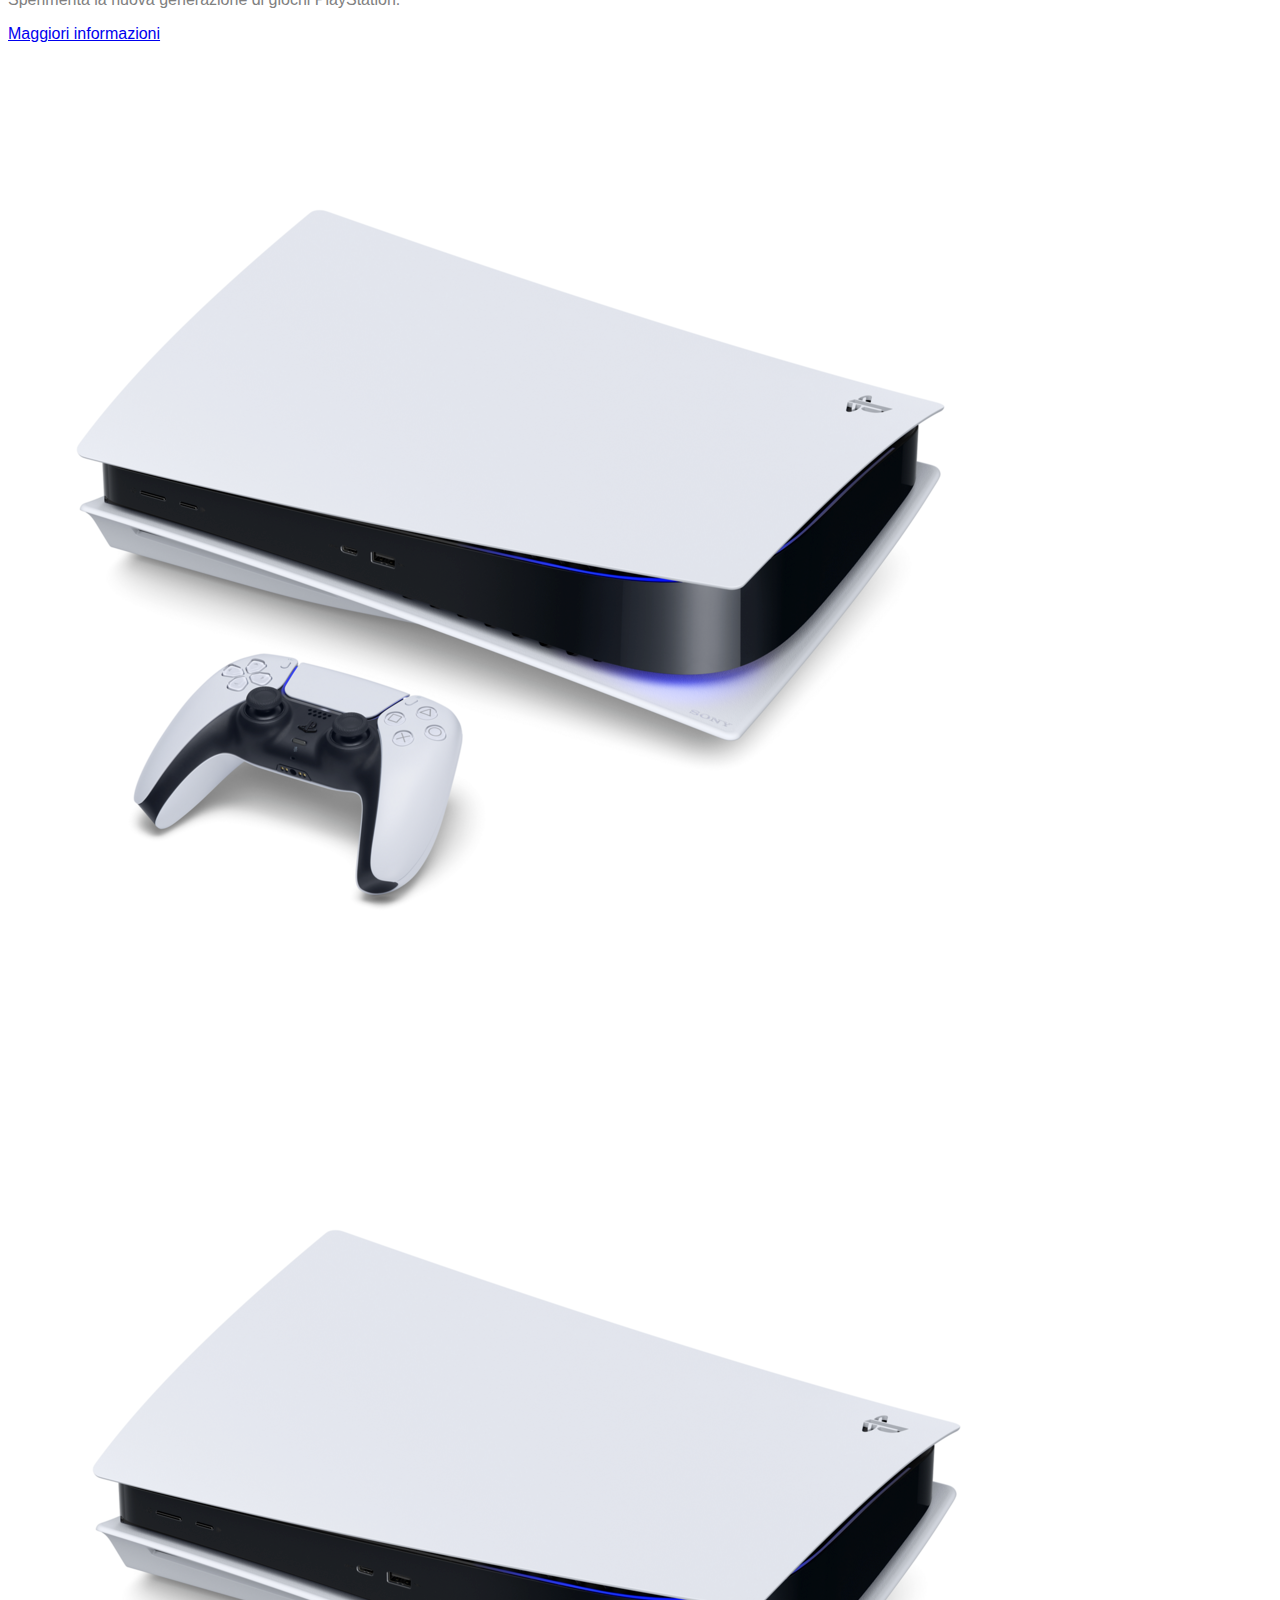
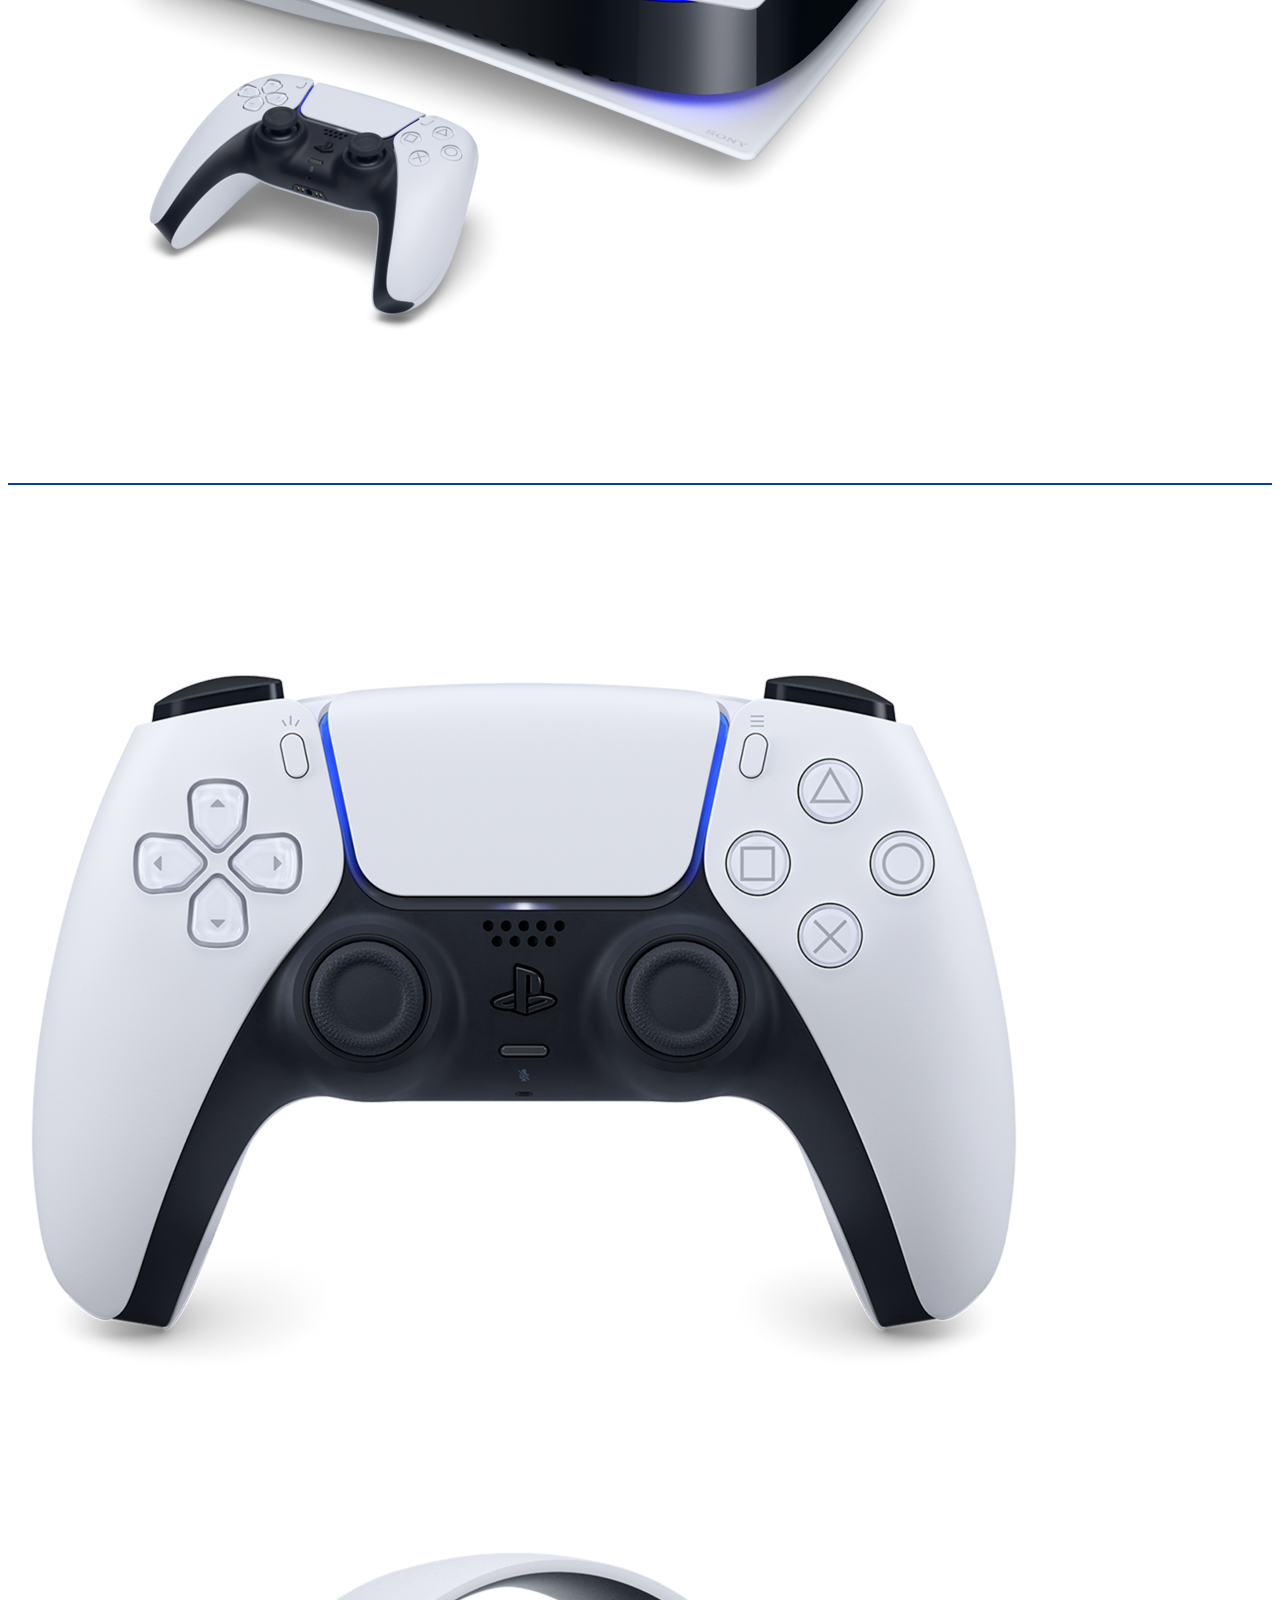
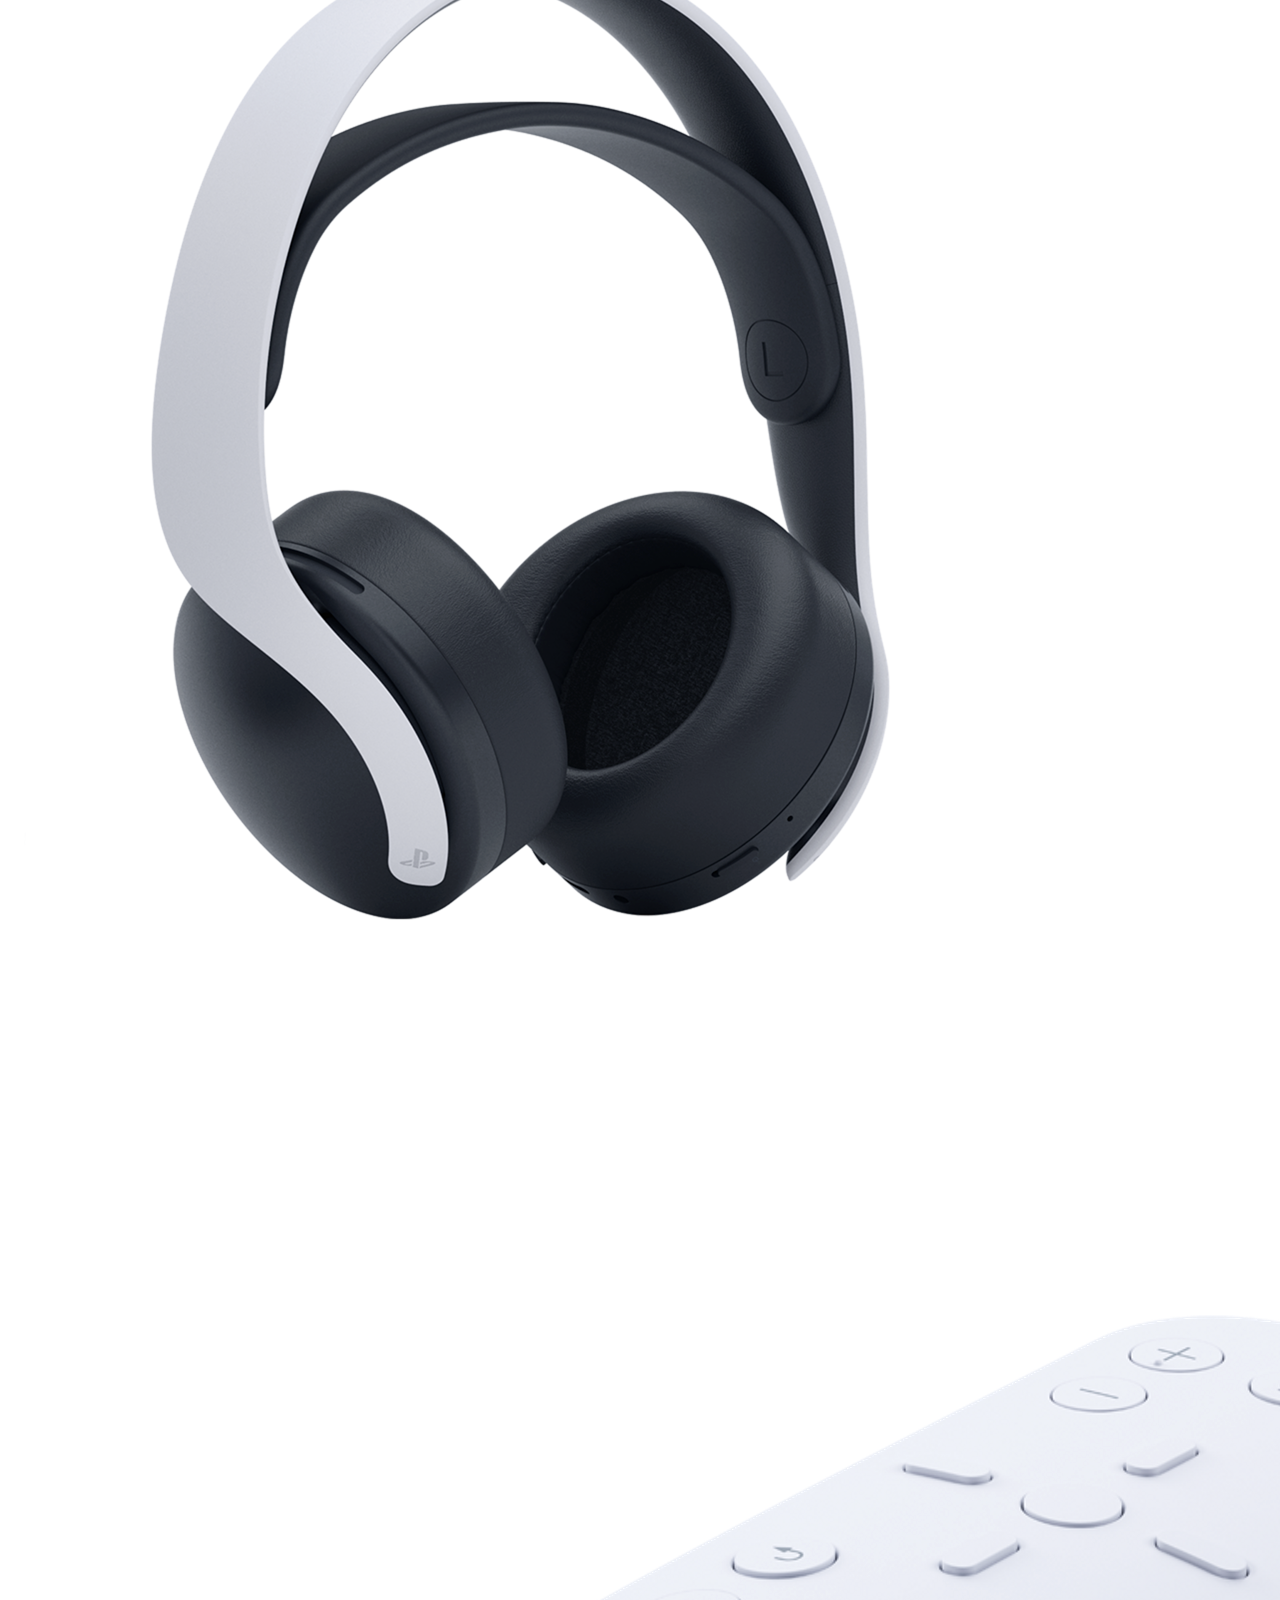
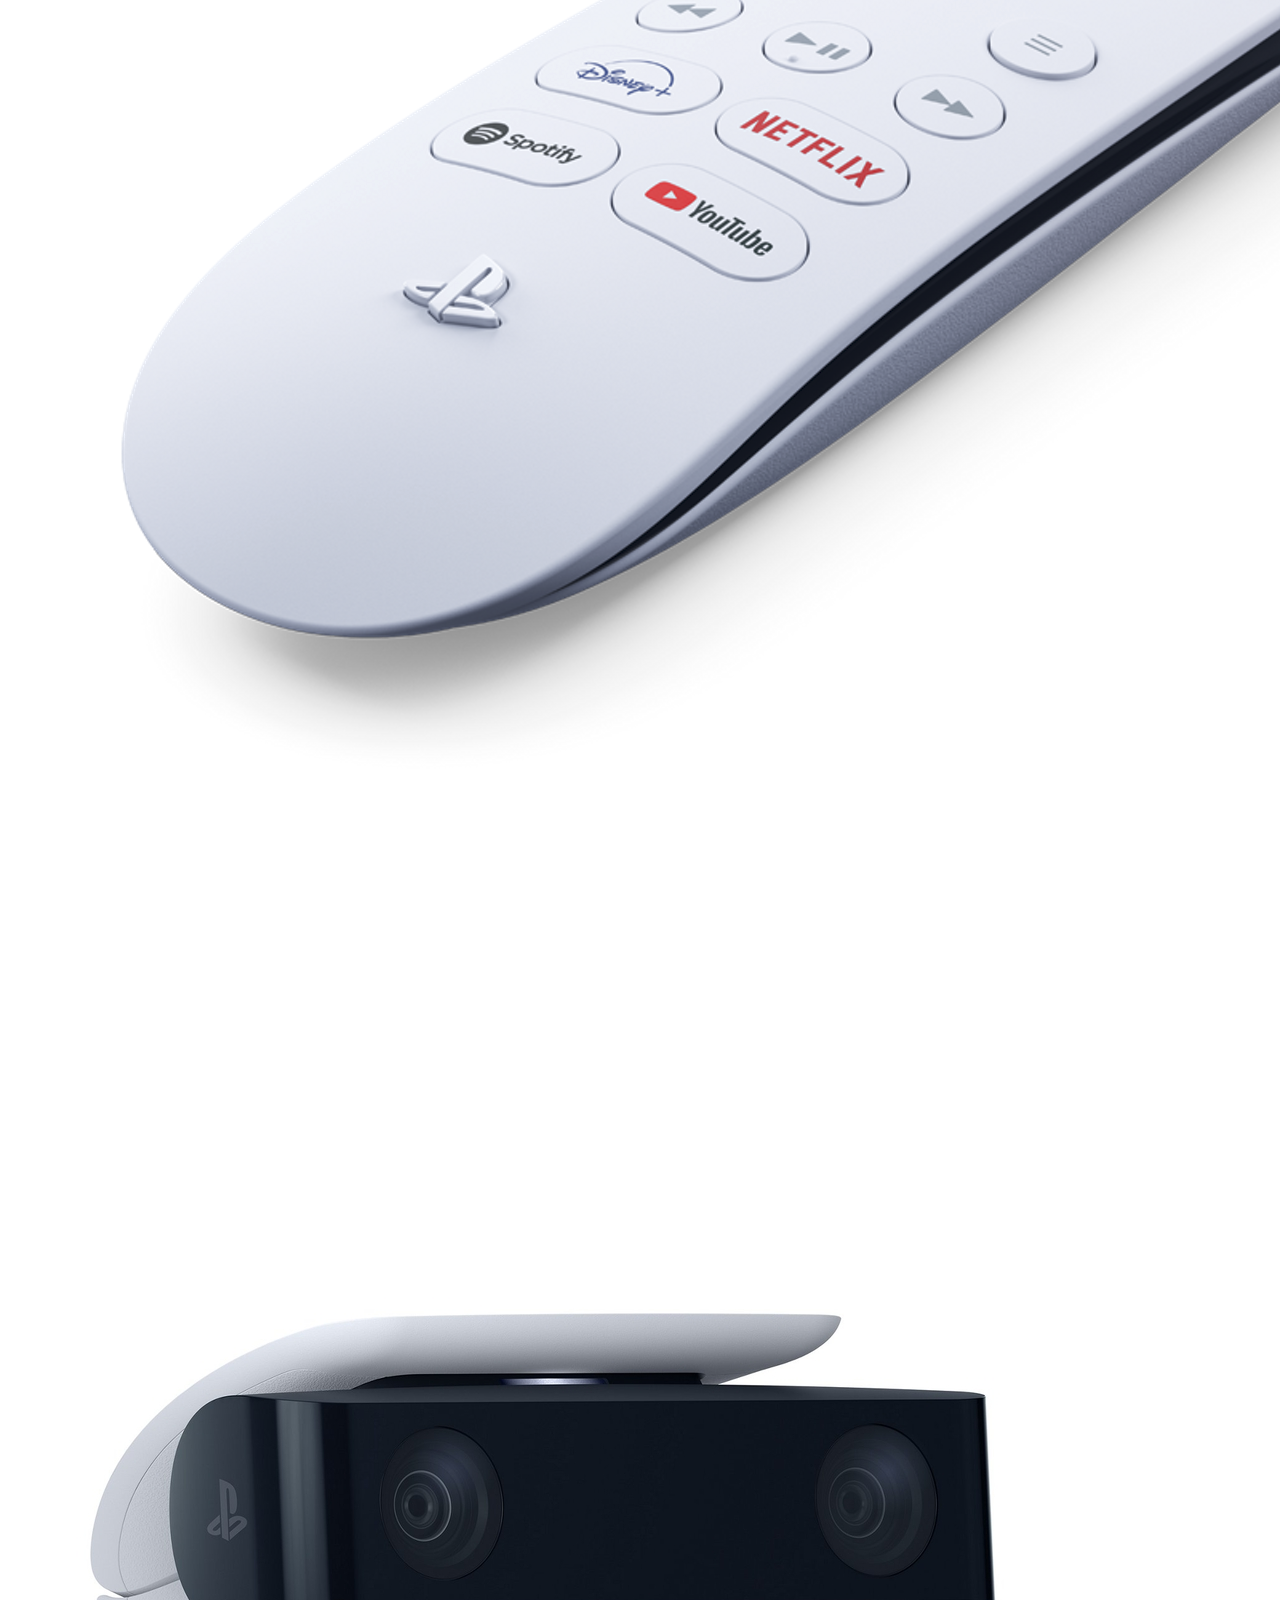
==== commit d3ddfa30: "responsive md commit" ====
--- a/index.html
+++ b/index.html
@@ -39,138 +39,187 @@
 
                 <div class="container-fluid">
 
-                    <div class="collapse navbar-collapse">
-
-                        <ul class="navbar-nav align-items-center">
-
-                            <li class="nav-item">
-                                <a class="navbar-brand" href="#">
-                                    <img src="./assets/img/play_logo.svg" alt="">
-                                </a>
-                            </li>
-
-                            <li class="nav-item">
-
-                                <a class="nav-link" href="#multiCollapseExample1" role="button"
-                                    data-bs-toggle="collapse" aria-expanded="false"
-                                    aria-controls="multiCollapseExample1" >
-                                    Giochi
-
-                                    <img src="./assets/img/chevron-down-solid.svg" alt="" class="img-fluid chevron_up">
-                                </a>
-                                
-                                
-    
-                            </li>
-
-                            <li class="nav-item px-2">
-
-                                <a class="nav-link" href="#multiCollapseExample2" role="button"
-                                    data-bs-toggle="collapse" aria-expanded="false" aria-controls="multiCollapseExample2">
-                                    Hardware
-
-                                    <img src="./assets/img/chevron-down-solid.svg" alt="" class="img-fluid chevron_up">
-                                </a>
-
-                                
-                
-                            </li>
-
-                            <li class="nav-item px-2">
-
-                                <a class="nav-link" href="#multiCollapseExample3" role="button"
-                                    data-bs-toggle="collapse" aria-expanded="false" aria-controls="multiCollapseExample3">
-                                    Servizi
-
-                                    <img src="./assets/img/chevron-down-solid.svg" alt="" class="img-fluid chevron_up">
-                                </a>
-
-                               
-                                
-                            </li>
-
-                            <li class="nav-item px-2">
-
-                                <a class="nav-link" href="#multiCollapseExample4" role="button"
-                                    data-bs-toggle="collapse" aria-expanded="false" aria-controls="multiCollapseExample4">
-                                    Novità
-
-                                    <img src="./assets/img/chevron-down-solid.svg" alt="" class="img-fluid chevron_up">
-                                </a>
-
-                                
-                                
-                            </li>
-
-                            <li class="nav-item px-2">
-
-                                <a class="nav-link" href="#multiCollapseExample5" role="button"
-                                    data-bs-toggle="collapse" aria-expanded="false" aria-controls="multiCollapseExample5">
-                                    Fai acquisti
-
-                                    <img src="./assets/img/chevron-down-solid.svg" alt="" class="img-fluid chevron_up">
-                                </a>
-                                
-                            </li>
-
-                            
-
-                            <li class="nav-item px-2">
-
-                                <a class="nav-link" href="#multiCollapseExample6" role="button"
-                                    data-bs-toggle="collapse" aria-expanded="false" aria-controls="multiCollapseExample6">
-                                    Supporto
-
-                                    <img src="./assets/img/chevron-down-solid.svg" alt="" class="img-fluid chevron_up">
-                                </a>
-                                
-                            </li>
-
-                            
-
-                        </ul>
-
-                    </div>
-
-
-
-                    <div class="collapse navbar-collapse">
-
-                        <ul class="navbar-nav ms-auto align-items-center">
-
-                            <li class="nav-item dropdown px-2">
-
-                                <a class="nav-link dropdown-toggle" href="#" role="button"
-                                    data-bs-toggle="dropdown" aria-expanded="false">
-                                    My PlayStation
-                                </a>
-                                <ul class="dropdown-menu">
-                                    <li><a class="dropdown-item" href="#">Action</a></li>
-                                    <li><a class="dropdown-item" href="#">Another action</a></li>
-                                    <li>
-                                        <hr class="dropdown-divider">
-                                    </li>
-                                    <li><a class="dropdown-item" href="#">Something else here</a></li>
-                                </ul>
-                            </li>
-
-                            <li class="nav-item px-2">
-                                <div class="ms_grey_border">
-                                    <a class="btn btn-secondary ms_btn" href="#" role="button">Accedi</a>
-                                </div>
-                                
-                            </li>
-                            <li class="nav-item px-2">
-                                <a class="nav-link active" href="#">
-                                    <img src="./assets/img/lens.svg" alt="" id="lens">
-                                </a>
-                            </li>
-
-                        </ul>
-
-                    </div>
-
-                </div>
+                    <div class="shown_nav d-lg-flex">
+
+                        <div class="collapse navbar-collapse">
+
+                            <ul class="navbar-nav align-items-center">
+
+                                <li class="nav-item">
+                                    <a class="navbar-brand" href="#">
+                                        <img src="./assets/img/play_logo.svg" alt="">
+                                    </a>
+                                </li>
+
+                                <li class="nav-item">
+
+                                    <a class="nav-link" href="#multiCollapseExample1" role="button"
+                                        data-bs-toggle="collapse" aria-expanded="false"
+                                        aria-controls="multiCollapseExample1">
+                                        Giochi
+
+                                        <img src="./assets/img/chevron-down-solid.svg" alt=""
+                                            class="img-fluid chevron_up">
+                                    </a>
+
+
+
+                                </li>
+
+                                <li class="nav-item">
+
+                                    <a class="nav-link" href="#multiCollapseExample2" role="button"
+                                        data-bs-toggle="collapse" aria-expanded="false"
+                                        aria-controls="multiCollapseExample2">
+                                        Hardware
+
+                                        <img src="./assets/img/chevron-down-solid.svg" alt=""
+                                            class="img-fluid chevron_up">
+                                    </a>
+
+
+
+                                </li>
+
+                                <li class="nav-item">
+
+                                    <a class="nav-link" href="#multiCollapseExample3" role="button"
+                                        data-bs-toggle="collapse" aria-expanded="false"
+                                        aria-controls="multiCollapseExample3">
+                                        Servizi
+
+                                        <img src="./assets/img/chevron-down-solid.svg" alt=""
+                                            class="img-fluid chevron_up">
+                                    </a>
+
+
+
+                                </li>
+
+                                <li class="nav-item">
+
+                                    <a class="nav-link" href="#multiCollapseExample4" role="button"
+                                        data-bs-toggle="collapse" aria-expanded="false"
+                                        aria-controls="multiCollapseExample4">
+                                        Novità
+
+                                        <img src="./assets/img/chevron-down-solid.svg" alt=""
+                                            class="img-fluid chevron_up">
+                                    </a>
+
+
+
+                                </li>
+
+                                <li class="nav-item">
+
+                                    <a class="nav-link" href="#multiCollapseExample5" role="button"
+                                        data-bs-toggle="collapse" aria-expanded="false"
+                                        aria-controls="multiCollapseExample5">
+                                        Fai acquisti
+
+                                        <img src="./assets/img/chevron-down-solid.svg" alt=""
+                                            class="img-fluid chevron_up">
+                                    </a>
+
+                                </li>
+
+
+
+                                <li class="nav-item">
+
+                                    <a class="nav-link" href="#multiCollapseExample6" role="button"
+                                        data-bs-toggle="collapse" aria-expanded="false"
+                                        aria-controls="multiCollapseExample6">
+                                        Supporto
+
+                                        <img src="./assets/img/chevron-down-solid.svg" alt=""
+                                            class="img-fluid chevron_up">
+                                    </a>
+
+                                </li>
+
+
+
+                            </ul>
+
+                        </div>
+
+                        <div class="collapse navbar-collapse">
+
+                            <ul class="navbar-nav ms-auto align-items-center">
+
+                                <li class="nav-item dropdown px-2">
+
+                                    <a class="nav-link dropdown-toggle" href="#" role="button" data-bs-toggle="dropdown"
+                                        aria-expanded="false">
+                                        My PlayStation
+                                    </a>
+                                    <ul class="dropdown-menu">
+                                        <li><a class="dropdown-item" href="#">Action</a></li>
+                                        <li><a class="dropdown-item" href="#">Another action</a></li>
+                                        <li>
+                                            <hr class="dropdown-divider">
+                                        </li>
+                                        <li><a class="dropdown-item" href="#">Something else here</a></li>
+                                    </ul>
+                                </li>
+
+                                <li class="nav-item px-2">
+                                    <div class="ms_grey_border">
+                                        <a class="btn btn-secondary ms_btn" href="#" role="button">Accedi</a>
+                                    </div>
+
+                                </li>
+                                <li class="nav-item px-2">
+                                    <a class="nav-link active" href="#">
+                                        <img src="./assets/img/lens.svg" alt="" id="lens">
+                                    </a>
+                                </li>
+
+                            </ul>
+
+                        </div>
+
+                    </div>
+
+                    <div class="hidden_nav">
+
+                        <div class="collapse navbar-collapse">
+
+                            <ul class="navbar-nav align-items-center">
+
+                                <li class="nav-item">
+                                    <a class="navbar-brand" href="#">
+                                        <img src="./assets/img/play_logo.svg" alt="">
+                                    </a>
+                                </li>
+
+                        </div>
+
+                        <div class="collapse navbar-collapse">
+
+                            <ul class="navbar-nav ms-auto align-items-center">
+
+                                <li class="nav-item"><a href="#" class="nav-link"><i class="fa-solid fa-bars"></i></a>
+                                </li>
+
+                            </ul>
+
+                        </div>
+
+                    </div>
+
+
+
+
+                </div>
+
+                <!-- navbar ridotta responsive -->
+
+
+
+
 
             </nav>
 
@@ -180,17 +229,20 @@
                 <div class="container-fluid">
                     <div class="row justify-content-center">
                         <div class="col-1 text-center">
-                            <a href="#"><img src="./assets/img/play-menu-ico.png" alt="" class="img-fluid play_menu_icon"></a>        
+                            <a href="#"><img src="./assets/img/play-menu-ico.png" alt=""
+                                    class="img-fluid play_menu_icon"></a>
                             <p>Playstation 5</p>
                         </div>
 
                         <div class="col-1 text-center">
-                            <a href="#"><img src="./assets/img/play-menu-ico.png" alt="" class="img-fluid play_menu_icon"></a>              
+                            <a href="#"><img src="./assets/img/play-menu-ico.png" alt=""
+                                    class="img-fluid play_menu_icon"></a>
                             <p>Playstation 4</p>
                         </div>
 
                         <div class="col-1 text-center">
-                            <a href="#"><img src="./assets/img/play-menu-ico.png" alt="" class="img-fluid play_menu_icon"></a>              
+                            <a href="#"><img src="./assets/img/play-menu-ico.png" alt=""
+                                    class="img-fluid play_menu_icon"></a>
                             <p>Playstation 3</p>
                         </div>
                     </div>
@@ -211,17 +263,20 @@
                 <div class="container-fluid">
                     <div class="row justify-content-center">
                         <div class="col-1 text-center">
-                            <a href="#"><img src="./assets/img/play-menu-ico.png" alt="" class="img-fluid play_menu_icon"></a>        
+                            <a href="#"><img src="./assets/img/play-menu-ico.png" alt=""
+                                    class="img-fluid play_menu_icon"></a>
                             <p>Playstation 5</p>
                         </div>
 
                         <div class="col-1 text-center">
-                            <a href="#"><img src="./assets/img/play-menu-ico.png" alt="" class="img-fluid play_menu_icon"></a>              
+                            <a href="#"><img src="./assets/img/play-menu-ico.png" alt=""
+                                    class="img-fluid play_menu_icon"></a>
                             <p>Playstation 4</p>
                         </div>
 
                         <div class="col-1 text-center">
-                            <a href="#"><img src="./assets/img/play-menu-ico.png" alt="" class="img-fluid play_menu_icon"></a>              
+                            <a href="#"><img src="./assets/img/play-menu-ico.png" alt=""
+                                    class="img-fluid play_menu_icon"></a>
                             <p>Playstation 3</p>
                         </div>
                     </div>
@@ -242,17 +297,20 @@
                 <div class="container-fluid">
                     <div class="row justify-content-center">
                         <div class="col-1 text-center">
-                            <a href="#"><img src="./assets/img/play-menu-ico.png" alt="" class="img-fluid play_menu_icon"></a>        
+                            <a href="#"><img src="./assets/img/play-menu-ico.png" alt=""
+                                    class="img-fluid play_menu_icon"></a>
                             <p>Playstation 5</p>
                         </div>
 
                         <div class="col-1 text-center">
-                            <a href="#"><img src="./assets/img/play-menu-ico.png" alt="" class="img-fluid play_menu_icon"></a>              
+                            <a href="#"><img src="./assets/img/play-menu-ico.png" alt=""
+                                    class="img-fluid play_menu_icon"></a>
                             <p>Playstation 4</p>
                         </div>
 
                         <div class="col-1 text-center">
-                            <a href="#"><img src="./assets/img/play-menu-ico.png" alt="" class="img-fluid play_menu_icon"></a>              
+                            <a href="#"><img src="./assets/img/play-menu-ico.png" alt=""
+                                    class="img-fluid play_menu_icon"></a>
                             <p>Playstation 3</p>
                         </div>
                     </div>
@@ -273,17 +331,20 @@
                 <div class="container-fluid">
                     <div class="row justify-content-center">
                         <div class="col-1 text-center">
-                            <a href="#"><img src="./assets/img/play-menu-ico.png" alt="" class="img-fluid play_menu_icon"></a>        
+                            <a href="#"><img src="./assets/img/play-menu-ico.png" alt=""
+                                    class="img-fluid play_menu_icon"></a>
                             <p>Playstation 5</p>
                         </div>
 
                         <div class="col-1 text-center">
-                            <a href="#"><img src="./assets/img/play-menu-ico.png" alt="" class="img-fluid play_menu_icon"></a>              
+                            <a href="#"><img src="./assets/img/play-menu-ico.png" alt=""
+                                    class="img-fluid play_menu_icon"></a>
                             <p>Playstation 4</p>
                         </div>
 
                         <div class="col-1 text-center">
-                            <a href="#"><img src="./assets/img/play-menu-ico.png" alt="" class="img-fluid play_menu_icon"></a>              
+                            <a href="#"><img src="./assets/img/play-menu-ico.png" alt=""
+                                    class="img-fluid play_menu_icon"></a>
                             <p>Playstation 3</p>
                         </div>
                     </div>
@@ -304,17 +365,20 @@
                 <div class="container-fluid">
                     <div class="row justify-content-center">
                         <div class="col-1 text-center">
-                            <a href="#"><img src="./assets/img/play-menu-ico.png" alt="" class="img-fluid play_menu_icon"></a>        
+                            <a href="#"><img src="./assets/img/play-menu-ico.png" alt=""
+                                    class="img-fluid play_menu_icon"></a>
                             <p>Playstation 5</p>
                         </div>
 
                         <div class="col-1 text-center">
-                            <a href="#"><img src="./assets/img/play-menu-ico.png" alt="" class="img-fluid play_menu_icon"></a>              
+                            <a href="#"><img src="./assets/img/play-menu-ico.png" alt=""
+                                    class="img-fluid play_menu_icon"></a>
                             <p>Playstation 4</p>
                         </div>
 
                         <div class="col-1 text-center">
-                            <a href="#"><img src="./assets/img/play-menu-ico.png" alt="" class="img-fluid play_menu_icon"></a>              
+                            <a href="#"><img src="./assets/img/play-menu-ico.png" alt=""
+                                    class="img-fluid play_menu_icon"></a>
                             <p>Playstation 3</p>
                         </div>
                     </div>
@@ -335,17 +399,20 @@
                 <div class="container-fluid">
                     <div class="row justify-content-center">
                         <div class="col-1 text-center">
-                            <a href="#"><img src="./assets/img/play-menu-ico.png" alt="" class="img-fluid play_menu_icon"></a>        
+                            <a href="#"><img src="./assets/img/play-menu-ico.png" alt=""
+                                    class="img-fluid play_menu_icon"></a>
                             <p>Playstation 5</p>
                         </div>
 
                         <div class="col-1 text-center">
-                            <a href="#"><img src="./assets/img/play-menu-ico.png" alt="" class="img-fluid play_menu_icon"></a>              
+                            <a href="#"><img src="./assets/img/play-menu-ico.png" alt=""
+                                    class="img-fluid play_menu_icon"></a>
                             <p>Playstation 4</p>
                         </div>
 
                         <div class="col-1 text-center">
-                            <a href="#"><img src="./assets/img/play-menu-ico.png" alt="" class="img-fluid play_menu_icon"></a>              
+                            <a href="#"><img src="./assets/img/play-menu-ico.png" alt=""
+                                    class="img-fluid play_menu_icon"></a>
                             <p>Playstation 3</p>
                         </div>
                     </div>
@@ -374,7 +441,7 @@
 
                 <div class="row">
 
-                    <div class="col-4 mb-3 text-white">
+                    <div class="col-lg-4 col-md-10 mb-3 text-white">
                         <div class="game_name">
                             <img src="./assets/img/returnal-hero-banner-logo.png" alt="" class="img-fluid mb-3">
                         </div>
@@ -397,7 +464,7 @@
         <!-- section games covers -->
         <div class="container p-3">
             <div class="row" id="my_margin">
-                <div class="col-2 position-relative">
+                <div class="col-lg-2 col-md-4 gy-md-3 position-relative">
 
                     <div class="game_cover rounded-4">
                         <img src="./assets/img/returnal-listing-thumb-01-ps5.jpg" alt=""
@@ -405,7 +472,7 @@
                     </div>
 
                 </div>
-                <div class="col-2 position-relative">
+                <div class="col-lg-2 col-md-4 gy-md-3 position-relative">
 
                     <div class="game_cover rounded-4">
                         <img src="./assets/img/ratchet-and-clank-rift-apart-keyart.jpg" alt=""
@@ -413,7 +480,7 @@
                     </div>
 
                 </div>
-                <div class="col-2 position-relative">
+                <div class="col-lg-2 col-md-4 gy-md-3 position-relative">
 
                     <div class="game_cover rounded-4">
                         <img src="./assets/img/returnal-listing-thumb-01-ps5.jpg" alt=""
@@ -421,7 +488,7 @@
                     </div>
 
                 </div>
-                <div class="col-2 position-relative">
+                <div class="col-lg-2 col-md-4 gy-md-3 position-relative">
 
                     <div class="game_cover rounded-4">
                         <img src="./assets/img/ratchet-and-clank-rift-apart-keyart.jpg" alt=""
@@ -429,7 +496,7 @@
                     </div>
 
                 </div>
-                <div class="col-2 position-relative">
+                <div class="col-lg-2 col-md-4 gy-md-3 position-relative">
 
                     <div class="game_cover rounded-4">
                         <img src="./assets/img/returnal-listing-thumb-01-ps5.jpg" alt=""
@@ -437,7 +504,7 @@
                     </div>
 
                 </div>
-                <div class="col-2 position-relative">
+                <div class="col-lg-2 col-md-4 gy-md-3 position-relative">
 
                     <div class="game_cover rounded-4">
                         <img src="./assets/img/ratchet-and-clank-rift-apart-keyart.jpg" alt=""
@@ -474,7 +541,7 @@
                 </div>
 
                 <!-- row for other options -->
-                <div class="row row-cols-lg-5 g-2 g-lg-3 mb-3">
+                <div class="row row-cols-lg-5 row-cols-md-5 g-2 g-lg-3 mb-3">
 
                     <div class="col ms_border">
                         <a class="btn active border-0" href="#" role="button"><img
@@ -482,32 +549,32 @@
                     </div>
 
                     <div class="col play_item position-relative">
-                        <a class="btn border-0" href="#" role="button"><img src="./assets/img/joypad-thumb.png"
-                                alt="" class="img-fluid ms_padding"></a>
-                        
-                                
-                                <div class="ms_overlay"></div>
+                        <a class="btn border-0" href="#" role="button"><img src="./assets/img/joypad-thumb.png" alt=""
+                                class="img-fluid ms_padding"></a>
+
+
+                        <div class="ms_overlay"></div>
                     </div>
 
                     <div class="col play_item position-relative">
-                        <a class="btn border-0 " href="#" role="button"><img
-                                src="./assets/img/headset-thumb.png" alt="" class="img-fluid ms_padding"></a>
-
-                                <div class="ms_overlay"></div>
+                        <a class="btn border-0 " href="#" role="button"><img src="./assets/img/headset-thumb.png" alt=""
+                                class="img-fluid ms_padding"></a>
+
+                        <div class="ms_overlay"></div>
                     </div>
 
                     <div class="col play_item position-relative">
-                        <a class="btn border-0" href="#" role="button"><img src="./assets/img/remote-thumb.png"
-                                alt="" class="img-fluid ms_padding"></a>
-
-                                <div class="ms_overlay"></div>
+                        <a class="btn border-0" href="#" role="button"><img src="./assets/img/remote-thumb.png" alt=""
+                                class="img-fluid ms_padding"></a>
+
+                        <div class="ms_overlay"></div>
                     </div>
 
                     <div class="col play_item position-relative">
-                        <a class="btn border-0" href="#" role="button"><img src="./assets/img/camera-thumb.jpg"
-                                alt="" class="img-fluid ms_padding"></a>
-
-                                <div class="ms_overlay"></div>
+                        <a class="btn border-0" href="#" role="button"><img src="./assets/img/camera-thumb.jpg" alt=""
+                                class="img-fluid ms_padding"></a>
+
+                        <div class="ms_overlay"></div>
                     </div>
                 </div>
 
@@ -519,7 +586,7 @@
         <section id="takes_two" class="text-white">
             <div class="container">
                 <div class="row py-3">
-                    <div class="col-3 mt-3 py-3">
+                    <div class="col-lg-3 col-md-8 mt-3 py-3">
                         <img src="./assets/img/it-takes-two-logo.png" alt="" class="img-fluid">
                         <h3 class="my-3">Un'avventura cooperativa selvaggia ti attende!</h3>
                         <p>Trova un amico e partite insieme per l'avventura più folle delle vostre vite in It Takes Two,
@@ -538,7 +605,7 @@
                 <h6 class="general_margin fs_h6">Giochi incredibili per PS4 e PS5 disponibili ora</h6>
 
                 <div class="row gy-4">
-                    <div class="col-2">
+                    <div class="col-lg-2 col-md-4">
 
                         <div class="rounded-4">
                             <img src="./assets/img/tony-hawks-pro-skater-1-2-store-art.jpg" alt=""
@@ -549,7 +616,7 @@
                         <p>Skater &#8482; 1 + 2</p>
 
                     </div>
-                    <div class="col-2">
+                    <div class="col-lg-2 col-md-4">
 
                         <div class="rounded-4">
                             <img src="./assets/img/crash-bandicoot-4-its-about-time-store-art.jpg" alt=""
@@ -560,7 +627,7 @@
 
 
                     </div>
-                    <div class="col-2">
+                    <div class="col-lg-2 col-md-4">
 
                         <div class="rounded-4">
                             <img src="./assets/img/tony-hawks-pro-skater-1-2-store-art.jpg" alt=""
@@ -571,7 +638,7 @@
                         <p>Skater &#8482; 1 + 2</p>
 
                     </div>
-                    <div class="col-2">
+                    <div class="col-lg-2 col-md-4">
 
                         <div class="rounded-4">
                             <img src="./assets/img/crash-bandicoot-4-its-about-time-store-art.jpg" alt=""
@@ -581,7 +648,7 @@
                         <p class="m-0">Crash Bandicoot 4: It's About Time</p>
 
                     </div>
-                    <div class="col-2">
+                    <div class="col-lg-2 col-md-4">
 
                         <div class="rounded-4">
                             <img src="./assets/img/tony-hawks-pro-skater-1-2-store-art.jpg" alt=""
@@ -592,7 +659,7 @@
                         <p>Skater &#8482; 1 + 2</p>
 
                     </div>
-                    <div class="col-2">
+                    <div class="col-lg-2 col-md-4">
 
                         <div class="rounded-4">
                             <img src="./assets/img/crash-bandicoot-4-its-about-time-store-art.jpg" alt=""
@@ -603,7 +670,7 @@
 
                     </div>
 
-                    <div class="col-2">
+                    <div class="col-lg-2 col-md-4">
 
                         <div class="rounded-4">
                             <img src="./assets/img/tony-hawks-pro-skater-1-2-store-art.jpg" alt=""
@@ -614,7 +681,7 @@
                         <p>Skater &#8482; 1 + 2</p>
 
                     </div>
-                    <div class="col-2">
+                    <div class="col-lg-2 col-md-4">
 
                         <div class="rounded-4">
                             <img src="./assets/img/crash-bandicoot-4-its-about-time-store-art.jpg" alt=""
@@ -624,7 +691,7 @@
                         <p class="m-0">Crash Bandicoot 4: It's About Time</p>
 
                     </div>
-                    <div class="col-2">
+                    <div class="col-lg-2 col-md-4">
 
                         <div class="rounded-4">
                             <img src="./assets/img/tony-hawks-pro-skater-1-2-store-art.jpg" alt=""
@@ -635,7 +702,7 @@
                         <p>Skater &#8482; 1 + 2</p>
 
                     </div>
-                    <div class="col-2">
+                    <div class="col-lg-2 col-md-4">
 
                         <div class="rounded-4">
                             <img src="./assets/img/crash-bandicoot-4-its-about-time-store-art.jpg" alt=""
@@ -645,7 +712,7 @@
                         <p class="m-0">Crash Bandicoot 4: It's About Time</p>
 
                     </div>
-                    <div class="col-2">
+                    <div class="col-lg-2 col-md-4">
 
                         <div class="rounded-4">
                             <img src="./assets/img/tony-hawks-pro-skater-1-2-store-art.jpg" alt=""
@@ -656,7 +723,7 @@
                         <p>Skater &#8482; 1 + 2</p>
 
                     </div>
-                    <div class="col-2">
+                    <div class="col-lg-2 col-md-4">
 
                         <div class="rounded-4">
                             <img src="./assets/img/crash-bandicoot-4-its-about-time-store-art.jpg" alt=""
@@ -809,7 +876,7 @@
     <footer id="site_footer">
         <div class="container">
             <div class="row">
-                <div class="col-6">
+                <div class="col-lg-6 col-md-12">
 
                     <div class="play_logo_white general_margin">
                         <img src="./assets/img/ps-footer.svg" alt="" id="ps_footer">
@@ -820,6 +887,45 @@
                         <p>Country / Region: Italy</p>
                     </div>
 
+                </div>
+
+                <div class="col-lg-6 col-md-12">
+
+                    <div class="row">
+                        <div class="col-4">
+                            <ul>
+                                <li class="py-1"><a href="#">Link footer n</a></li>
+                                <li class="py-1"><a href="#">Link footer n</a></li>
+                                <li class="py-1"><a href="#">Link footer n</a></li>
+                                <li class="py-1"><a href="#">Link footer n</a></li>
+                                <li class="py-1"><a href="#">Link footer n</a></li>
+                            </ul>
+                        </div>
+
+                        <div class="col-4">
+                            <ul>
+                                <li class="py-1"><a href="#">Link footer n</a></li>
+                                <li class="py-1"><a href="#">Link footer n</a></li>
+                                <li class="py-1"><a href="#">Link footer n</a></li>
+                                <li class="py-1"><a href="#">Link footer n</a></li>
+                                <li class="py-1"><a href="#">Link footer n</a></li>
+                                <li class="py-1"><a href="#">Link footer n</a></li>
+                                <li class="py-1"><a href="#">Link footer n</a></li>
+                            </ul>
+                        </div>
+
+                        <div class="col-4">
+                            <ul>
+                                <li class="py-1"><a href="#">Link footer n</a></li>
+                                <li class="py-1"><a href="#">Link footer n</a></li>
+                                <li class="py-1"><a href="#">Link footer n</a></li>
+                            </ul>
+                        </div>
+                    </div>
+
+                </div>
+
+                <div class="col-lg-6 col-md-12">
                     <div class="website_disclaimer">
                         <div class="sony_entertainment">
                             <img src="./assets/img/sie-logo.svg" alt="" id="sony_entertainment_logo" class="mb-3">
@@ -832,42 +938,6 @@
                                 Info</a></p>
                     </div>
                 </div>
-
-                <div class="col-6">
-
-                    <div class="row">
-                        <div class="col-4">
-                            <ul>
-                                <li class="py-1"><a href="#">Link footer n</a></li>
-                                <li class="py-1"><a href="#">Link footer n</a></li>
-                                <li class="py-1"><a href="#">Link footer n</a></li>
-                                <li class="py-1"><a href="#">Link footer n</a></li>
-                                <li class="py-1"><a href="#">Link footer n</a></li>
-                            </ul>
-                        </div>
-
-                        <div class="col-4">
-                            <ul>
-                                <li class="py-1"><a href="#">Link footer n</a></li>
-                                <li class="py-1"><a href="#">Link footer n</a></li>
-                                <li class="py-1"><a href="#">Link footer n</a></li>
-                                <li class="py-1"><a href="#">Link footer n</a></li>
-                                <li class="py-1"><a href="#">Link footer n</a></li>
-                                <li class="py-1"><a href="#">Link footer n</a></li>
-                                <li class="py-1"><a href="#">Link footer n</a></li>
-                            </ul>
-                        </div>
-
-                        <div class="col-4">
-                            <ul>
-                                <li class="py-1"><a href="#">Link footer n</a></li>
-                                <li class="py-1"><a href="#">Link footer n</a></li>
-                                <li class="py-1"><a href="#">Link footer n</a></li>
-                            </ul>
-                        </div>
-                    </div>
-
-                </div>
             </div>
         </div>
     </footer>
--- a/assets/style.css
+++ b/assets/style.css
@@ -94,6 +94,14 @@
     transition: 0.5s;
 }
 
+.hidden_nav {
+    display: none;
+}
+
+.shown_nav {
+    width: 100%;
+}
+
 
 /* #endregion header bottom */
 
@@ -112,6 +120,7 @@
     background-image: url(./img/jumbo-bg.png);
     background-size: cover;
     background-repeat: no-repeat;
+    background-position:center;
     height: 600px;
 }
 
@@ -174,7 +183,7 @@
 }
 
 .ms_padding {
-    padding: 3rem;
+    padding: 1rem;
 }
 
 .ms_border {
@@ -210,6 +219,7 @@
     background-image: url(./img/it-takes-two-hero-banner-desktop.jpg);
     background-size: cover;
     background-repeat: no-repeat;
+    background-position: center;
 }
 
 #takes_two .ms_btn {
@@ -391,4 +401,15 @@
     color: white;
 }
 
-/* #endregion footer  */+/* #endregion footer  */
+
+@media screen and (max-width: 991px) {
+    .hidden_nav {
+        display: flex;
+        width: 100%;
+    }
+
+    .shown_nav {
+        display: none;
+    }
+}
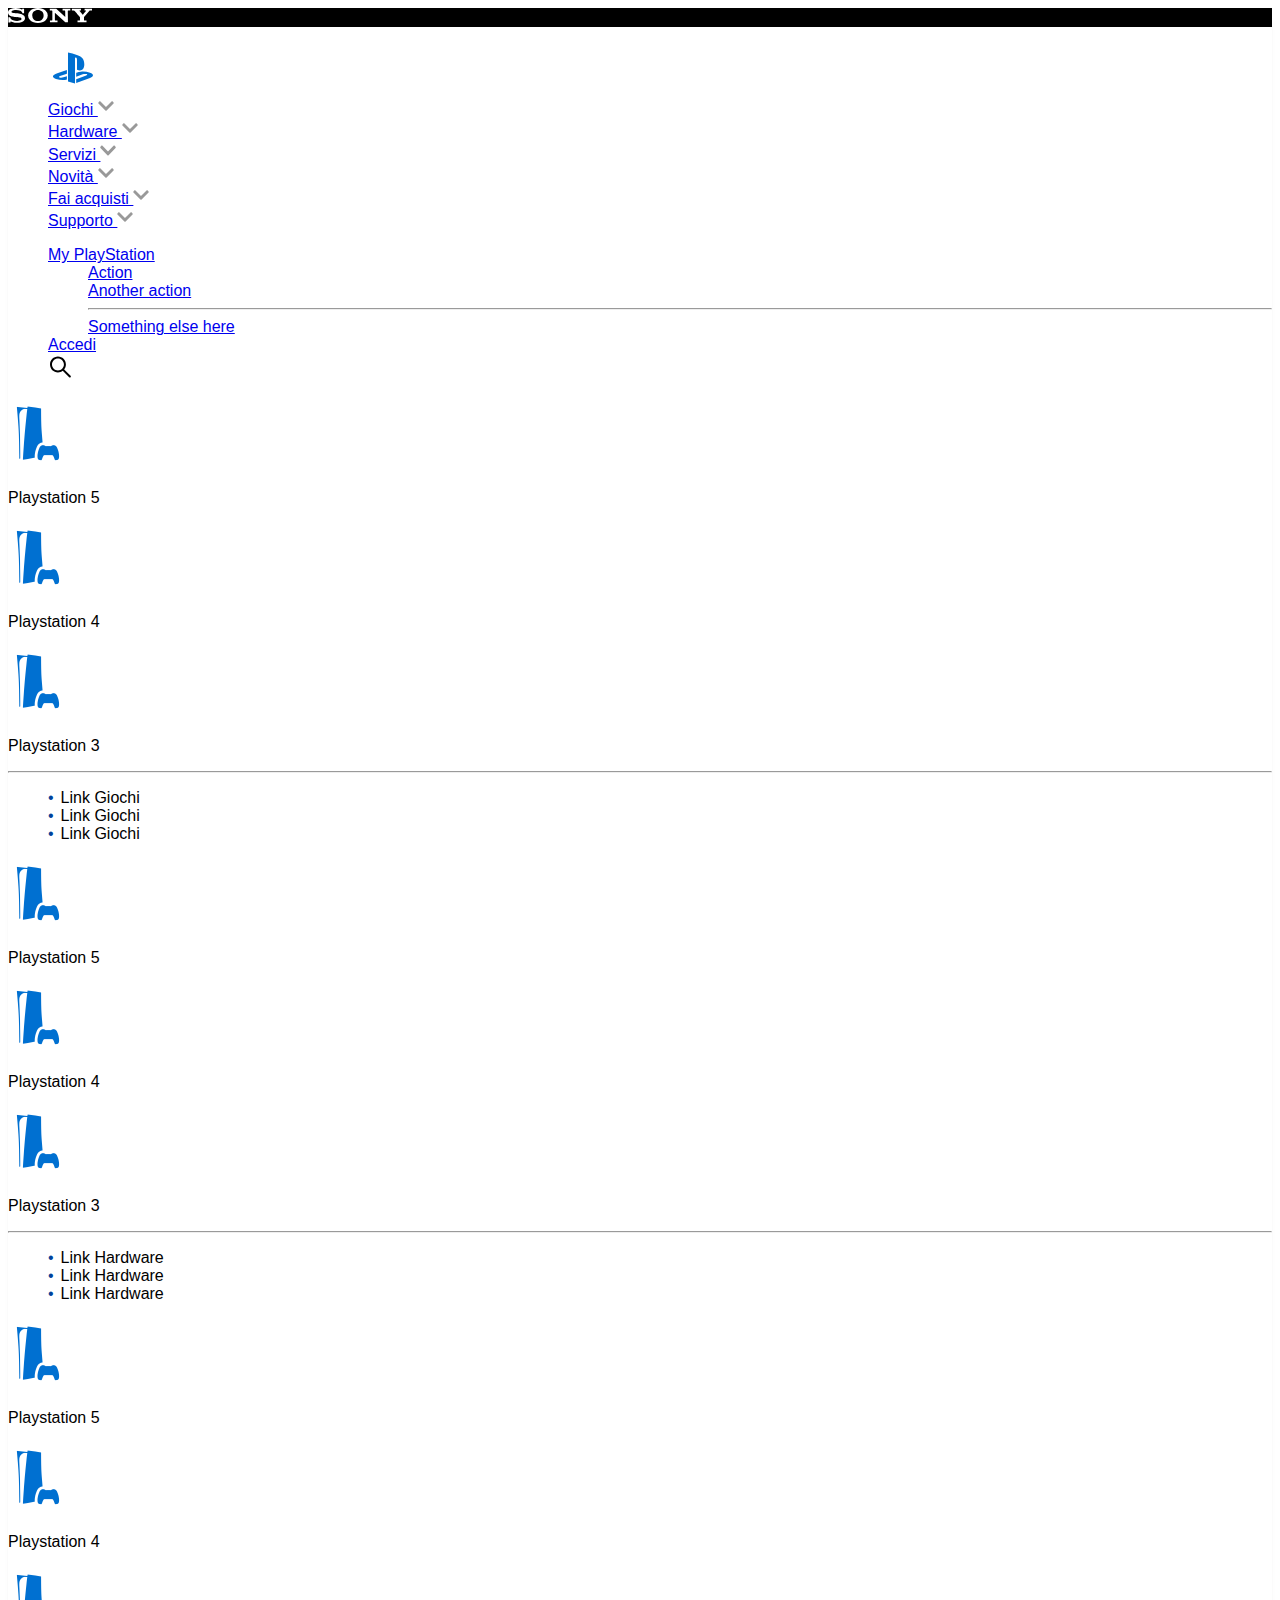
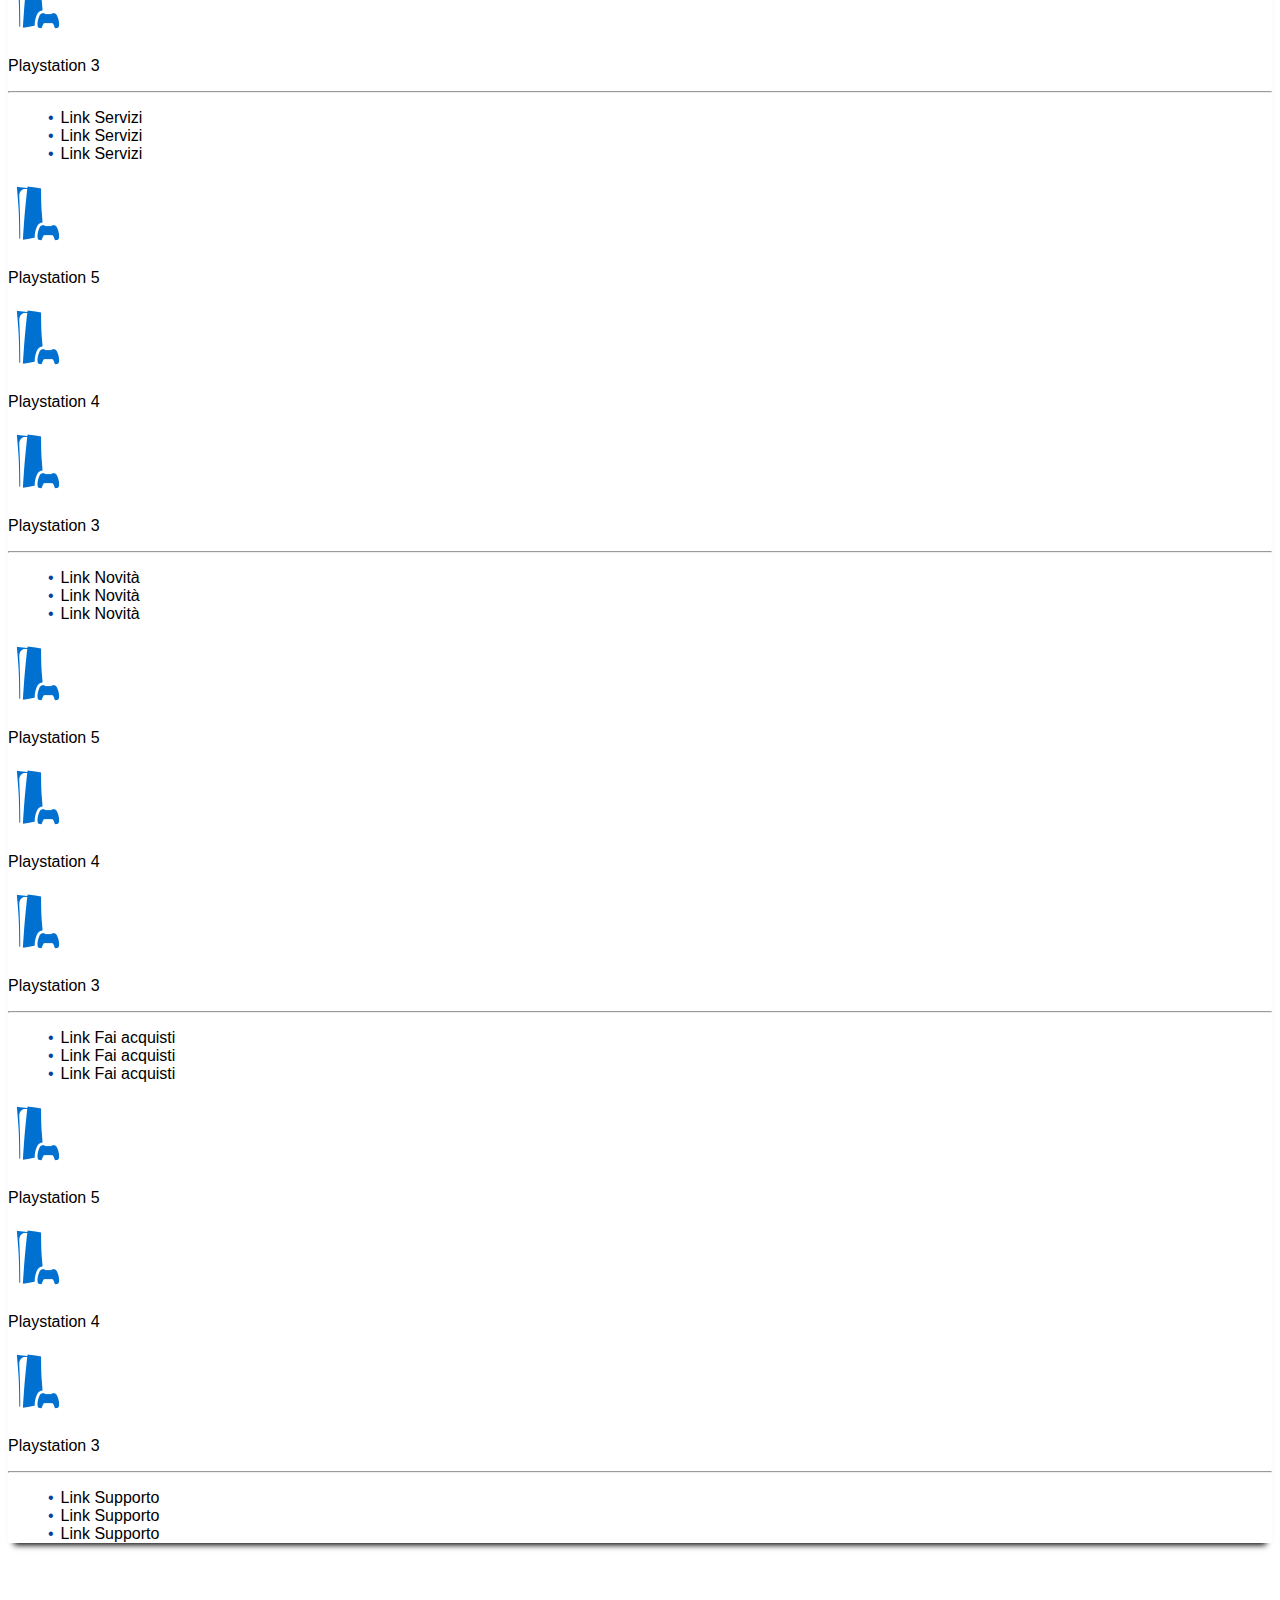
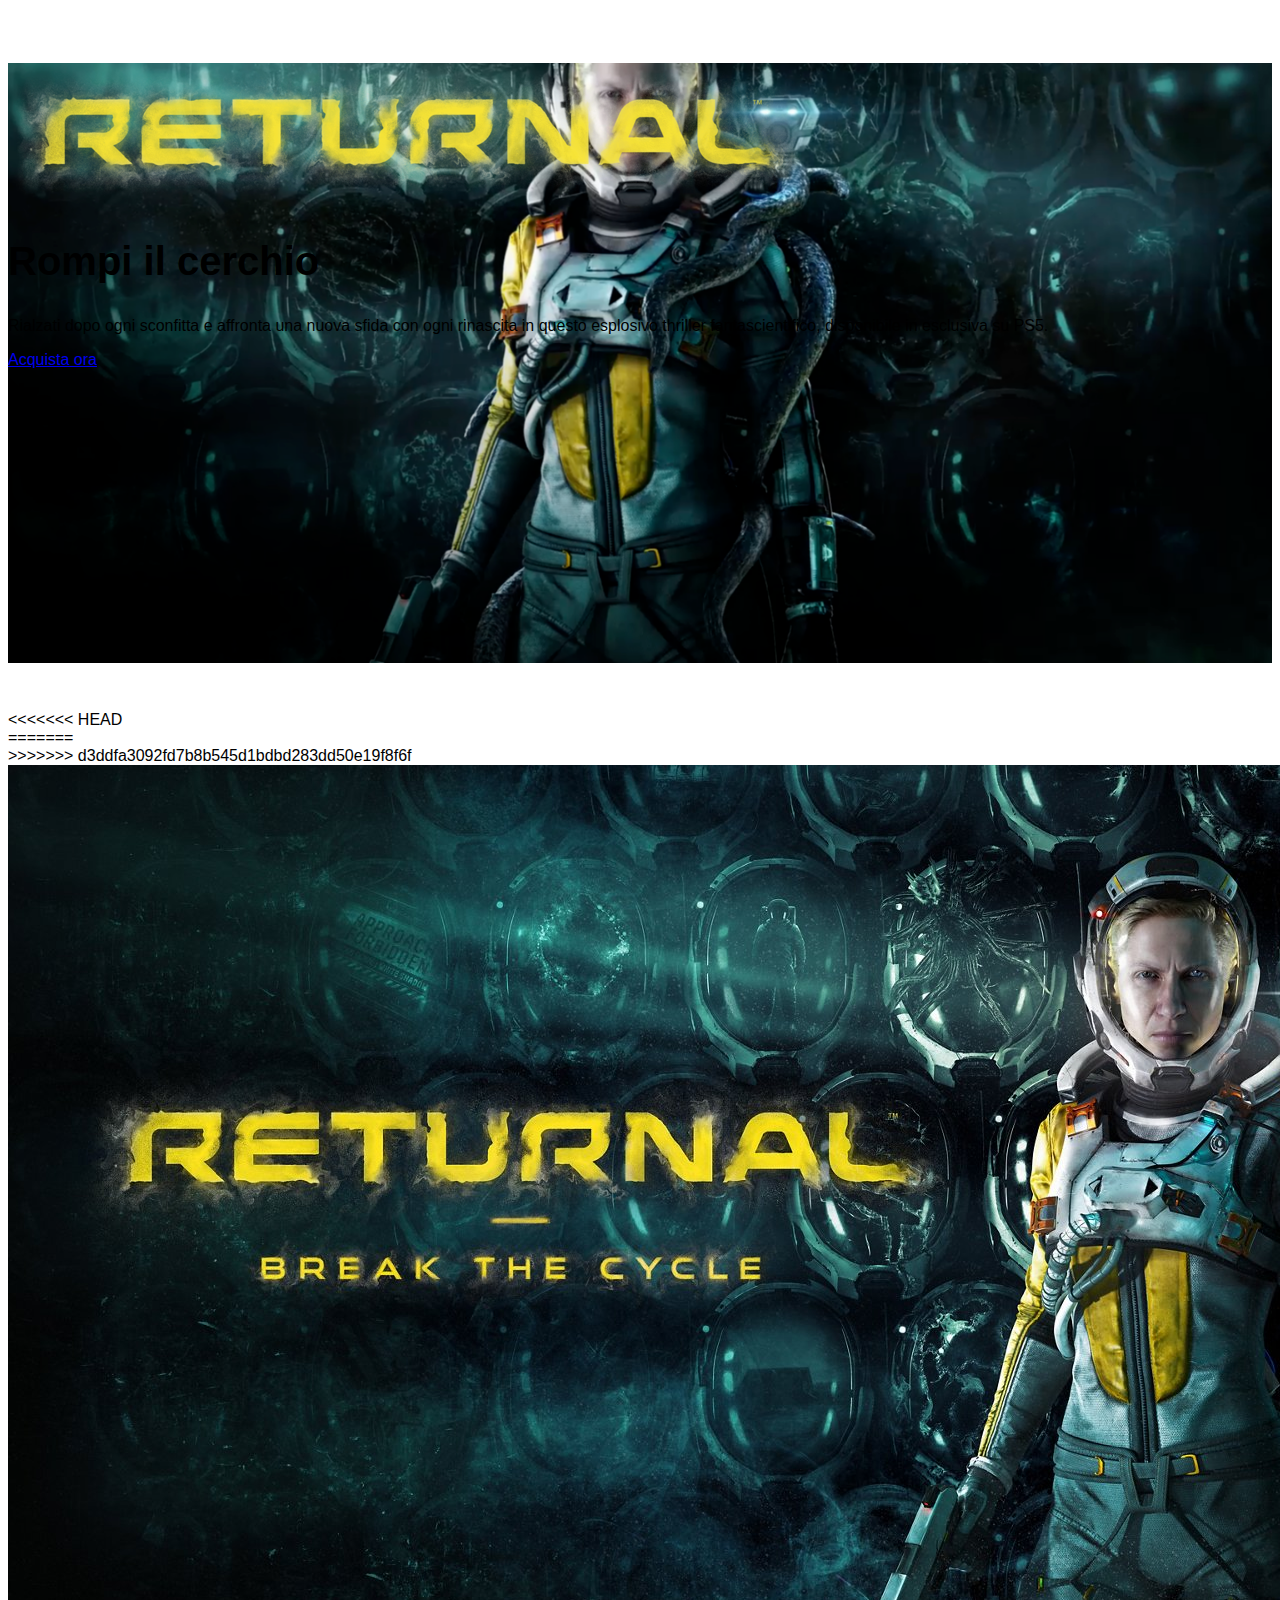
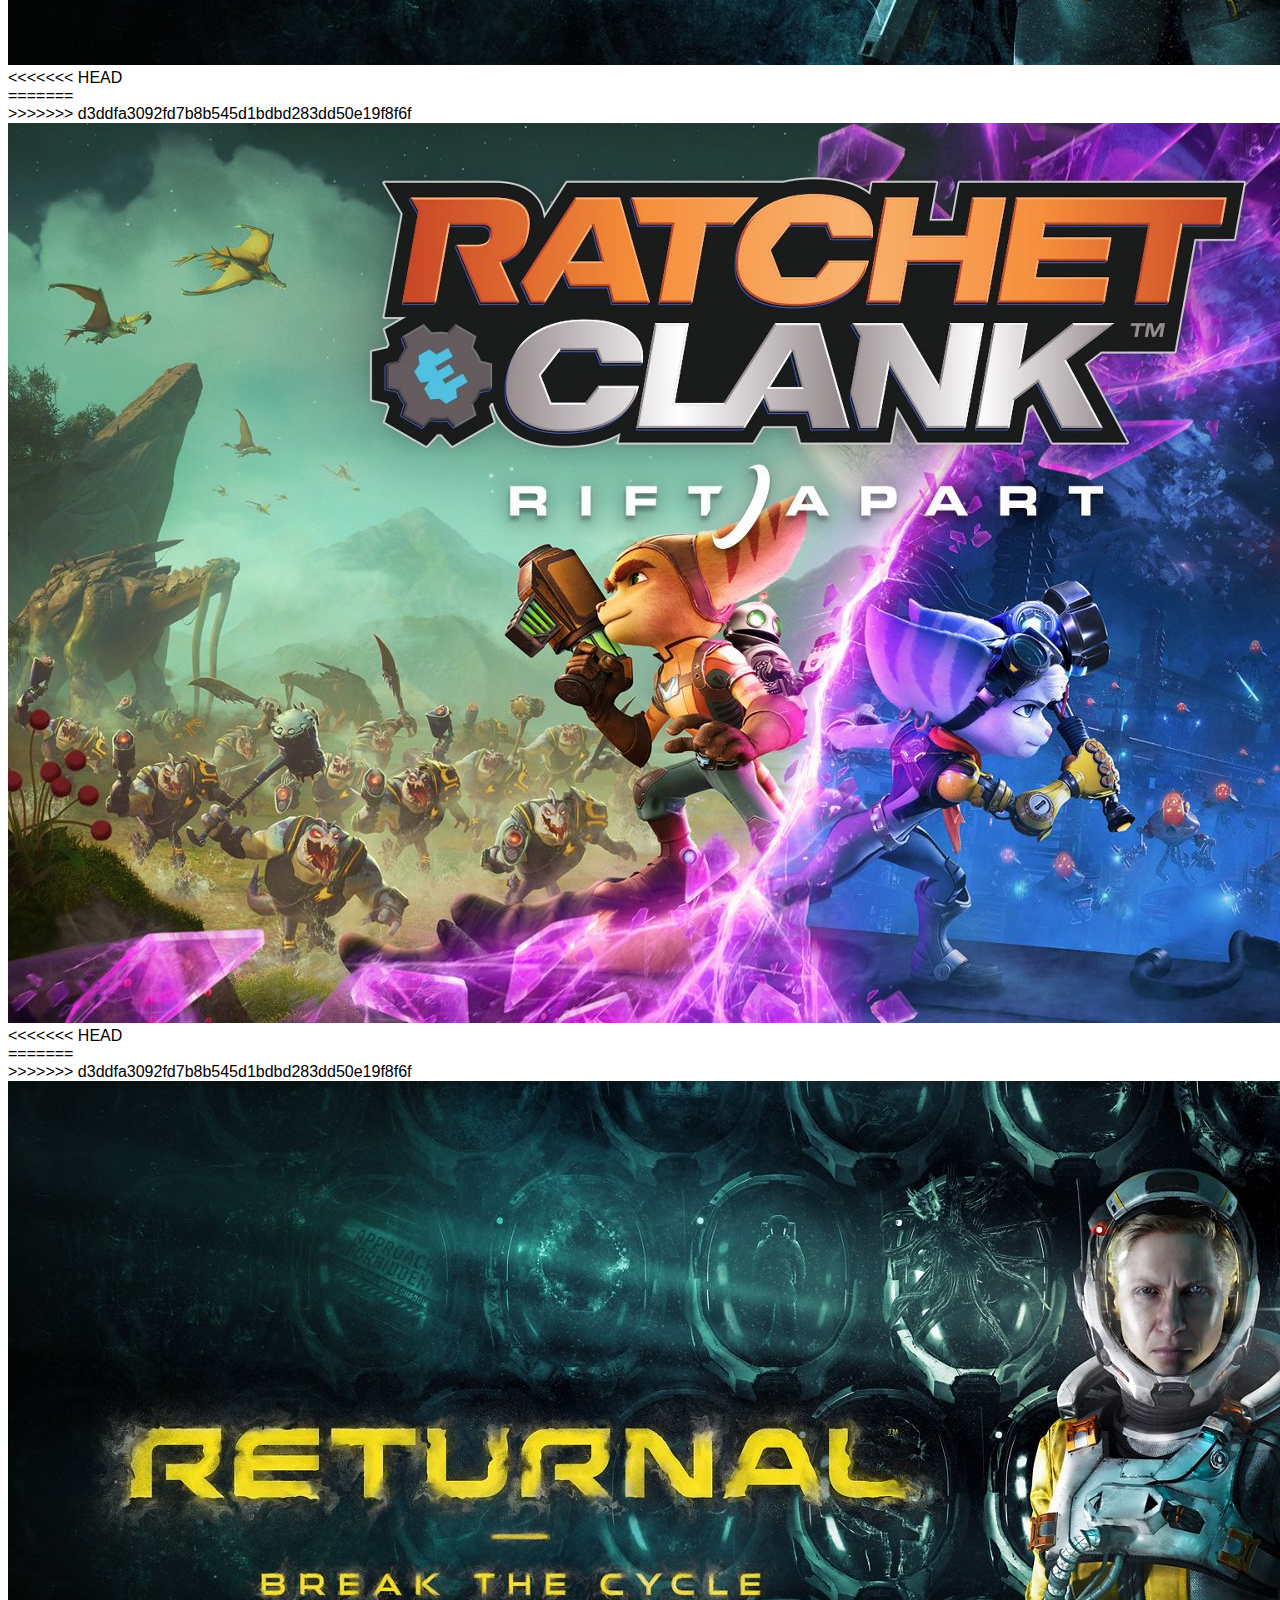
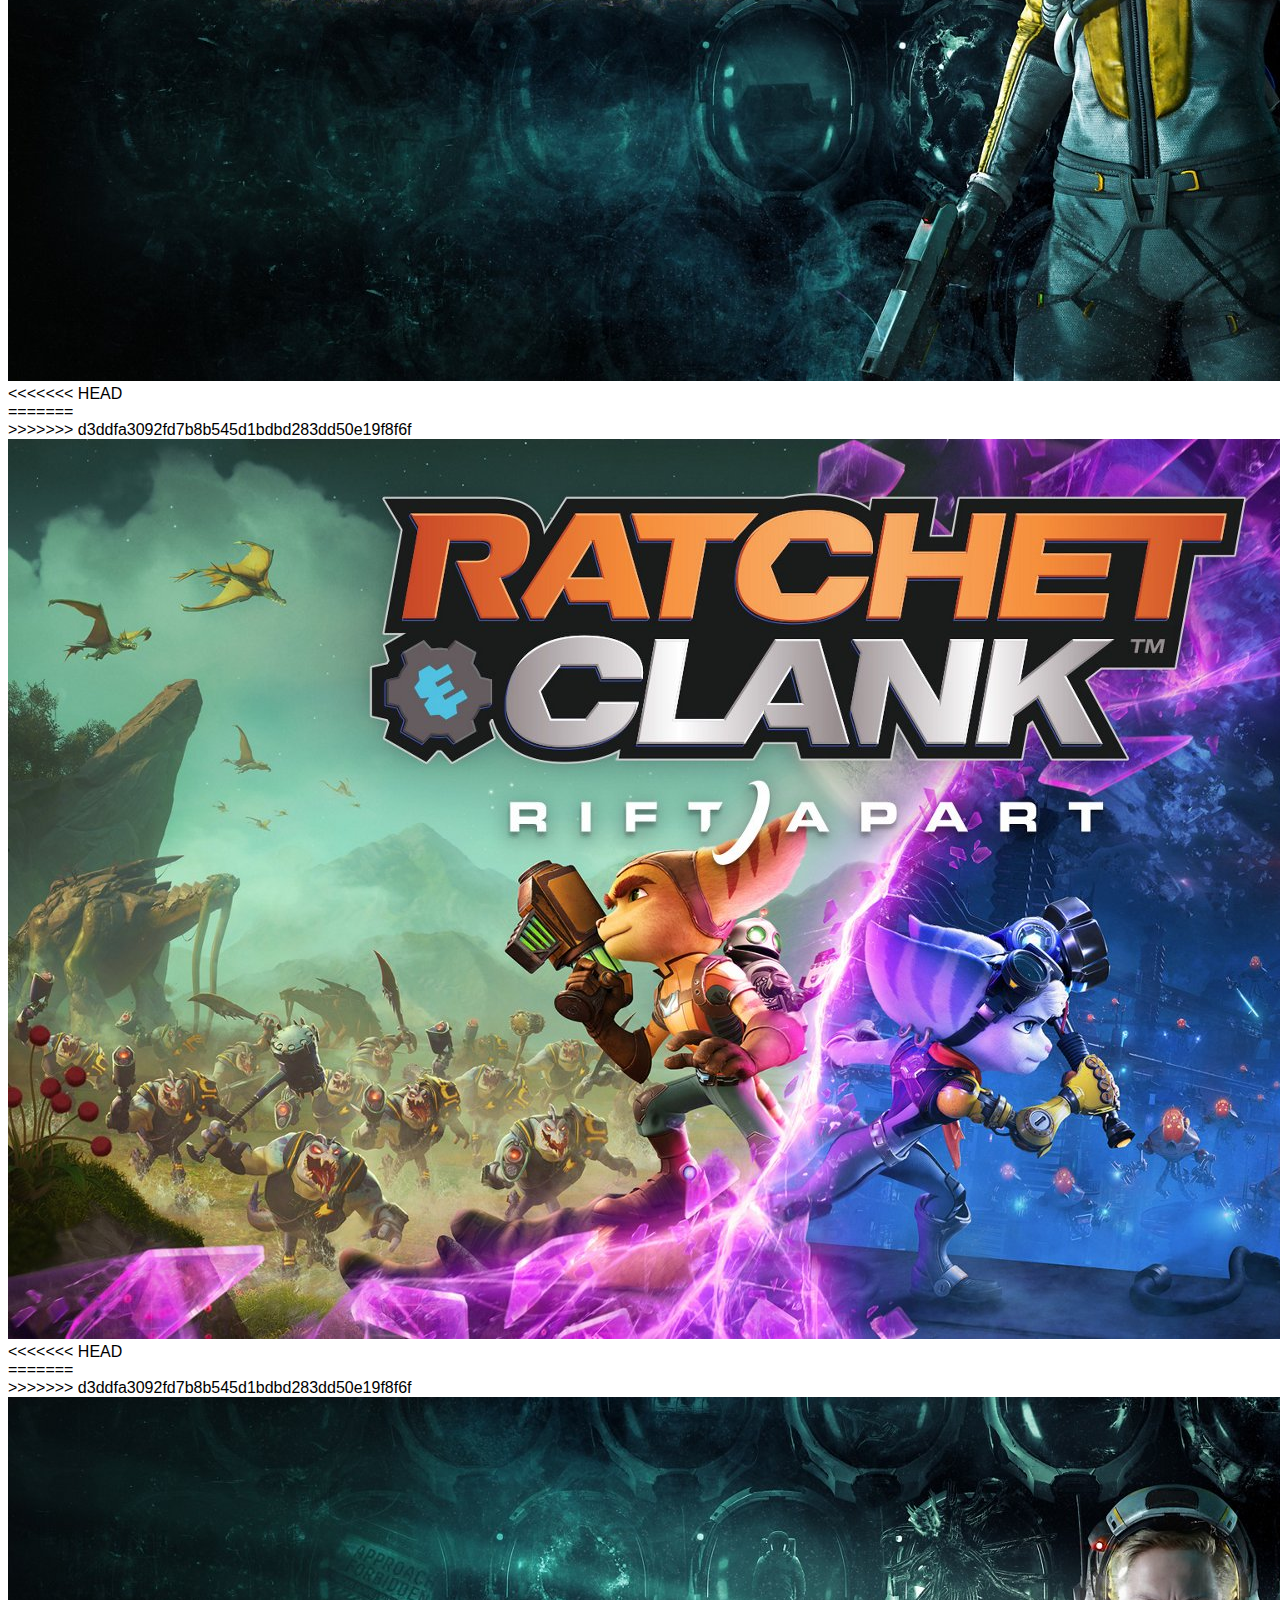
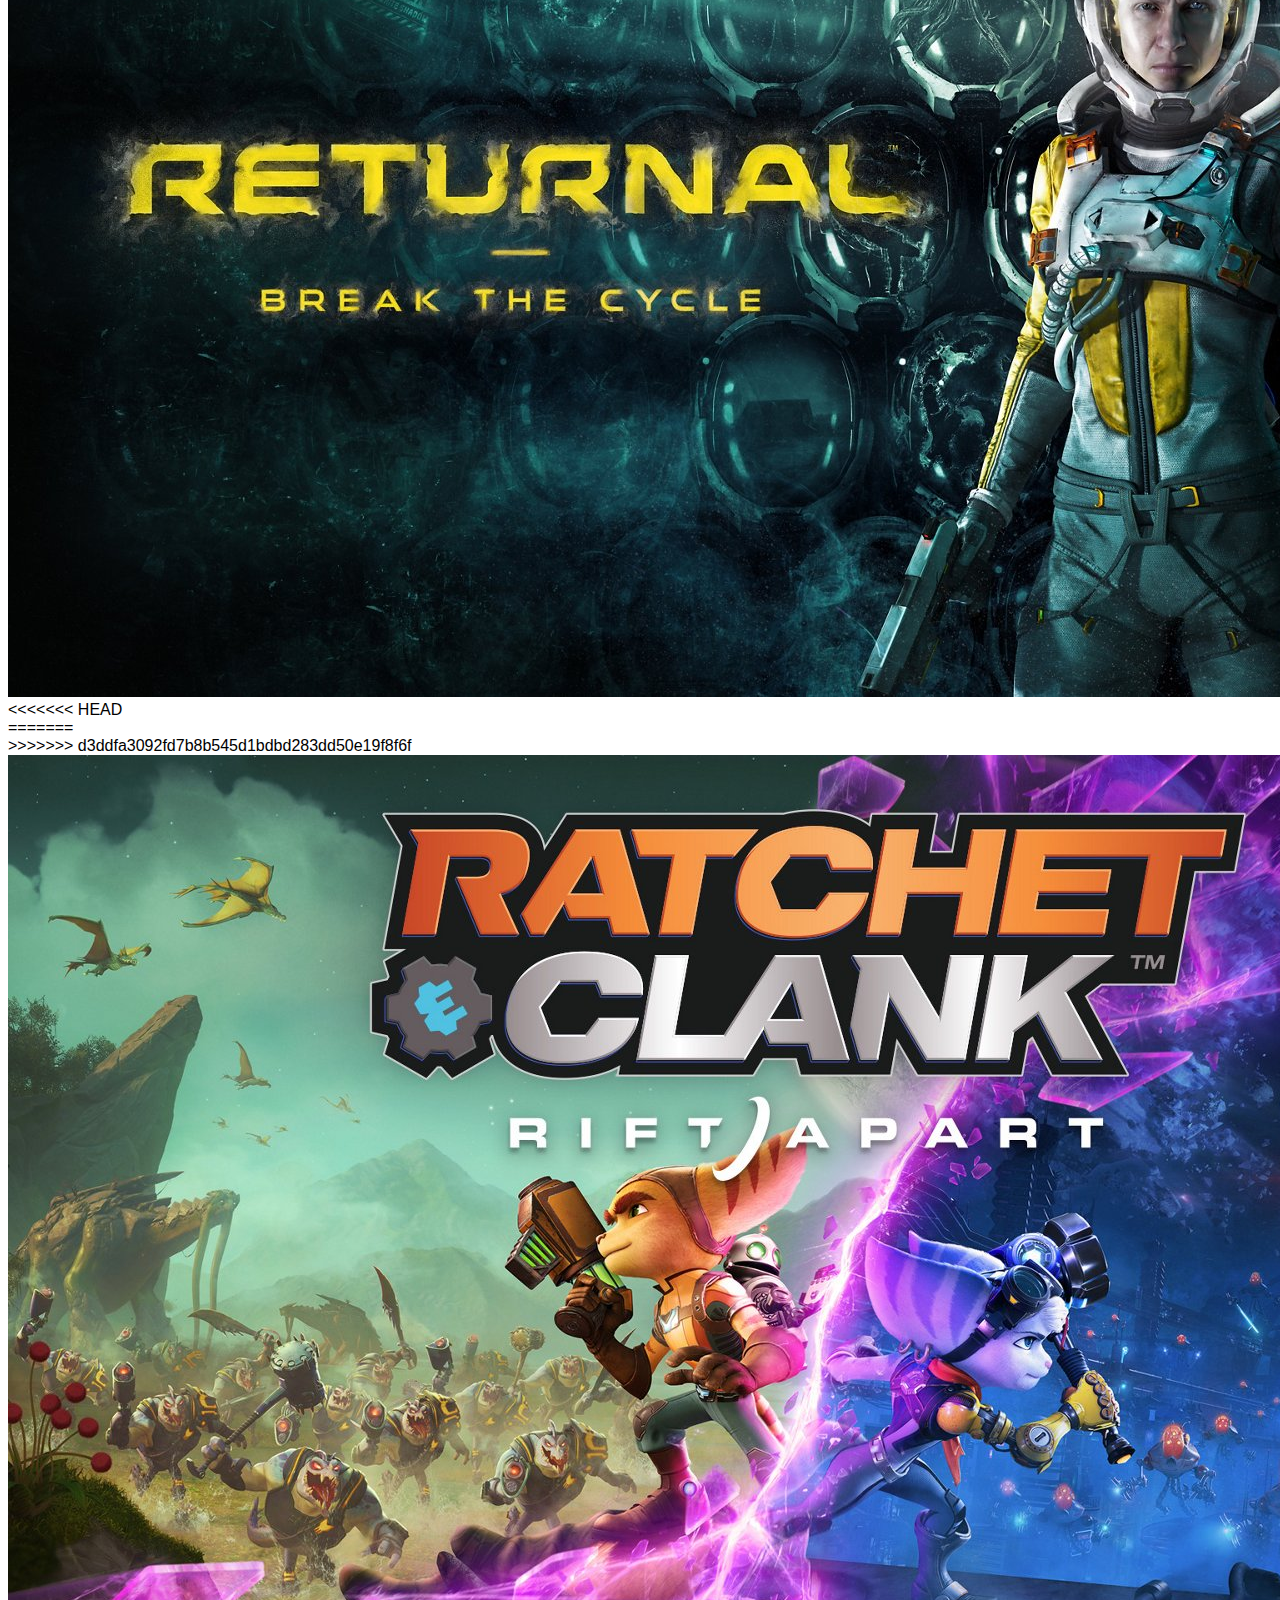
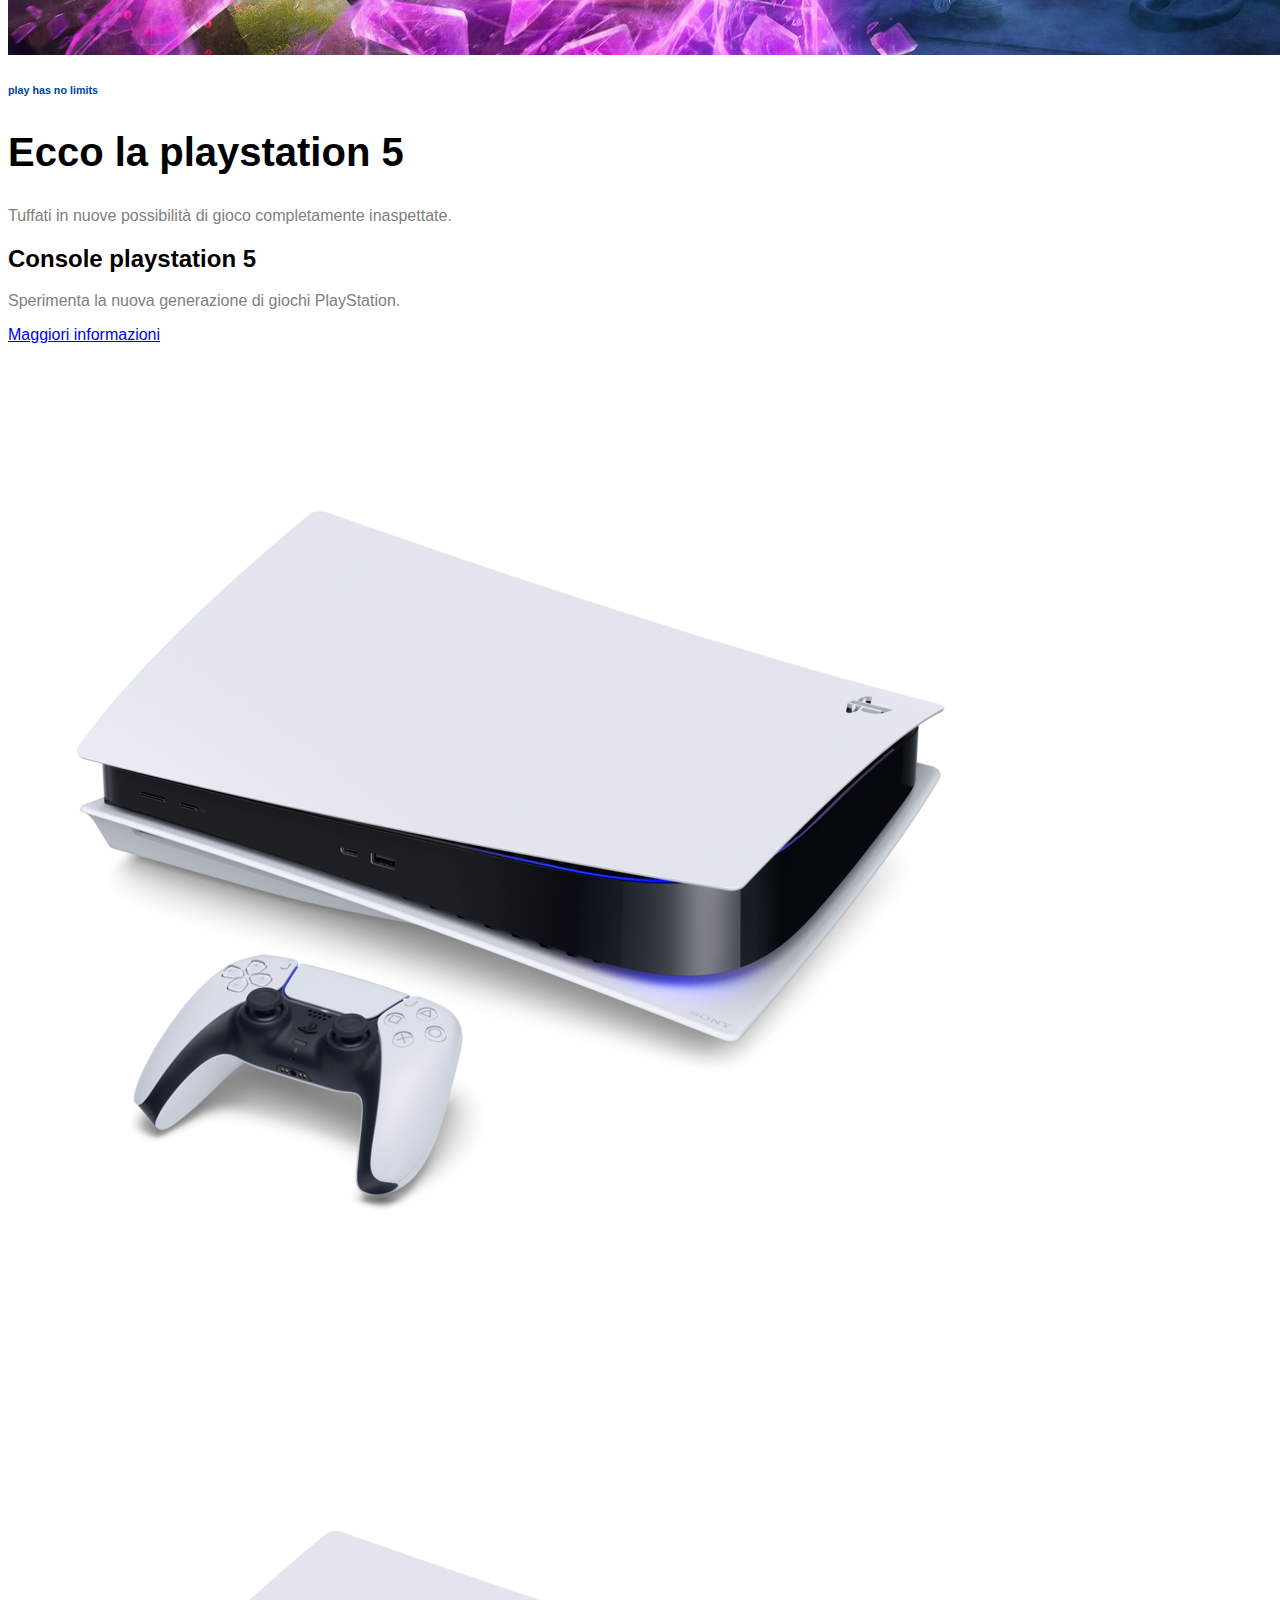
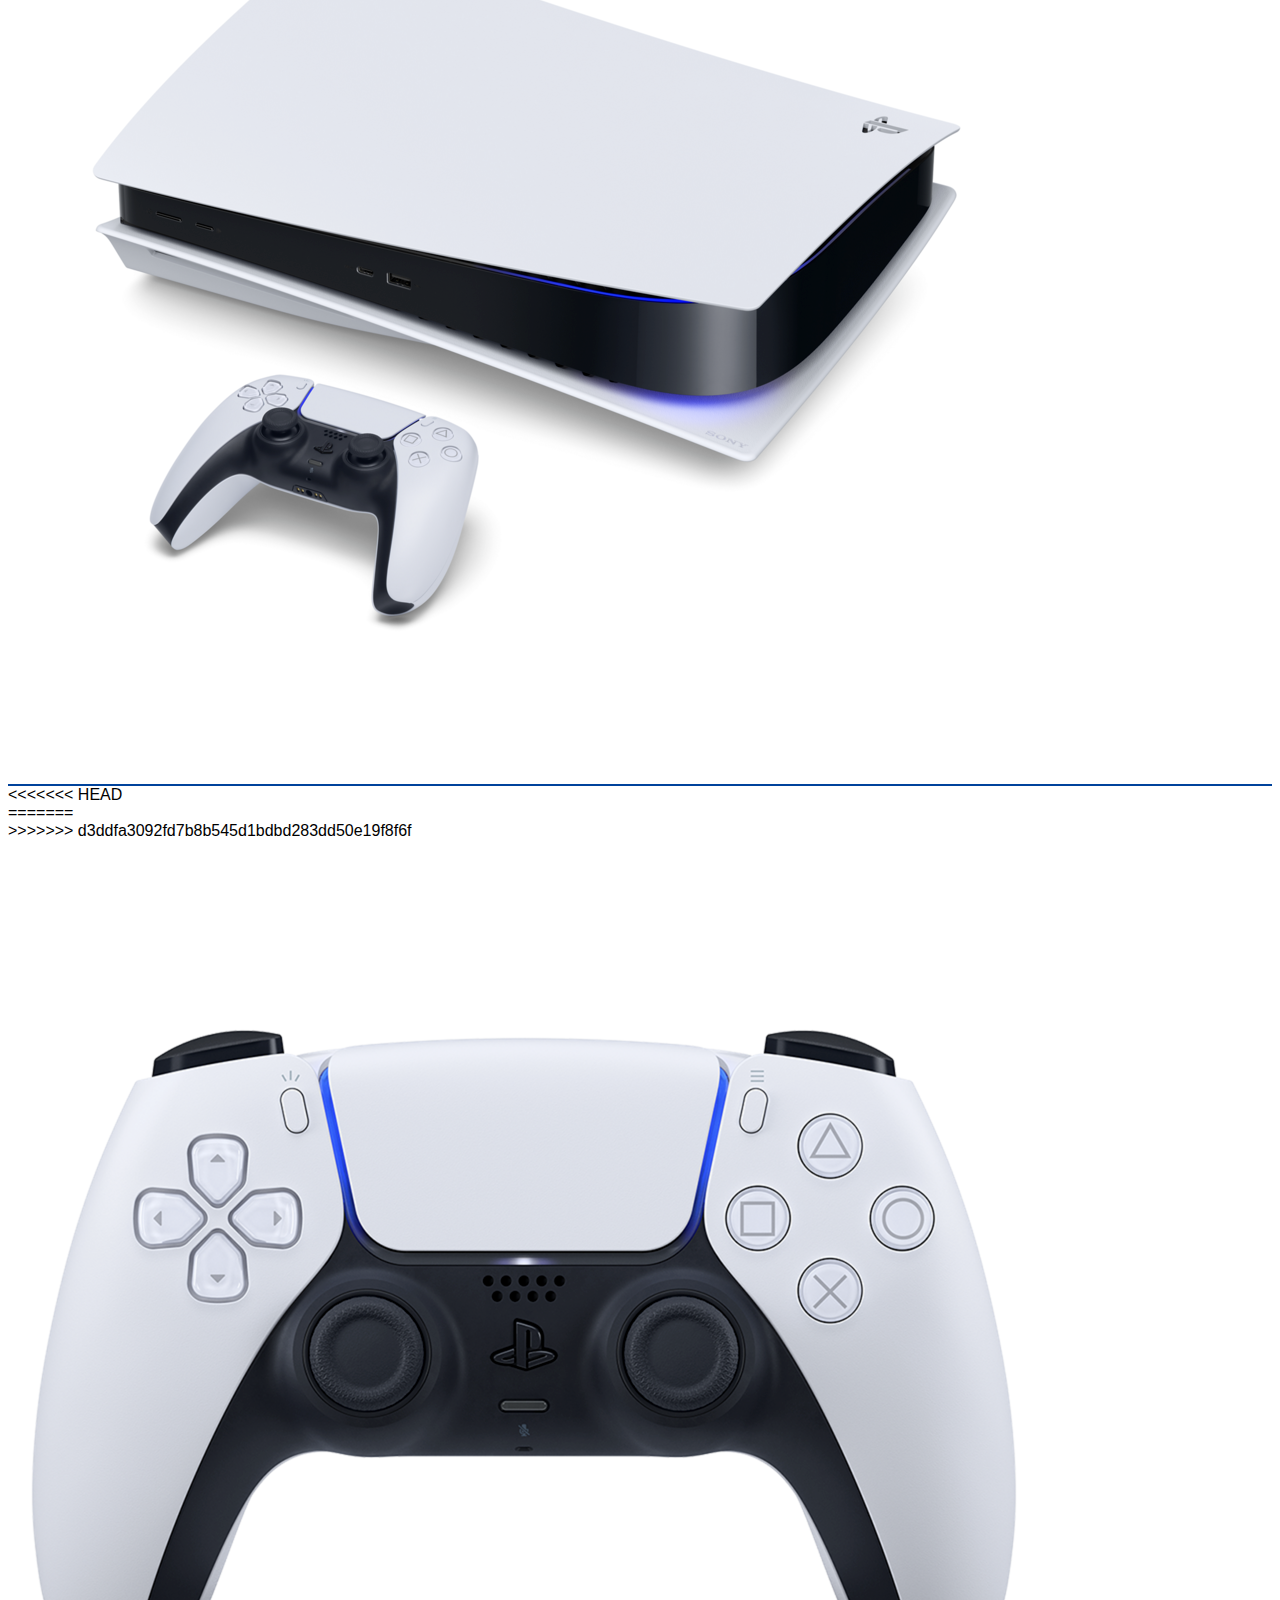
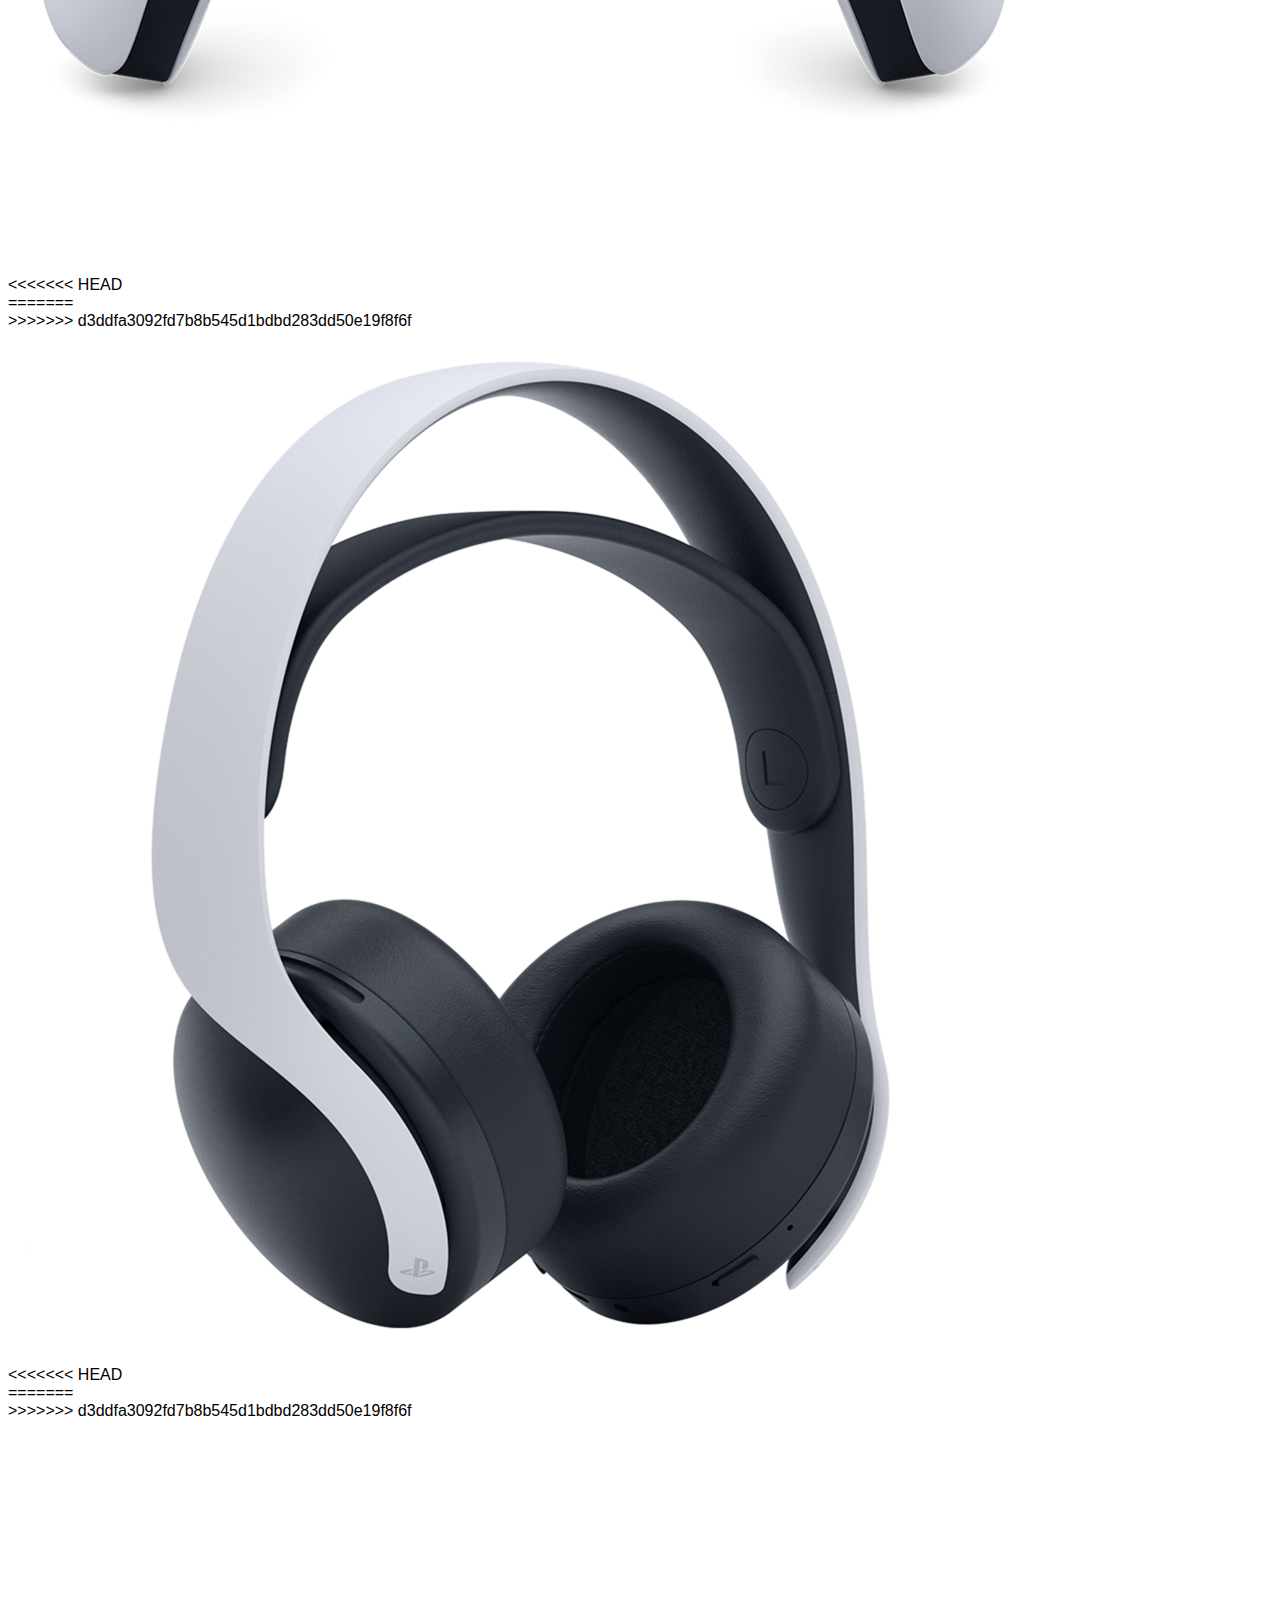
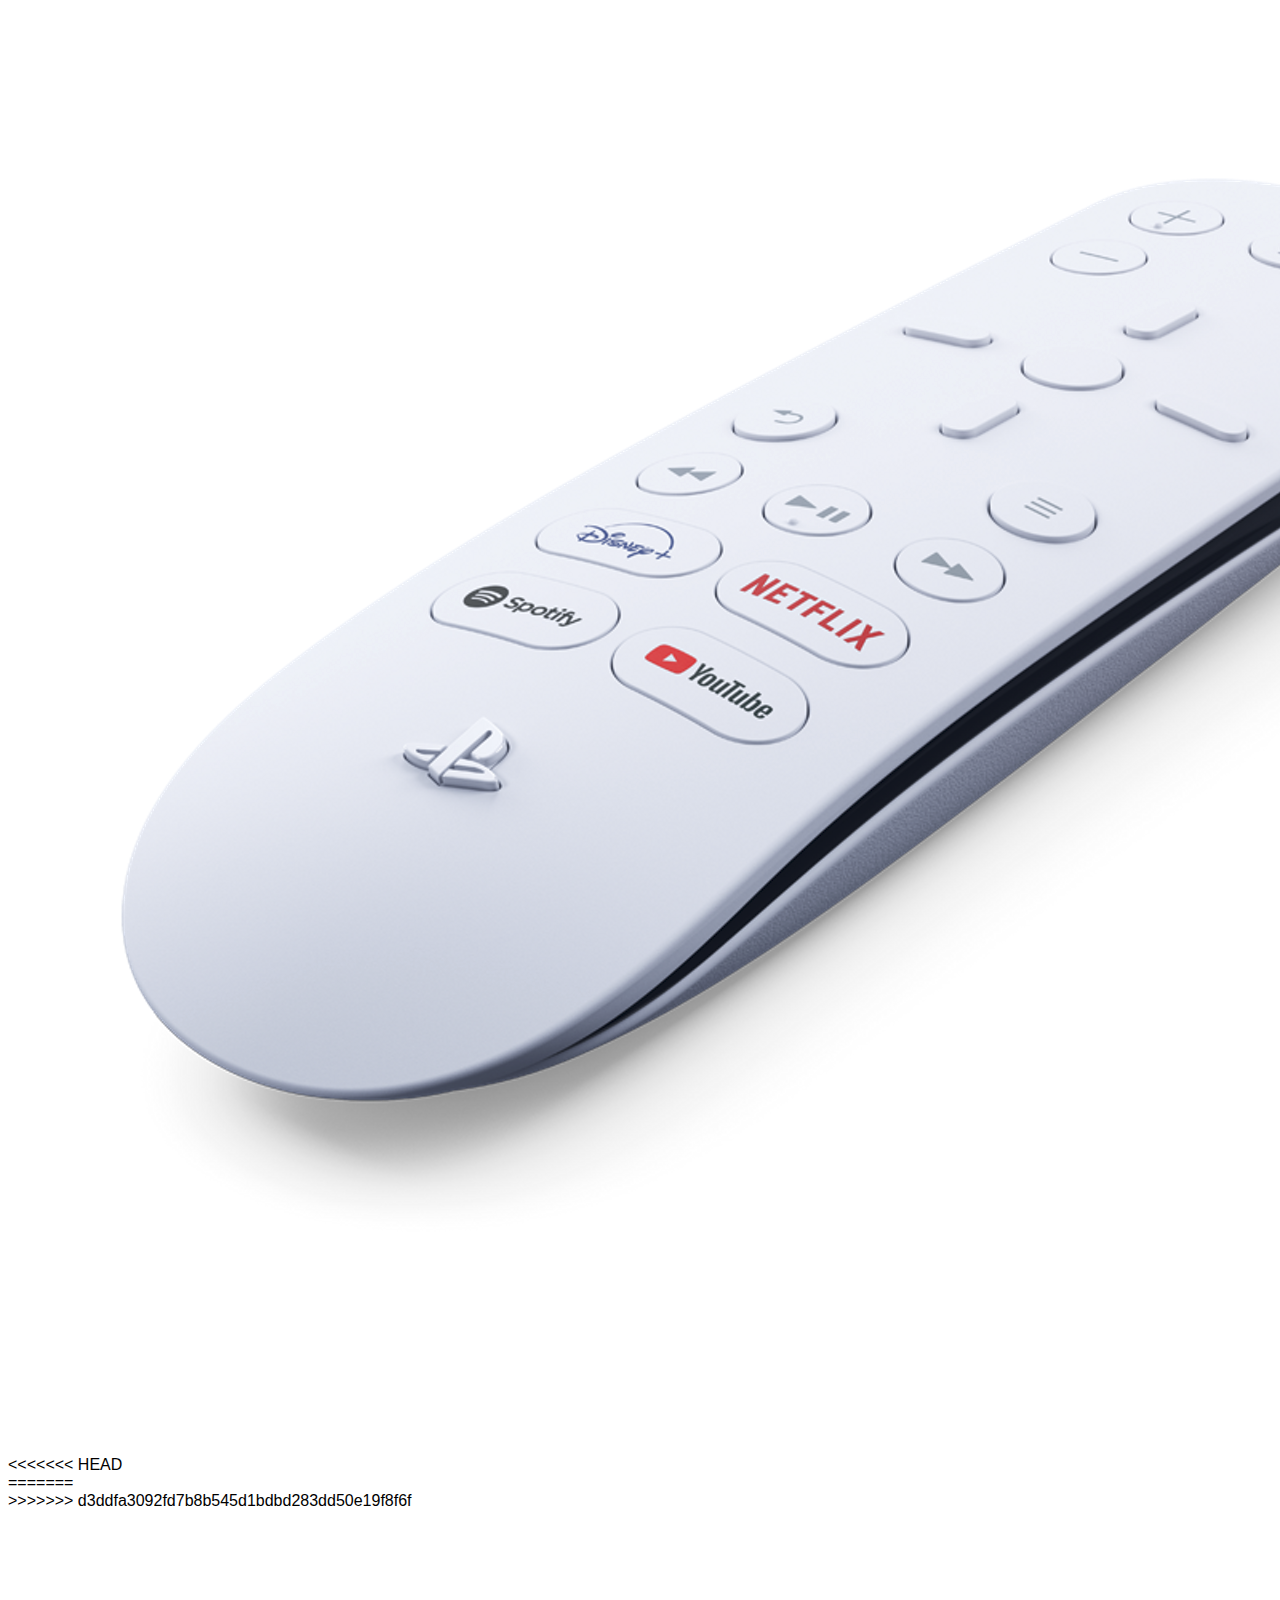
==== commit 5827c58b: "Merge branch 'main' of https://github.com/SevenErol/htmlcss-playstation" ====
--- a/index.html
+++ b/index.html
@@ -464,7 +464,11 @@
         <!-- section games covers -->
         <div class="container p-3">
             <div class="row" id="my_margin">
+<<<<<<< HEAD
+                <div class="col-lg-2 col-sm-4 gy-sm-3 position-relative">
+=======
                 <div class="col-lg-2 col-md-4 gy-md-3 position-relative">
+>>>>>>> d3ddfa3092fd7b8b545d1bdbd283dd50e19f8f6f
 
                     <div class="game_cover rounded-4">
                         <img src="./assets/img/returnal-listing-thumb-01-ps5.jpg" alt=""
@@ -472,7 +476,11 @@
                     </div>
 
                 </div>
+<<<<<<< HEAD
+                <div class="col-lg-2 col-sm-4 gy-sm-3 position-relative">
+=======
                 <div class="col-lg-2 col-md-4 gy-md-3 position-relative">
+>>>>>>> d3ddfa3092fd7b8b545d1bdbd283dd50e19f8f6f
 
                     <div class="game_cover rounded-4">
                         <img src="./assets/img/ratchet-and-clank-rift-apart-keyart.jpg" alt=""
@@ -480,7 +488,11 @@
                     </div>
 
                 </div>
+<<<<<<< HEAD
+                <div class="col-lg-2 col-sm-4 gy-sm-3 position-relative">
+=======
                 <div class="col-lg-2 col-md-4 gy-md-3 position-relative">
+>>>>>>> d3ddfa3092fd7b8b545d1bdbd283dd50e19f8f6f
 
                     <div class="game_cover rounded-4">
                         <img src="./assets/img/returnal-listing-thumb-01-ps5.jpg" alt=""
@@ -488,7 +500,11 @@
                     </div>
 
                 </div>
+<<<<<<< HEAD
+                <div class="col-lg-2 col-sm-4 gy-sm-3 position-relative">
+=======
                 <div class="col-lg-2 col-md-4 gy-md-3 position-relative">
+>>>>>>> d3ddfa3092fd7b8b545d1bdbd283dd50e19f8f6f
 
                     <div class="game_cover rounded-4">
                         <img src="./assets/img/ratchet-and-clank-rift-apart-keyart.jpg" alt=""
@@ -496,7 +512,11 @@
                     </div>
 
                 </div>
+<<<<<<< HEAD
+                <div class="col-lg-2 col-sm-4 gy-sm-3 position-relative">
+=======
                 <div class="col-lg-2 col-md-4 gy-md-3 position-relative">
+>>>>>>> d3ddfa3092fd7b8b545d1bdbd283dd50e19f8f6f
 
                     <div class="game_cover rounded-4">
                         <img src="./assets/img/returnal-listing-thumb-01-ps5.jpg" alt=""
@@ -504,7 +524,11 @@
                     </div>
 
                 </div>
+<<<<<<< HEAD
+                <div class="col-lg-2 col-sm-4 gy-sm-3 position-relative">
+=======
                 <div class="col-lg-2 col-md-4 gy-md-3 position-relative">
+>>>>>>> d3ddfa3092fd7b8b545d1bdbd283dd50e19f8f6f
 
                     <div class="game_cover rounded-4">
                         <img src="./assets/img/ratchet-and-clank-rift-apart-keyart.jpg" alt=""
@@ -543,12 +567,16 @@
                 <!-- row for other options -->
                 <div class="row row-cols-lg-5 row-cols-md-5 g-2 g-lg-3 mb-3">
 
-                    <div class="col ms_border">
+                    <div class="col col-sm-4 ms_border">
                         <a class="btn active border-0" href="#" role="button"><img
                                 src="./assets/img/playstation-5-thumb.png" alt="" class="img-fluid ms_padding"></a>
                     </div>
 
+<<<<<<< HEAD
+                    <div class="col col-sm-4 play_item position-relative">
+=======
                     <div class="col play_item position-relative">
+>>>>>>> d3ddfa3092fd7b8b545d1bdbd283dd50e19f8f6f
                         <a class="btn border-0" href="#" role="button"><img src="./assets/img/joypad-thumb.png" alt=""
                                 class="img-fluid ms_padding"></a>
 
@@ -556,21 +584,33 @@
                         <div class="ms_overlay"></div>
                     </div>
 
+<<<<<<< HEAD
+                    <div class="col col-sm-4 play_item position-relative">
+=======
                     <div class="col play_item position-relative">
+>>>>>>> d3ddfa3092fd7b8b545d1bdbd283dd50e19f8f6f
                         <a class="btn border-0 " href="#" role="button"><img src="./assets/img/headset-thumb.png" alt=""
                                 class="img-fluid ms_padding"></a>
 
                         <div class="ms_overlay"></div>
                     </div>
 
+<<<<<<< HEAD
+                    <div class="col col-sm-4 play_item position-relative">
+=======
                     <div class="col play_item position-relative">
+>>>>>>> d3ddfa3092fd7b8b545d1bdbd283dd50e19f8f6f
                         <a class="btn border-0" href="#" role="button"><img src="./assets/img/remote-thumb.png" alt=""
                                 class="img-fluid ms_padding"></a>
 
                         <div class="ms_overlay"></div>
                     </div>
 
+<<<<<<< HEAD
+                    <div class="col col-sm-4 play_item position-relative">
+=======
                     <div class="col play_item position-relative">
+>>>>>>> d3ddfa3092fd7b8b545d1bdbd283dd50e19f8f6f
                         <a class="btn border-0" href="#" role="button"><img src="./assets/img/camera-thumb.jpg" alt=""
                                 class="img-fluid ms_padding"></a>
 
@@ -586,7 +626,11 @@
         <section id="takes_two" class="text-white">
             <div class="container">
                 <div class="row py-3">
+<<<<<<< HEAD
+                    <div class="col-lg-3 col-sm-8 mt-3 py-3">
+=======
                     <div class="col-lg-3 col-md-8 mt-3 py-3">
+>>>>>>> d3ddfa3092fd7b8b545d1bdbd283dd50e19f8f6f
                         <img src="./assets/img/it-takes-two-logo.png" alt="" class="img-fluid">
                         <h3 class="my-3">Un'avventura cooperativa selvaggia ti attende!</h3>
                         <p>Trova un amico e partite insieme per l'avventura più folle delle vostre vite in It Takes Two,
@@ -605,7 +649,11 @@
                 <h6 class="general_margin fs_h6">Giochi incredibili per PS4 e PS5 disponibili ora</h6>
 
                 <div class="row gy-4">
-                    <div class="col-lg-2 col-md-4">
+<<<<<<< HEAD
+                    <div class="col-lg-2 col-sm-4">
+=======
+                    <div class="col-lg-2 col-md-4">
+>>>>>>> d3ddfa3092fd7b8b545d1bdbd283dd50e19f8f6f
 
                         <div class="rounded-4">
                             <img src="./assets/img/tony-hawks-pro-skater-1-2-store-art.jpg" alt=""
@@ -616,7 +664,11 @@
                         <p>Skater &#8482; 1 + 2</p>
 
                     </div>
-                    <div class="col-lg-2 col-md-4">
+<<<<<<< HEAD
+                    <div class="col-lg-2 col-sm-4">
+=======
+                    <div class="col-lg-2 col-md-4">
+>>>>>>> d3ddfa3092fd7b8b545d1bdbd283dd50e19f8f6f
 
                         <div class="rounded-4">
                             <img src="./assets/img/crash-bandicoot-4-its-about-time-store-art.jpg" alt=""
@@ -627,7 +679,11 @@
 
 
                     </div>
-                    <div class="col-lg-2 col-md-4">
+<<<<<<< HEAD
+                    <div class="col-lg-2 col-sm-4">
+=======
+                    <div class="col-lg-2 col-md-4">
+>>>>>>> d3ddfa3092fd7b8b545d1bdbd283dd50e19f8f6f
 
                         <div class="rounded-4">
                             <img src="./assets/img/tony-hawks-pro-skater-1-2-store-art.jpg" alt=""
@@ -638,7 +694,11 @@
                         <p>Skater &#8482; 1 + 2</p>
 
                     </div>
-                    <div class="col-lg-2 col-md-4">
+<<<<<<< HEAD
+                    <div class="col-lg-2 col-sm-4">
+=======
+                    <div class="col-lg-2 col-md-4">
+>>>>>>> d3ddfa3092fd7b8b545d1bdbd283dd50e19f8f6f
 
                         <div class="rounded-4">
                             <img src="./assets/img/crash-bandicoot-4-its-about-time-store-art.jpg" alt=""
@@ -648,7 +708,11 @@
                         <p class="m-0">Crash Bandicoot 4: It's About Time</p>
 
                     </div>
-                    <div class="col-lg-2 col-md-4">
+<<<<<<< HEAD
+                    <div class="col-lg-2 col-sm-4">
+=======
+                    <div class="col-lg-2 col-md-4">
+>>>>>>> d3ddfa3092fd7b8b545d1bdbd283dd50e19f8f6f
 
                         <div class="rounded-4">
                             <img src="./assets/img/tony-hawks-pro-skater-1-2-store-art.jpg" alt=""
@@ -659,7 +723,11 @@
                         <p>Skater &#8482; 1 + 2</p>
 
                     </div>
-                    <div class="col-lg-2 col-md-4">
+<<<<<<< HEAD
+                    <div class="col-lg-2 col-sm-4">
+=======
+                    <div class="col-lg-2 col-md-4">
+>>>>>>> d3ddfa3092fd7b8b545d1bdbd283dd50e19f8f6f
 
                         <div class="rounded-4">
                             <img src="./assets/img/crash-bandicoot-4-its-about-time-store-art.jpg" alt=""
@@ -670,7 +738,11 @@
 
                     </div>
 
-                    <div class="col-lg-2 col-md-4">
+<<<<<<< HEAD
+                    <div class="col-lg-2 col-sm-4">
+=======
+                    <div class="col-lg-2 col-md-4">
+>>>>>>> d3ddfa3092fd7b8b545d1bdbd283dd50e19f8f6f
 
                         <div class="rounded-4">
                             <img src="./assets/img/tony-hawks-pro-skater-1-2-store-art.jpg" alt=""
@@ -681,7 +753,11 @@
                         <p>Skater &#8482; 1 + 2</p>
 
                     </div>
-                    <div class="col-lg-2 col-md-4">
+<<<<<<< HEAD
+                    <div class="col-lg-2 col-sm-4">
+=======
+                    <div class="col-lg-2 col-md-4">
+>>>>>>> d3ddfa3092fd7b8b545d1bdbd283dd50e19f8f6f
 
                         <div class="rounded-4">
                             <img src="./assets/img/crash-bandicoot-4-its-about-time-store-art.jpg" alt=""
@@ -691,7 +767,11 @@
                         <p class="m-0">Crash Bandicoot 4: It's About Time</p>
 
                     </div>
-                    <div class="col-lg-2 col-md-4">
+<<<<<<< HEAD
+                    <div class="col-lg-2 col-sm-4">
+=======
+                    <div class="col-lg-2 col-md-4">
+>>>>>>> d3ddfa3092fd7b8b545d1bdbd283dd50e19f8f6f
 
                         <div class="rounded-4">
                             <img src="./assets/img/tony-hawks-pro-skater-1-2-store-art.jpg" alt=""
@@ -702,7 +782,11 @@
                         <p>Skater &#8482; 1 + 2</p>
 
                     </div>
-                    <div class="col-lg-2 col-md-4">
+<<<<<<< HEAD
+                    <div class="col-lg-2 col-sm-4">
+=======
+                    <div class="col-lg-2 col-md-4">
+>>>>>>> d3ddfa3092fd7b8b545d1bdbd283dd50e19f8f6f
 
                         <div class="rounded-4">
                             <img src="./assets/img/crash-bandicoot-4-its-about-time-store-art.jpg" alt=""
@@ -712,7 +796,11 @@
                         <p class="m-0">Crash Bandicoot 4: It's About Time</p>
 
                     </div>
-                    <div class="col-lg-2 col-md-4">
+<<<<<<< HEAD
+                    <div class="col-lg-2 col-sm-4">
+=======
+                    <div class="col-lg-2 col-md-4">
+>>>>>>> d3ddfa3092fd7b8b545d1bdbd283dd50e19f8f6f
 
                         <div class="rounded-4">
                             <img src="./assets/img/tony-hawks-pro-skater-1-2-store-art.jpg" alt=""
@@ -723,7 +811,11 @@
                         <p>Skater &#8482; 1 + 2</p>
 
                     </div>
-                    <div class="col-lg-2 col-md-4">
+<<<<<<< HEAD
+                    <div class="col-lg-2 col-sm-4">
+=======
+                    <div class="col-lg-2 col-md-4">
+>>>>>>> d3ddfa3092fd7b8b545d1bdbd283dd50e19f8f6f
 
                         <div class="rounded-4">
                             <img src="./assets/img/crash-bandicoot-4-its-about-time-store-art.jpg" alt=""
@@ -748,21 +840,21 @@
                 </div>
 
                 <div class="row general_margin">
-                    <div class="col-4">
+                    <div class="col-4 col-sm-12">
                         <img src="./assets/img/ps4-slim-homepage-image-block.jpg" alt="" class="img-fluid">
                         <h2>Playstation 4</h2>
                         <p>Giochi incredibili live su PS4, con 1 TB di spazio di archiviazione.</p>
                         <a class="btn btn-primary ms_btn" href="#" role="button">Scopri di più</a>
                     </div>
 
-                    <div class="col-4">
+                    <div class="col-4 col-sm-12">
                         <img src="./assets/img/double11-202010-tw-psvr.jpg" alt="" class="img-fluid">
                         <h2>Playstation VR</h2>
                         <p>Oltre 500 titoli ed esperienze di gioco. <br> Scoprili tutti.</p>
                         <a class="btn btn-primary ms_btn" href="#" role="button">Scopri di più</a>
                     </div>
 
-                    <div class="col-4">
+                    <div class="col-4 col-sm-12">
                         <img src="./assets/img/dualshock-4-listing-thumb.jpg" alt="" class="img-fluid">
                         <h2>Accessori</h2>
                         <p>Migliora la tua esperienza con PS4 con una gamma di accessori ufficiali.</p>
@@ -776,18 +868,18 @@
         <section id="playstation_plus" class="general_margin">
             <div class="container">
                 <div class="row align-items-center">
-                    <div class="col-6">
+                    <div class="col-6 col-sm-12">
                         <div class="play_plus_logo general_margin">
-                            <img src="./assets/img/ps-plus-logo.png" alt="" class="img-fluid">
+                            <img src="./assets/img/ps-plus-logo.png" alt="" class="img-fluid mt-1">
                         </div>
                         <p class="general_margin">Migliora la tua esperienza PlayStation con l'accesso a multigiocatore
                             online, giochi mensili, sconti esclusivi e altro ancora.</p>
-                        <div>
+                        <div class="mb-1">
                             <a class="btn btn-light ms_btn blue_title" href="#" role="button">Esplora playstation
                                 plus</a>
                         </div>
                     </div>
-                    <div class="col-6">
+                    <div class="col-6 d-sm-none">
                         <img src="./assets/img/ps-plus-april-monthly-games-featured-image-block.png" alt=""
                             class="img-fluid">
                     </div>
@@ -806,16 +898,16 @@
                 </div>
 
                 <div class="row general_margin">
-                    <div class="col-4">
+                    <div class="col-4 col-sm-12 mb-3">
                         <img src="./assets/img/playstation-store-games-under-20-spotlight.jpg" alt="" class="img-fluid">
                     </div>
 
-                    <div class="col-4">
+                    <div class="col-4 col-sm-12 mb-3">
                         <img src="./assets/img/playstation-store-golden-week-sale-spotlight.jpg" alt=""
                             class="img-fluid">
                     </div>
 
-                    <div class="col-4">
+                    <div class="col-4 col-sm-12 mb-3">
                         <img src="./assets/img/playstation-store-free-to-play-spotlight.png" alt="" class="img-fluid">
                     </div>
                 </div>
@@ -827,19 +919,19 @@
         <section id="playstation_now">
             <div class="container">
                 <div class="row align-items-center">
-                    <div class="col-6">
-                        <div class="play_now_logo general_margin">
+                    <div class="col-6 col-sm-12">
+                        <div class="play_now_logo general_margin mt-1">
                             <img src="./assets/img/ps-now-logo-two-column.png" alt="" class="img-fluid">
                         </div>
                         <p class="general_margin text-white">Ottieni l'accesso immediato ad una vastissima raccolta di
                             oltre 800 giochi per PS4, PS3 e PS2 su PS4 o PC Windows, con nuovi titoli aggiunti ogni
                             mese.</p>
-                        <div>
+                        <div class="mb-1">
                             <a class="btn btn-light ms_btn blue_title" href="#" role="button">Esplora playstation
                                 Now</a>
                         </div>
                     </div>
-                    <div class="col-6">
+                    <div class="col-6 d-sm-none">
                         <img src="./assets/img/ps-now-april-featured-image-block.png" alt="" class="img-fluid">
                     </div>
                 </div>
@@ -852,19 +944,19 @@
                 <h3 class="general_margin">Seguici sui social media</h3>
 
                 <div class="row justify-content-center">
-                    <div class="col-1">
+                    <div class="col-1 col-sm-3">
                         <img src="./assets/img/twitter.jpg" alt="" class="img-fluid">
                     </div>
 
-                    <div class="col-1">
+                    <div class="col-1 col-sm-3">
                         <img src="./assets/img/facebook.jpg" alt="" class="img-fluid">
                     </div>
 
-                    <div class="col-1">
+                    <div class="col-1 col-sm-3">
                         <img src="./assets/img/instagram.jpg" alt="" class="img-fluid">
                     </div>
 
-                    <div class="col-1">
+                    <div class="col-1 col-sm-3">
                         <img src="./assets/img/youtube.png" alt="" class="img-fluid">
                     </div>
                 </div>
@@ -887,12 +979,13 @@
                         <p>Country / Region: Italy</p>
                     </div>
 
+<<<<<<< HEAD
                 </div>
 
                 <div class="col-lg-6 col-md-12">
 
                     <div class="row">
-                        <div class="col-4">
+                        <div class="col-4 col-sm-12">
                             <ul>
                                 <li class="py-1"><a href="#">Link footer n</a></li>
                                 <li class="py-1"><a href="#">Link footer n</a></li>
@@ -902,7 +995,7 @@
                             </ul>
                         </div>
 
-                        <div class="col-4">
+                        <div class="col-4 col-sm-12">
                             <ul>
                                 <li class="py-1"><a href="#">Link footer n</a></li>
                                 <li class="py-1"><a href="#">Link footer n</a></li>
@@ -914,7 +1007,7 @@
                             </ul>
                         </div>
 
-                        <div class="col-4">
+                        <div class="col-4 col-sm-12">
                             <ul>
                                 <li class="py-1"><a href="#">Link footer n</a></li>
                                 <li class="py-1"><a href="#">Link footer n</a></li>
@@ -938,6 +1031,59 @@
                                 Info</a></p>
                     </div>
                 </div>
+=======
+                </div>
+
+                <div class="col-lg-6 col-md-12">
+
+                    <div class="row">
+                        <div class="col-4">
+                            <ul>
+                                <li class="py-1"><a href="#">Link footer n</a></li>
+                                <li class="py-1"><a href="#">Link footer n</a></li>
+                                <li class="py-1"><a href="#">Link footer n</a></li>
+                                <li class="py-1"><a href="#">Link footer n</a></li>
+                                <li class="py-1"><a href="#">Link footer n</a></li>
+                            </ul>
+                        </div>
+
+                        <div class="col-4">
+                            <ul>
+                                <li class="py-1"><a href="#">Link footer n</a></li>
+                                <li class="py-1"><a href="#">Link footer n</a></li>
+                                <li class="py-1"><a href="#">Link footer n</a></li>
+                                <li class="py-1"><a href="#">Link footer n</a></li>
+                                <li class="py-1"><a href="#">Link footer n</a></li>
+                                <li class="py-1"><a href="#">Link footer n</a></li>
+                                <li class="py-1"><a href="#">Link footer n</a></li>
+                            </ul>
+                        </div>
+
+                        <div class="col-4">
+                            <ul>
+                                <li class="py-1"><a href="#">Link footer n</a></li>
+                                <li class="py-1"><a href="#">Link footer n</a></li>
+                                <li class="py-1"><a href="#">Link footer n</a></li>
+                            </ul>
+                        </div>
+                    </div>
+
+                </div>
+
+                <div class="col-lg-6 col-md-12">
+                    <div class="website_disclaimer">
+                        <div class="sony_entertainment">
+                            <img src="./assets/img/sie-logo.svg" alt="" id="sony_entertainment_logo" class="mb-3">
+                        </div>
+
+                        <p class="text-white">Website &copy;2021 Sony Interactive Entertainment Europe Limited. Tutti i
+                            contenuti, nomi dei giochi, nomi commerciali e/o di abbigliamento, marchi registrati,
+                            grafica e immagini associati marchi registarti e/o materiale protetto da copyright dei
+                            rispettivi proprietari. Tutti i diritti riservati. <a href="#" id="info_ft">Maggiori
+                                Info</a></p>
+                    </div>
+                </div>
+>>>>>>> d3ddfa3092fd7b8b545d1bdbd283dd50e19f8f6f
             </div>
         </div>
     </footer>
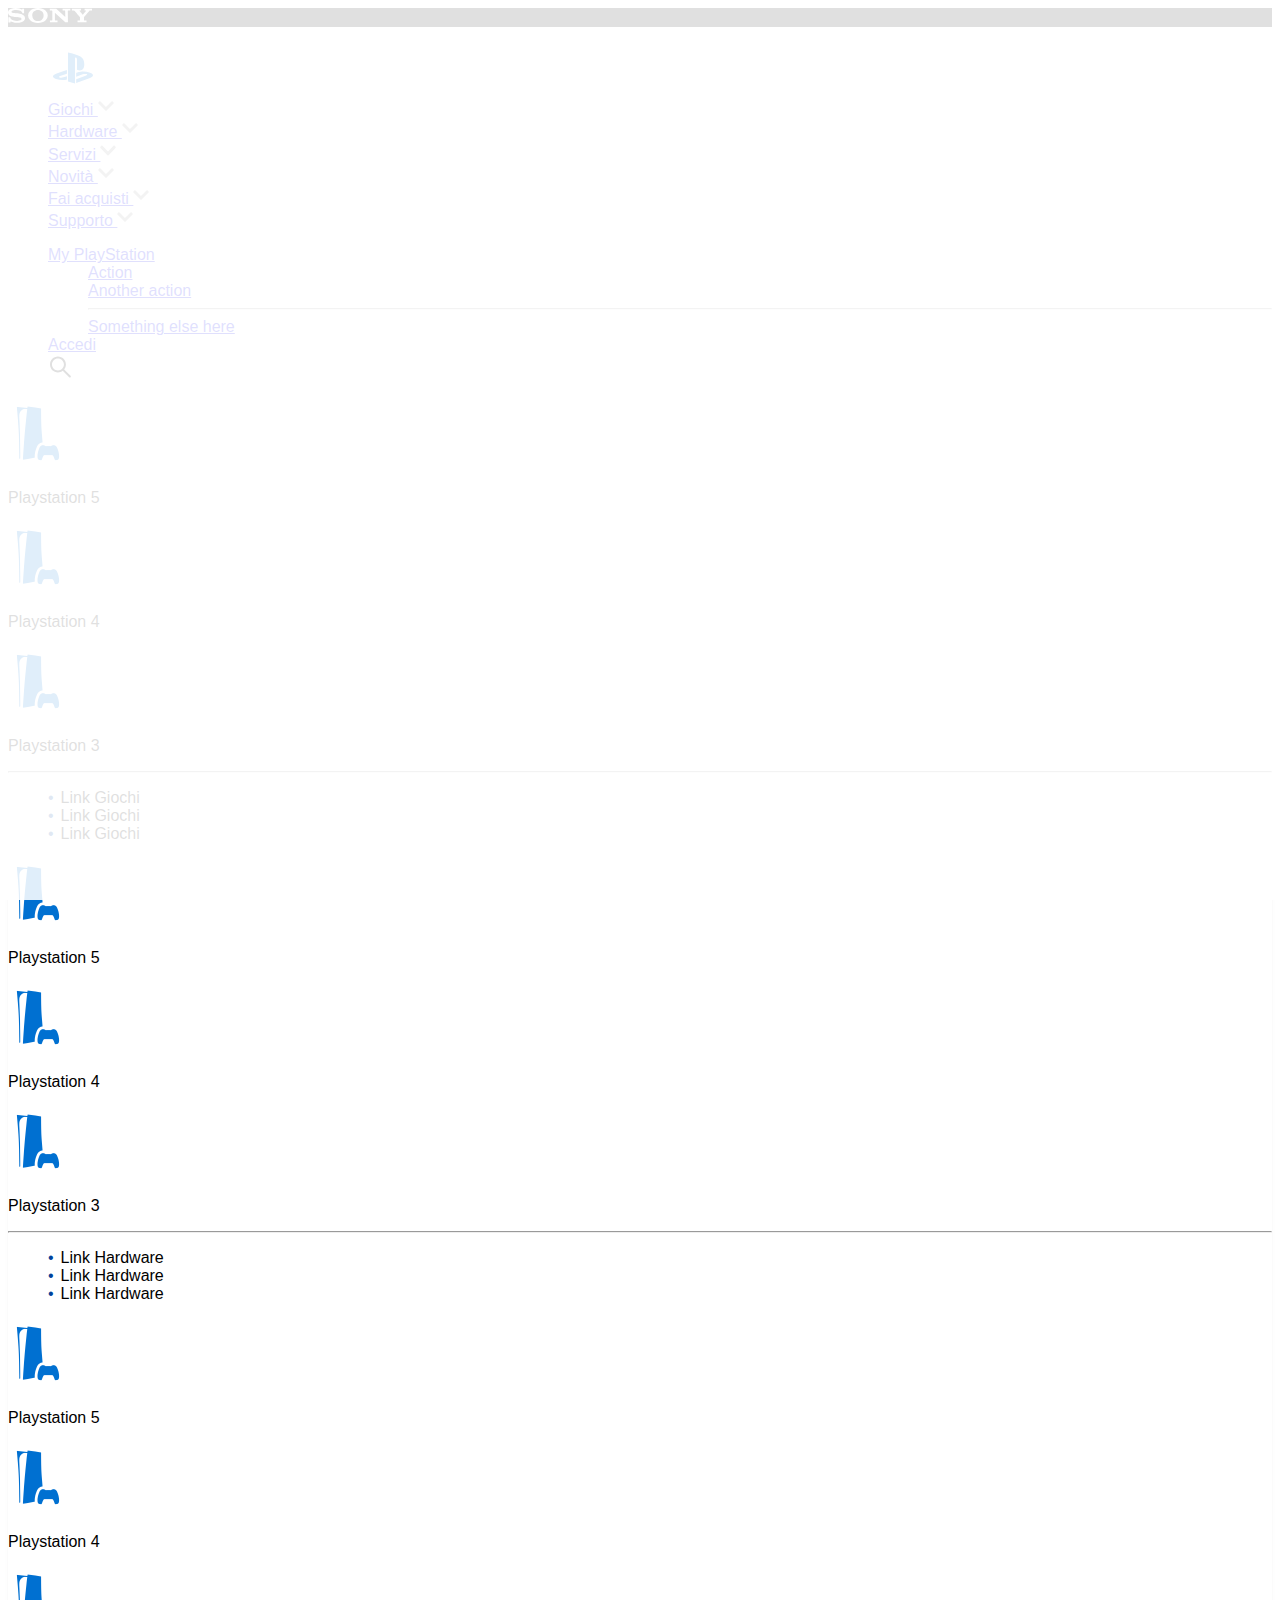
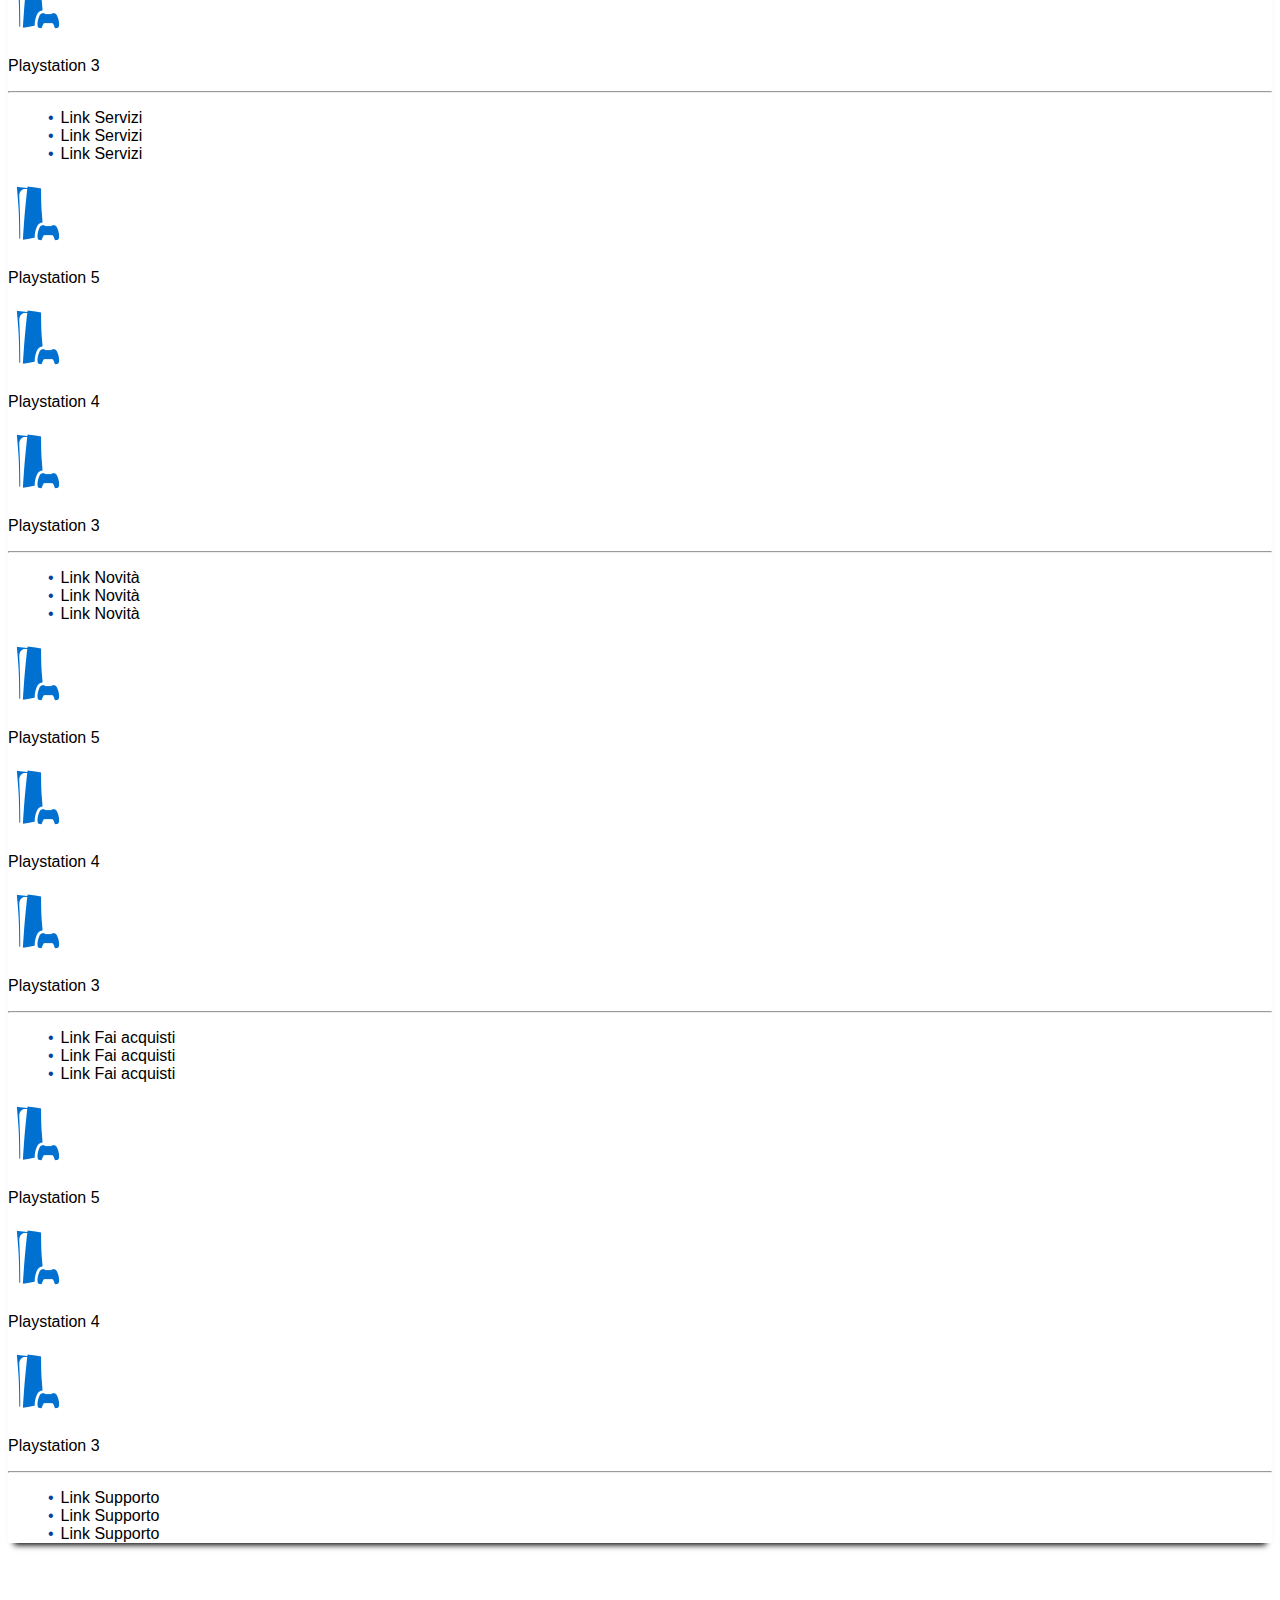
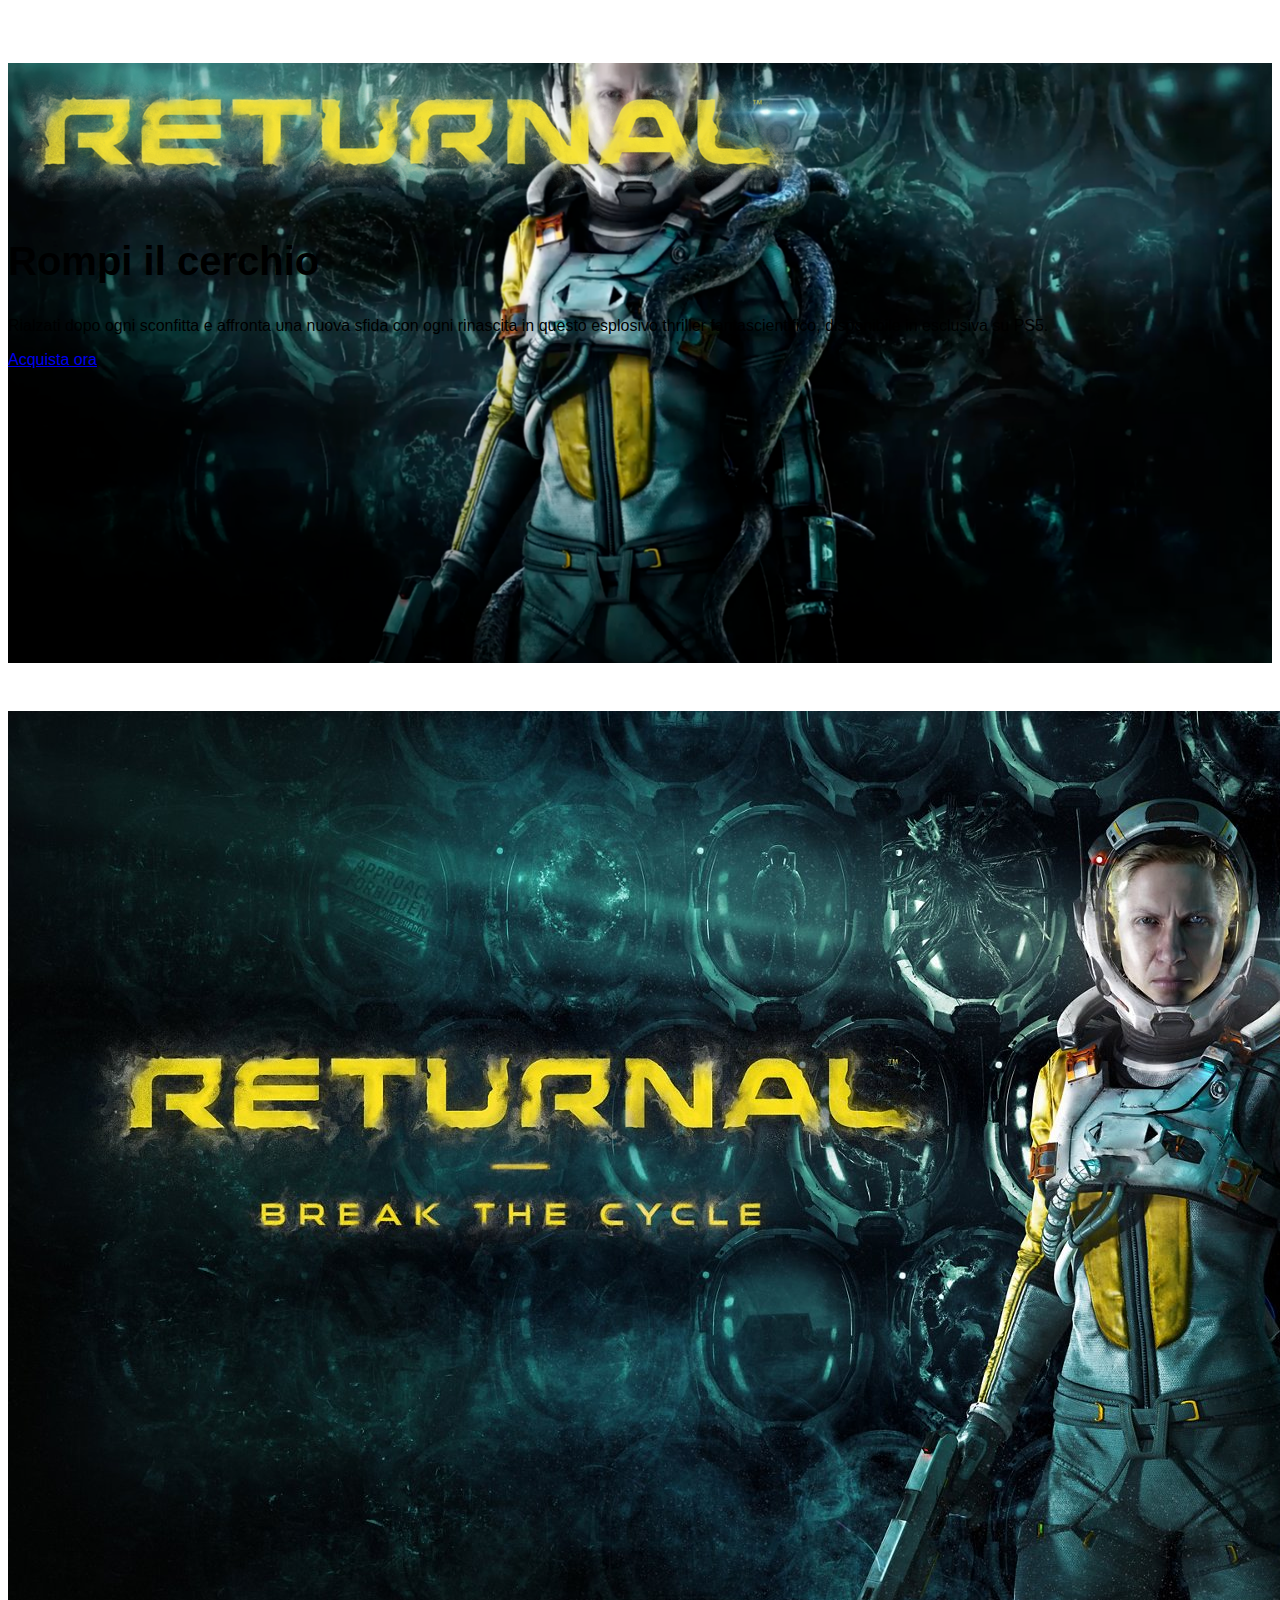
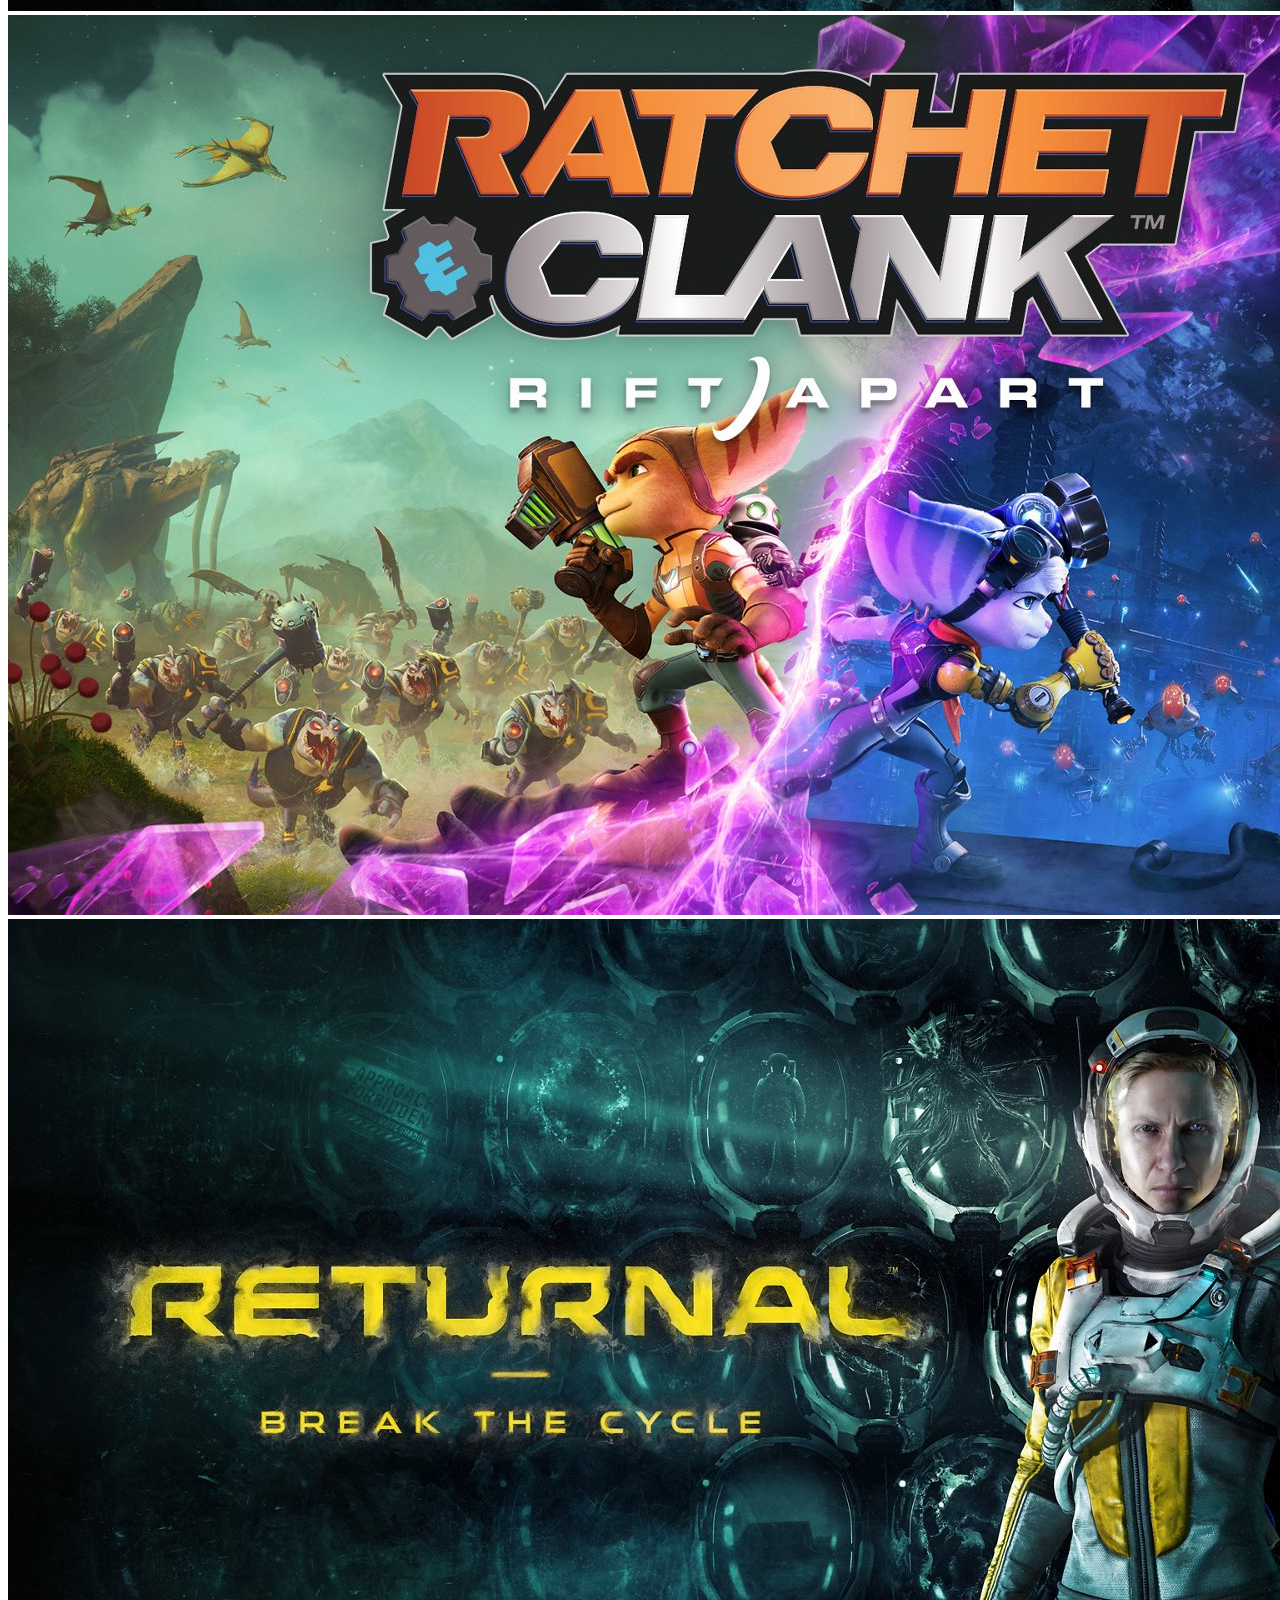
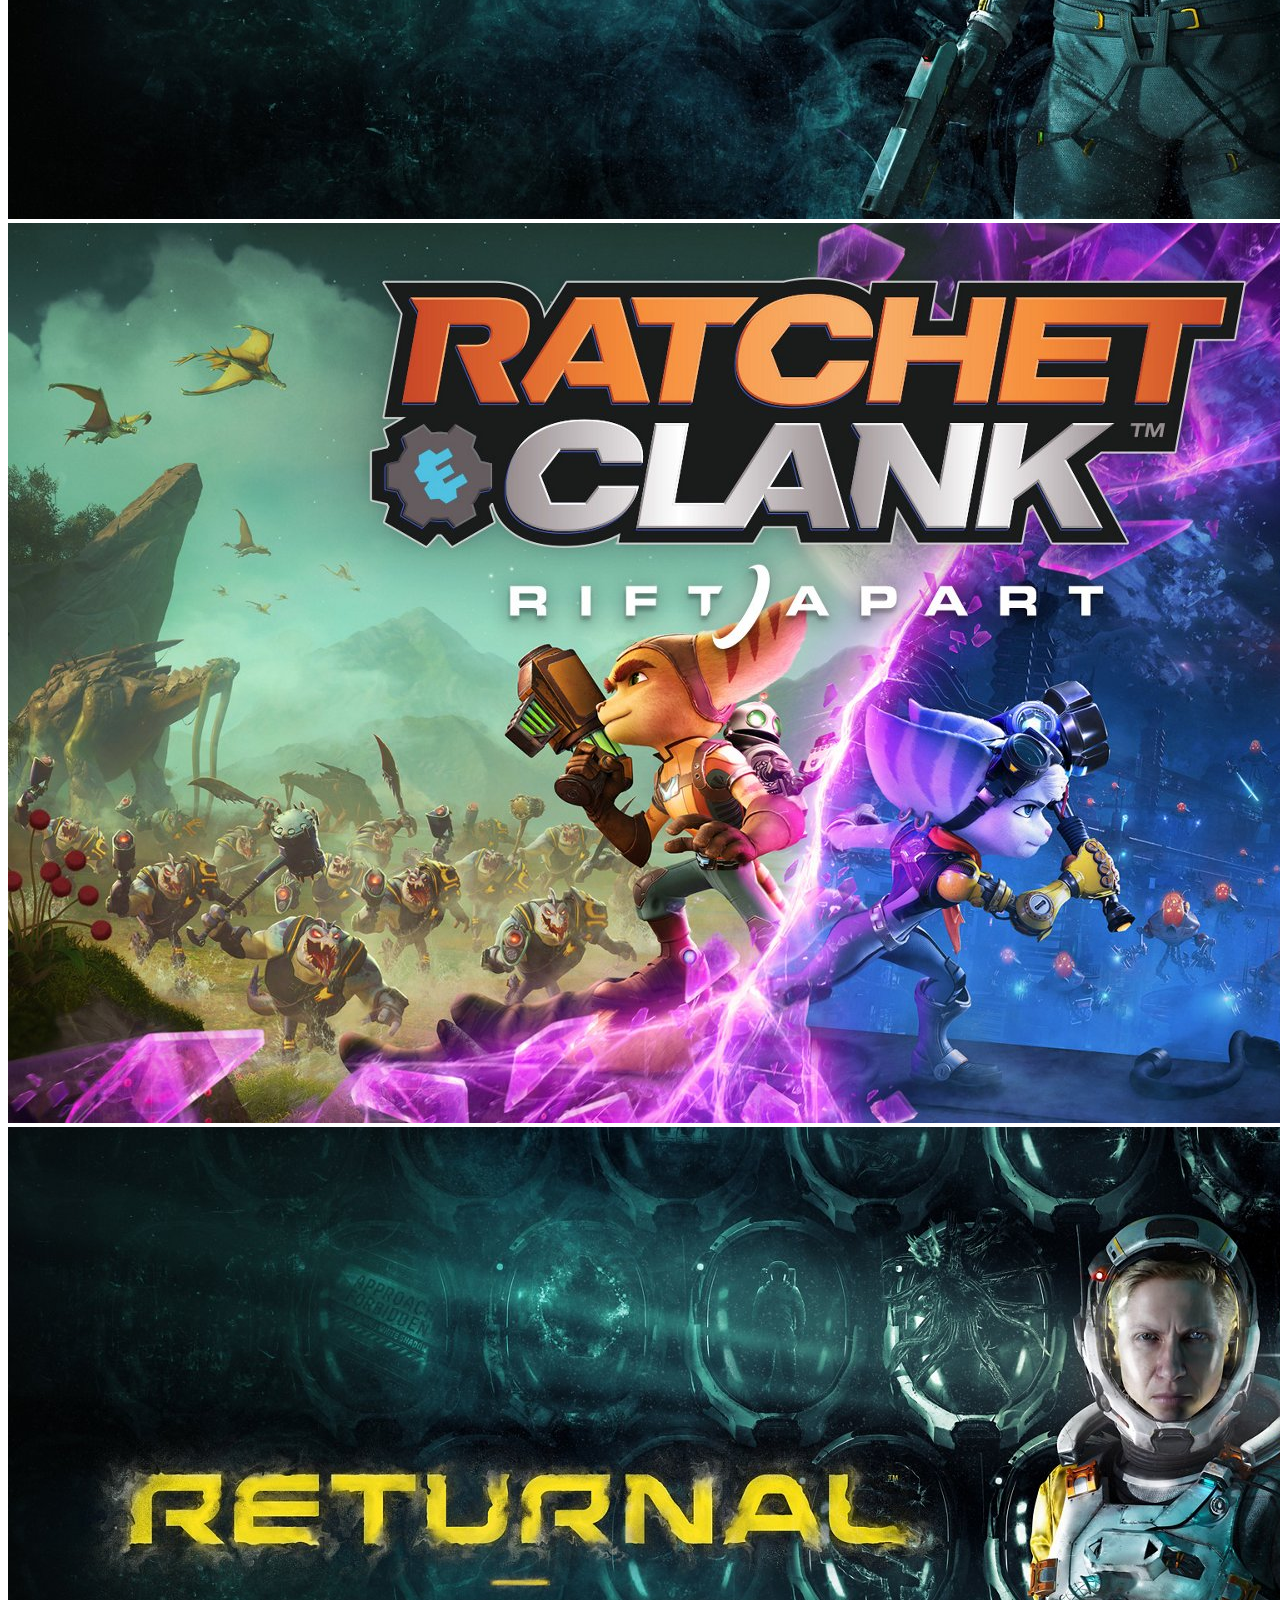
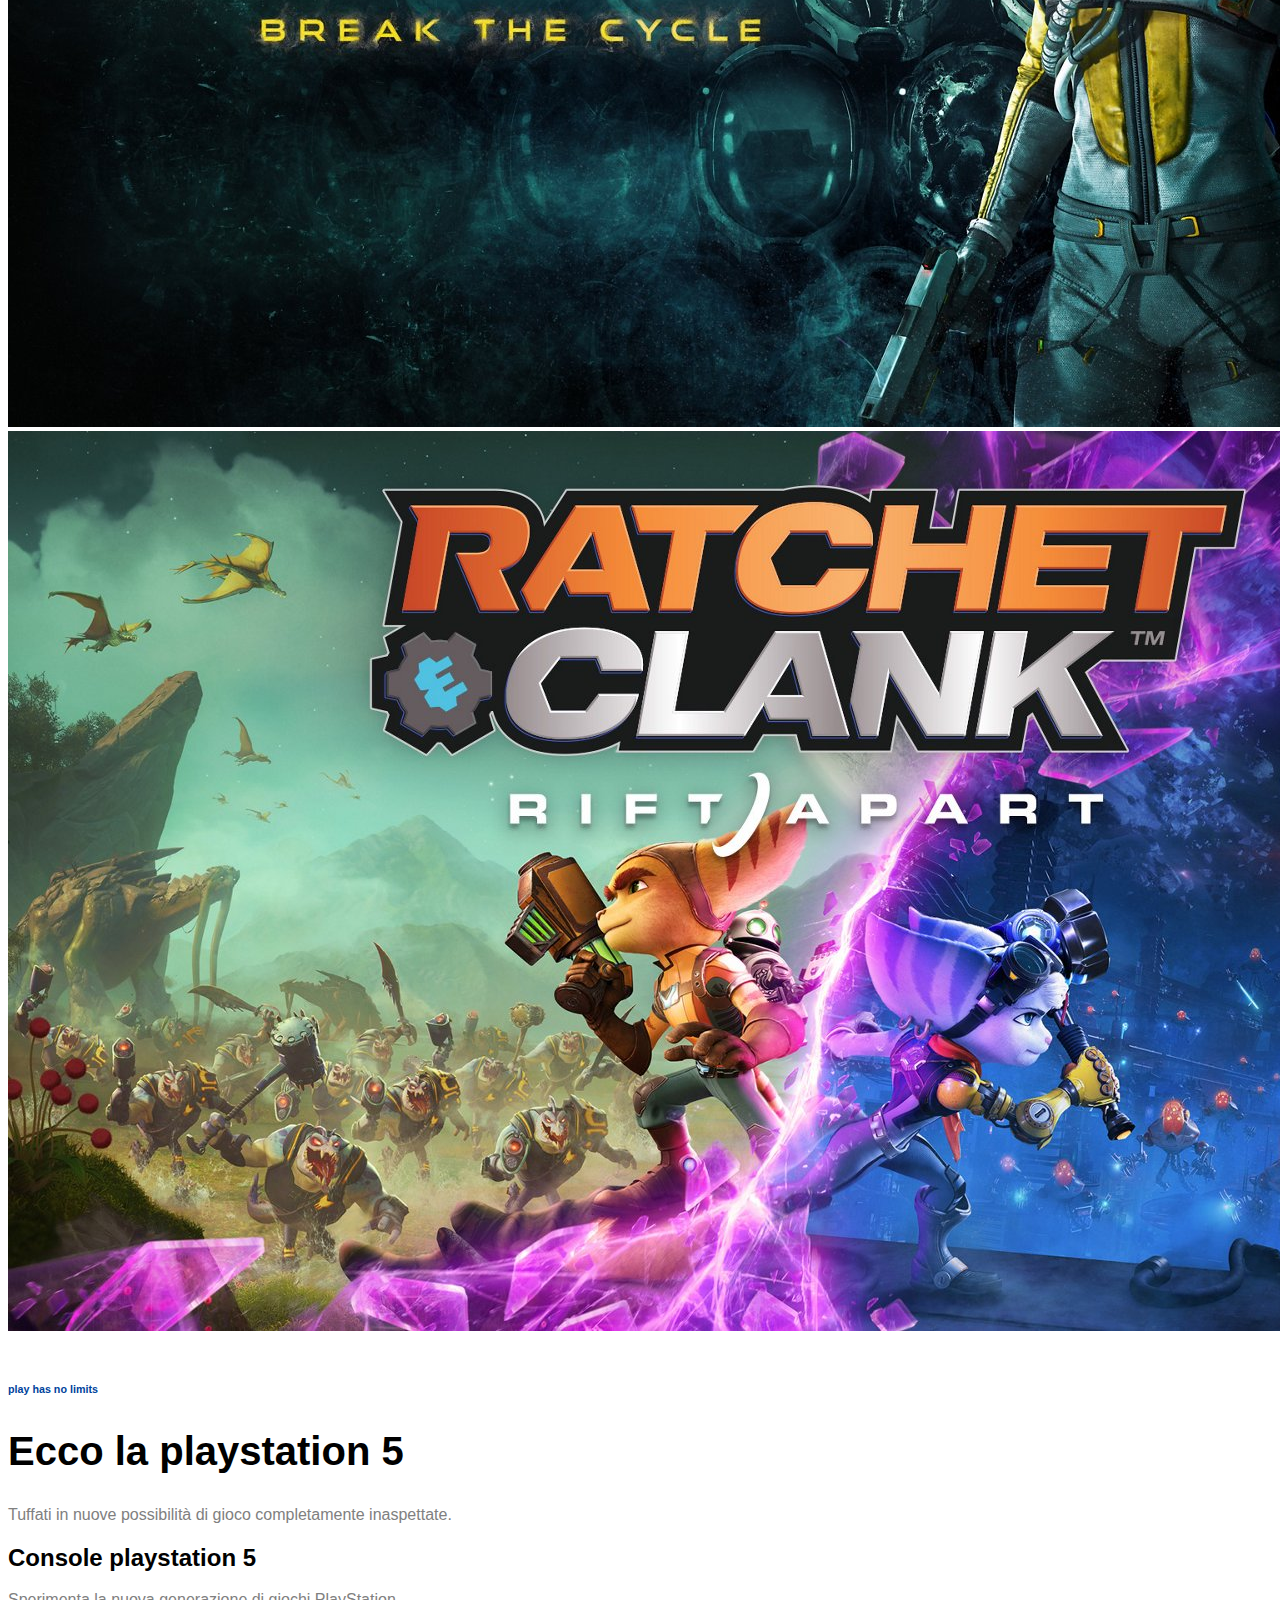
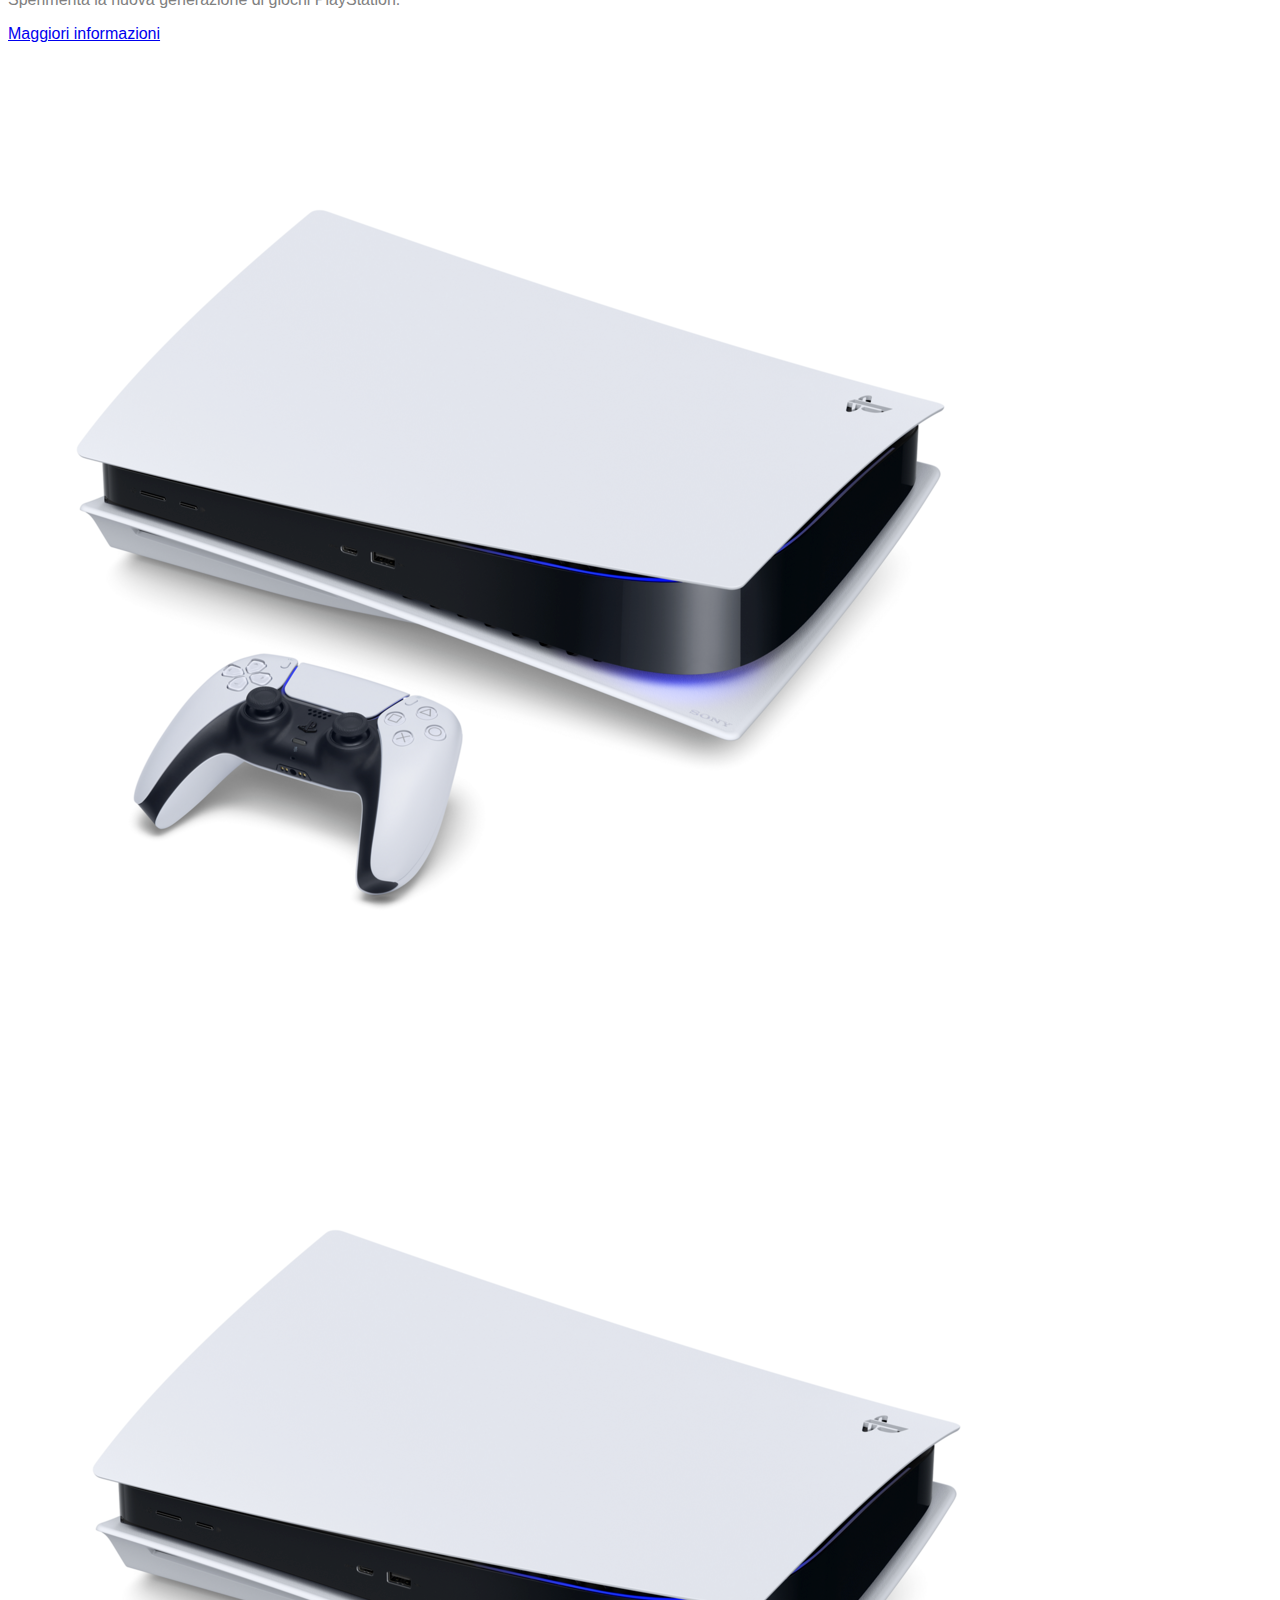
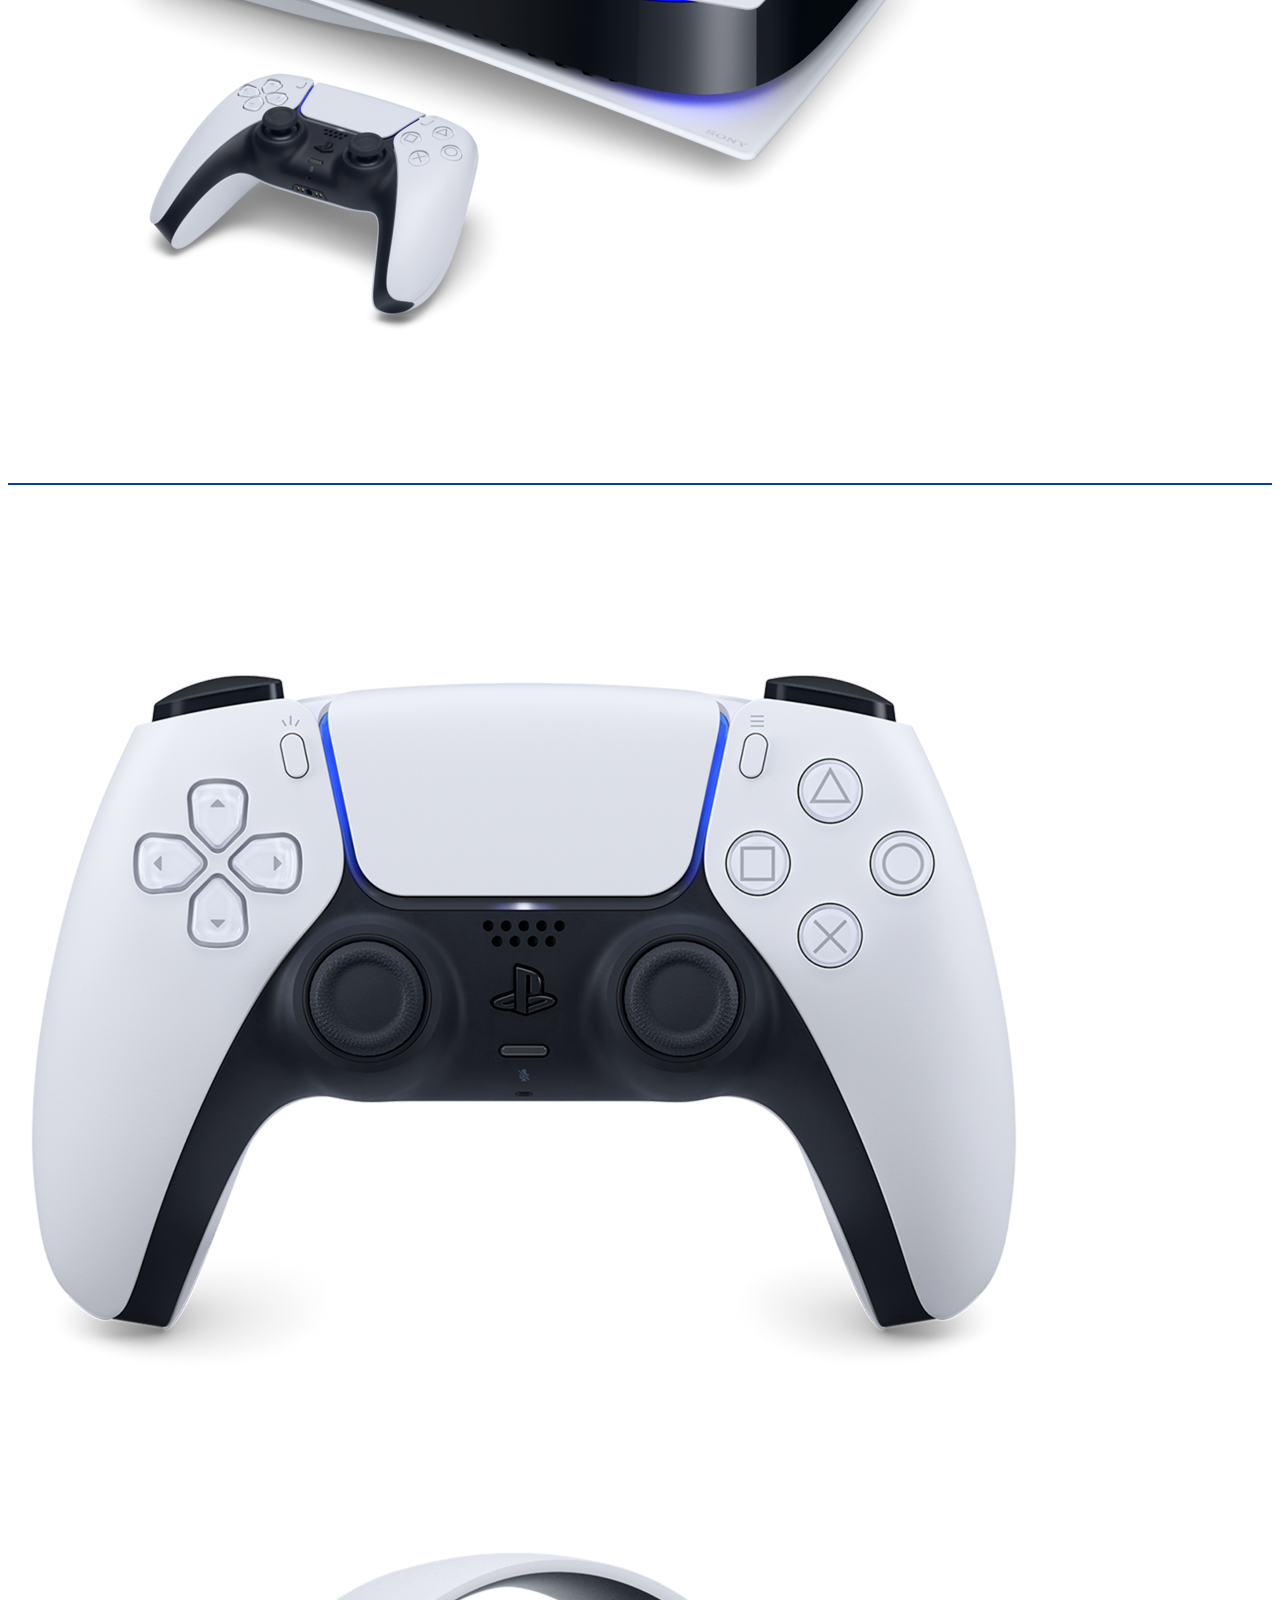
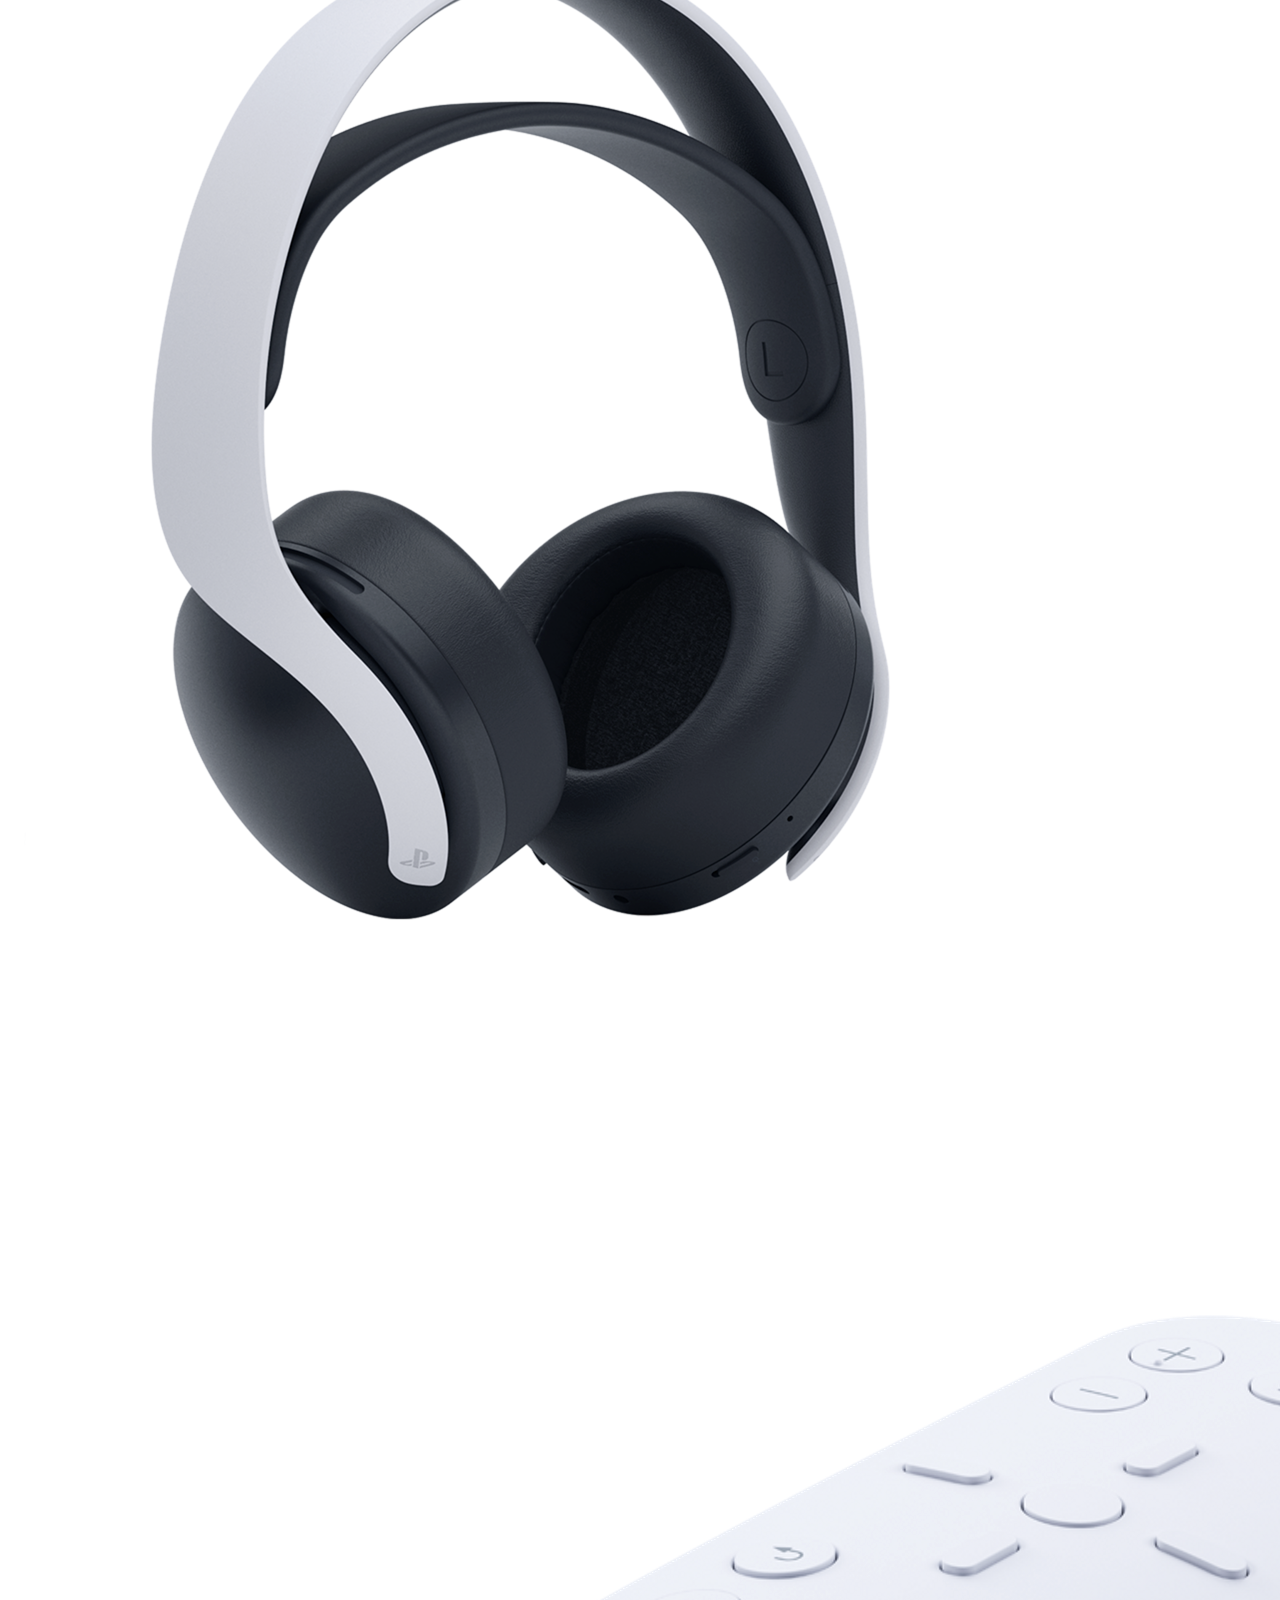
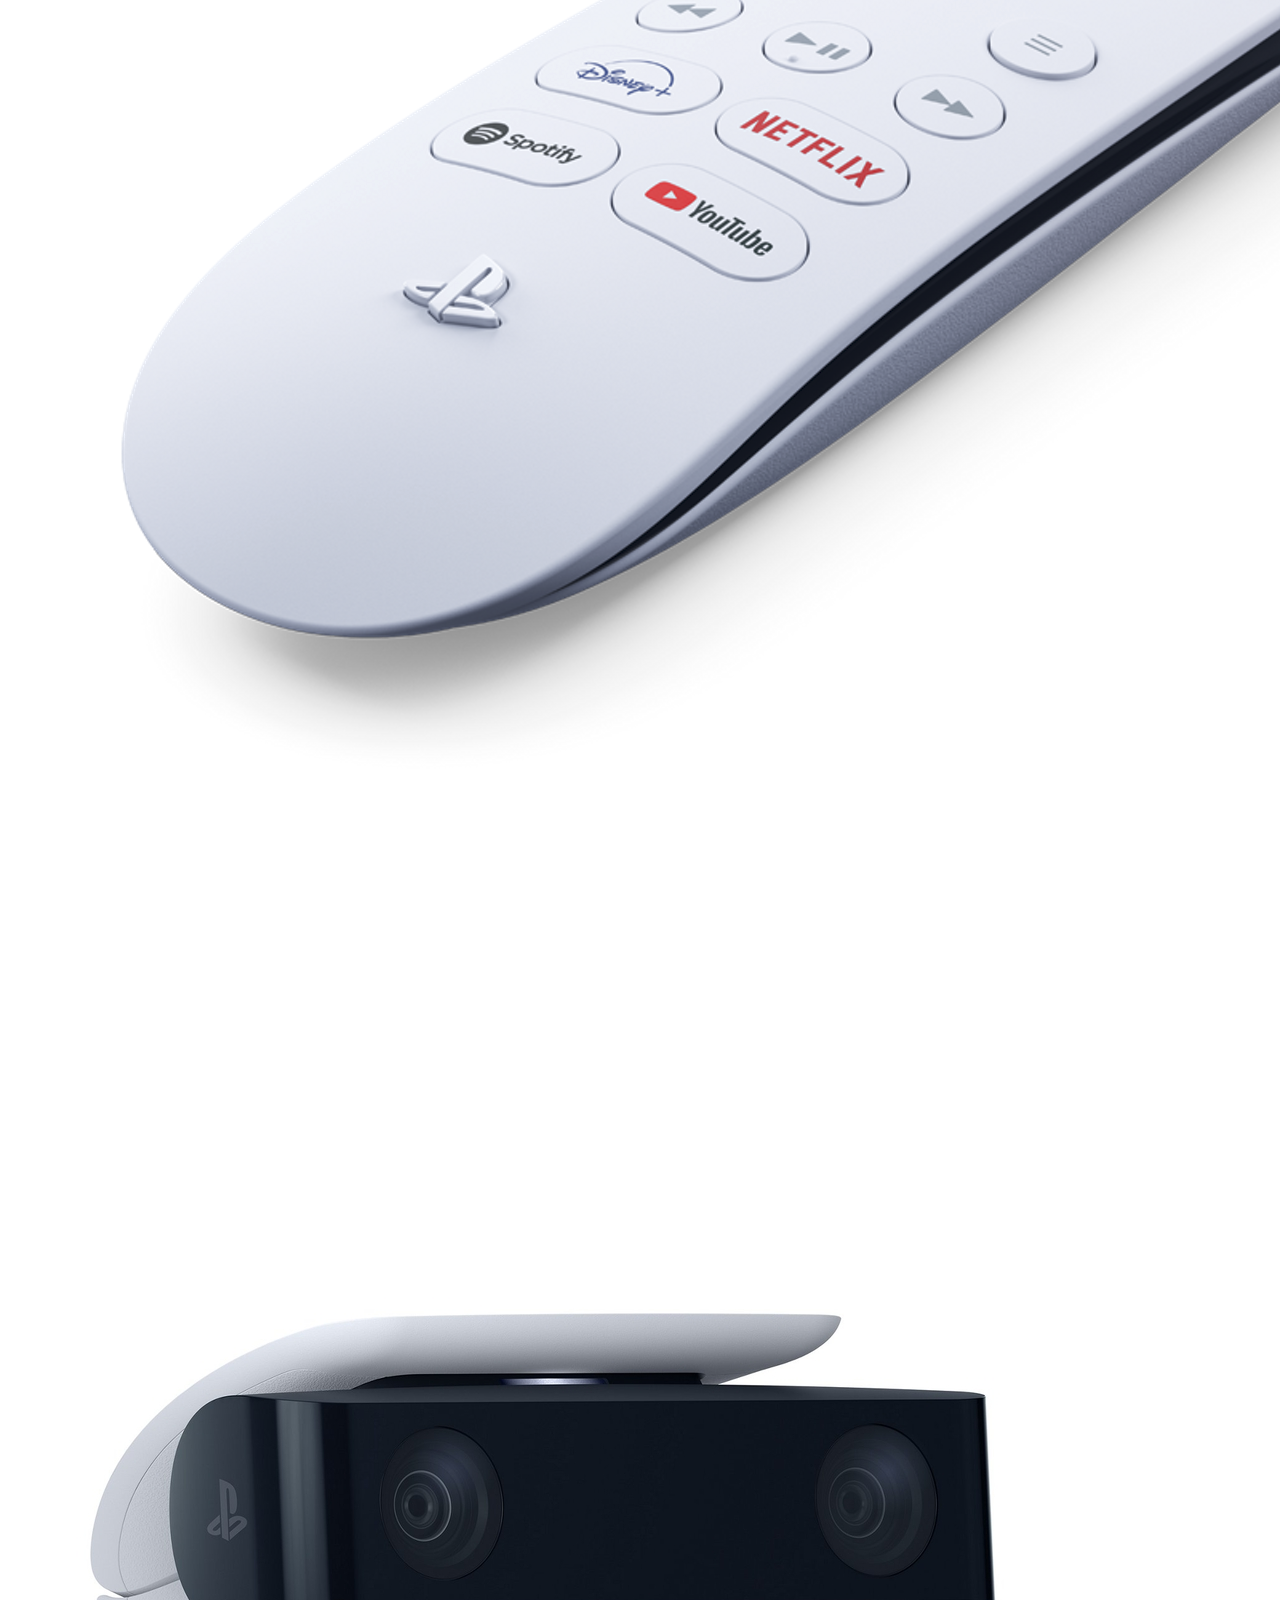
==== commit 873b5a9f: "fixed some problems" ====
--- a/index.html
+++ b/index.html
@@ -464,11 +464,7 @@
         <!-- section games covers -->
         <div class="container p-3">
             <div class="row" id="my_margin">
-<<<<<<< HEAD
                 <div class="col-lg-2 col-sm-4 gy-sm-3 position-relative">
-=======
-                <div class="col-lg-2 col-md-4 gy-md-3 position-relative">
->>>>>>> d3ddfa3092fd7b8b545d1bdbd283dd50e19f8f6f
 
                     <div class="game_cover rounded-4">
                         <img src="./assets/img/returnal-listing-thumb-01-ps5.jpg" alt=""
@@ -476,11 +472,7 @@
                     </div>
 
                 </div>
-<<<<<<< HEAD
                 <div class="col-lg-2 col-sm-4 gy-sm-3 position-relative">
-=======
-                <div class="col-lg-2 col-md-4 gy-md-3 position-relative">
->>>>>>> d3ddfa3092fd7b8b545d1bdbd283dd50e19f8f6f
 
                     <div class="game_cover rounded-4">
                         <img src="./assets/img/ratchet-and-clank-rift-apart-keyart.jpg" alt=""
@@ -488,11 +480,7 @@
                     </div>
 
                 </div>
-<<<<<<< HEAD
                 <div class="col-lg-2 col-sm-4 gy-sm-3 position-relative">
-=======
-                <div class="col-lg-2 col-md-4 gy-md-3 position-relative">
->>>>>>> d3ddfa3092fd7b8b545d1bdbd283dd50e19f8f6f
 
                     <div class="game_cover rounded-4">
                         <img src="./assets/img/returnal-listing-thumb-01-ps5.jpg" alt=""
@@ -500,11 +488,7 @@
                     </div>
 
                 </div>
-<<<<<<< HEAD
                 <div class="col-lg-2 col-sm-4 gy-sm-3 position-relative">
-=======
-                <div class="col-lg-2 col-md-4 gy-md-3 position-relative">
->>>>>>> d3ddfa3092fd7b8b545d1bdbd283dd50e19f8f6f
 
                     <div class="game_cover rounded-4">
                         <img src="./assets/img/ratchet-and-clank-rift-apart-keyart.jpg" alt=""
@@ -512,11 +496,7 @@
                     </div>
 
                 </div>
-<<<<<<< HEAD
                 <div class="col-lg-2 col-sm-4 gy-sm-3 position-relative">
-=======
-                <div class="col-lg-2 col-md-4 gy-md-3 position-relative">
->>>>>>> d3ddfa3092fd7b8b545d1bdbd283dd50e19f8f6f
 
                     <div class="game_cover rounded-4">
                         <img src="./assets/img/returnal-listing-thumb-01-ps5.jpg" alt=""
@@ -524,11 +504,7 @@
                     </div>
 
                 </div>
-<<<<<<< HEAD
                 <div class="col-lg-2 col-sm-4 gy-sm-3 position-relative">
-=======
-                <div class="col-lg-2 col-md-4 gy-md-3 position-relative">
->>>>>>> d3ddfa3092fd7b8b545d1bdbd283dd50e19f8f6f
 
                     <div class="game_cover rounded-4">
                         <img src="./assets/img/ratchet-and-clank-rift-apart-keyart.jpg" alt=""
@@ -572,11 +548,7 @@
                                 src="./assets/img/playstation-5-thumb.png" alt="" class="img-fluid ms_padding"></a>
                     </div>
 
-<<<<<<< HEAD
                     <div class="col col-sm-4 play_item position-relative">
-=======
-                    <div class="col play_item position-relative">
->>>>>>> d3ddfa3092fd7b8b545d1bdbd283dd50e19f8f6f
                         <a class="btn border-0" href="#" role="button"><img src="./assets/img/joypad-thumb.png" alt=""
                                 class="img-fluid ms_padding"></a>
 
@@ -584,33 +556,21 @@
                         <div class="ms_overlay"></div>
                     </div>
 
-<<<<<<< HEAD
                     <div class="col col-sm-4 play_item position-relative">
-=======
-                    <div class="col play_item position-relative">
->>>>>>> d3ddfa3092fd7b8b545d1bdbd283dd50e19f8f6f
                         <a class="btn border-0 " href="#" role="button"><img src="./assets/img/headset-thumb.png" alt=""
                                 class="img-fluid ms_padding"></a>
 
                         <div class="ms_overlay"></div>
                     </div>
 
-<<<<<<< HEAD
                     <div class="col col-sm-4 play_item position-relative">
-=======
-                    <div class="col play_item position-relative">
->>>>>>> d3ddfa3092fd7b8b545d1bdbd283dd50e19f8f6f
                         <a class="btn border-0" href="#" role="button"><img src="./assets/img/remote-thumb.png" alt=""
                                 class="img-fluid ms_padding"></a>
 
                         <div class="ms_overlay"></div>
                     </div>
 
-<<<<<<< HEAD
                     <div class="col col-sm-4 play_item position-relative">
-=======
-                    <div class="col play_item position-relative">
->>>>>>> d3ddfa3092fd7b8b545d1bdbd283dd50e19f8f6f
                         <a class="btn border-0" href="#" role="button"><img src="./assets/img/camera-thumb.jpg" alt=""
                                 class="img-fluid ms_padding"></a>
 
@@ -626,11 +586,7 @@
         <section id="takes_two" class="text-white">
             <div class="container">
                 <div class="row py-3">
-<<<<<<< HEAD
                     <div class="col-lg-3 col-sm-8 mt-3 py-3">
-=======
-                    <div class="col-lg-3 col-md-8 mt-3 py-3">
->>>>>>> d3ddfa3092fd7b8b545d1bdbd283dd50e19f8f6f
                         <img src="./assets/img/it-takes-two-logo.png" alt="" class="img-fluid">
                         <h3 class="my-3">Un'avventura cooperativa selvaggia ti attende!</h3>
                         <p>Trova un amico e partite insieme per l'avventura più folle delle vostre vite in It Takes Two,
@@ -649,11 +605,7 @@
                 <h6 class="general_margin fs_h6">Giochi incredibili per PS4 e PS5 disponibili ora</h6>
 
                 <div class="row gy-4">
-<<<<<<< HEAD
-                    <div class="col-lg-2 col-sm-4">
-=======
-                    <div class="col-lg-2 col-md-4">
->>>>>>> d3ddfa3092fd7b8b545d1bdbd283dd50e19f8f6f
+                    <div class="col-lg-2 col-sm-4">
 
                         <div class="rounded-4">
                             <img src="./assets/img/tony-hawks-pro-skater-1-2-store-art.jpg" alt=""
@@ -664,11 +616,7 @@
                         <p>Skater &#8482; 1 + 2</p>
 
                     </div>
-<<<<<<< HEAD
-                    <div class="col-lg-2 col-sm-4">
-=======
-                    <div class="col-lg-2 col-md-4">
->>>>>>> d3ddfa3092fd7b8b545d1bdbd283dd50e19f8f6f
+                    <div class="col-lg-2 col-sm-4">
 
                         <div class="rounded-4">
                             <img src="./assets/img/crash-bandicoot-4-its-about-time-store-art.jpg" alt=""
@@ -679,11 +627,7 @@
 
 
                     </div>
-<<<<<<< HEAD
-                    <div class="col-lg-2 col-sm-4">
-=======
-                    <div class="col-lg-2 col-md-4">
->>>>>>> d3ddfa3092fd7b8b545d1bdbd283dd50e19f8f6f
+                    <div class="col-lg-2 col-sm-4">
 
                         <div class="rounded-4">
                             <img src="./assets/img/tony-hawks-pro-skater-1-2-store-art.jpg" alt=""
@@ -694,11 +638,7 @@
                         <p>Skater &#8482; 1 + 2</p>
 
                     </div>
-<<<<<<< HEAD
-                    <div class="col-lg-2 col-sm-4">
-=======
-                    <div class="col-lg-2 col-md-4">
->>>>>>> d3ddfa3092fd7b8b545d1bdbd283dd50e19f8f6f
+                    <div class="col-lg-2 col-sm-4">
 
                         <div class="rounded-4">
                             <img src="./assets/img/crash-bandicoot-4-its-about-time-store-art.jpg" alt=""
@@ -708,11 +648,7 @@
                         <p class="m-0">Crash Bandicoot 4: It's About Time</p>
 
                     </div>
-<<<<<<< HEAD
-                    <div class="col-lg-2 col-sm-4">
-=======
-                    <div class="col-lg-2 col-md-4">
->>>>>>> d3ddfa3092fd7b8b545d1bdbd283dd50e19f8f6f
+                    <div class="col-lg-2 col-sm-4">
 
                         <div class="rounded-4">
                             <img src="./assets/img/tony-hawks-pro-skater-1-2-store-art.jpg" alt=""
@@ -723,11 +659,7 @@
                         <p>Skater &#8482; 1 + 2</p>
 
                     </div>
-<<<<<<< HEAD
-                    <div class="col-lg-2 col-sm-4">
-=======
-                    <div class="col-lg-2 col-md-4">
->>>>>>> d3ddfa3092fd7b8b545d1bdbd283dd50e19f8f6f
+                    <div class="col-lg-2 col-sm-4">
 
                         <div class="rounded-4">
                             <img src="./assets/img/crash-bandicoot-4-its-about-time-store-art.jpg" alt=""
@@ -738,11 +670,7 @@
 
                     </div>
 
-<<<<<<< HEAD
-                    <div class="col-lg-2 col-sm-4">
-=======
-                    <div class="col-lg-2 col-md-4">
->>>>>>> d3ddfa3092fd7b8b545d1bdbd283dd50e19f8f6f
+                    <div class="col-lg-2 col-sm-4">
 
                         <div class="rounded-4">
                             <img src="./assets/img/tony-hawks-pro-skater-1-2-store-art.jpg" alt=""
@@ -753,11 +681,7 @@
                         <p>Skater &#8482; 1 + 2</p>
 
                     </div>
-<<<<<<< HEAD
-                    <div class="col-lg-2 col-sm-4">
-=======
-                    <div class="col-lg-2 col-md-4">
->>>>>>> d3ddfa3092fd7b8b545d1bdbd283dd50e19f8f6f
+                    <div class="col-lg-2 col-sm-4">
 
                         <div class="rounded-4">
                             <img src="./assets/img/crash-bandicoot-4-its-about-time-store-art.jpg" alt=""
@@ -767,11 +691,7 @@
                         <p class="m-0">Crash Bandicoot 4: It's About Time</p>
 
                     </div>
-<<<<<<< HEAD
-                    <div class="col-lg-2 col-sm-4">
-=======
-                    <div class="col-lg-2 col-md-4">
->>>>>>> d3ddfa3092fd7b8b545d1bdbd283dd50e19f8f6f
+                    <div class="col-lg-2 col-sm-4">
 
                         <div class="rounded-4">
                             <img src="./assets/img/tony-hawks-pro-skater-1-2-store-art.jpg" alt=""
@@ -782,11 +702,7 @@
                         <p>Skater &#8482; 1 + 2</p>
 
                     </div>
-<<<<<<< HEAD
-                    <div class="col-lg-2 col-sm-4">
-=======
-                    <div class="col-lg-2 col-md-4">
->>>>>>> d3ddfa3092fd7b8b545d1bdbd283dd50e19f8f6f
+                    <div class="col-lg-2 col-sm-4">
 
                         <div class="rounded-4">
                             <img src="./assets/img/crash-bandicoot-4-its-about-time-store-art.jpg" alt=""
@@ -796,11 +712,7 @@
                         <p class="m-0">Crash Bandicoot 4: It's About Time</p>
 
                     </div>
-<<<<<<< HEAD
-                    <div class="col-lg-2 col-sm-4">
-=======
-                    <div class="col-lg-2 col-md-4">
->>>>>>> d3ddfa3092fd7b8b545d1bdbd283dd50e19f8f6f
+                    <div class="col-lg-2 col-sm-4">
 
                         <div class="rounded-4">
                             <img src="./assets/img/tony-hawks-pro-skater-1-2-store-art.jpg" alt=""
@@ -811,11 +723,7 @@
                         <p>Skater &#8482; 1 + 2</p>
 
                     </div>
-<<<<<<< HEAD
-                    <div class="col-lg-2 col-sm-4">
-=======
-                    <div class="col-lg-2 col-md-4">
->>>>>>> d3ddfa3092fd7b8b545d1bdbd283dd50e19f8f6f
+                    <div class="col-lg-2 col-sm-4">
 
                         <div class="rounded-4">
                             <img src="./assets/img/crash-bandicoot-4-its-about-time-store-art.jpg" alt=""
@@ -840,21 +748,21 @@
                 </div>
 
                 <div class="row general_margin">
-                    <div class="col-4 col-sm-12">
+                    <div class="col-lg-4 col-sm-12">
                         <img src="./assets/img/ps4-slim-homepage-image-block.jpg" alt="" class="img-fluid">
                         <h2>Playstation 4</h2>
                         <p>Giochi incredibili live su PS4, con 1 TB di spazio di archiviazione.</p>
                         <a class="btn btn-primary ms_btn" href="#" role="button">Scopri di più</a>
                     </div>
 
-                    <div class="col-4 col-sm-12">
+                    <div class="col-lg-4 col-sm-12">
                         <img src="./assets/img/double11-202010-tw-psvr.jpg" alt="" class="img-fluid">
                         <h2>Playstation VR</h2>
                         <p>Oltre 500 titoli ed esperienze di gioco. <br> Scoprili tutti.</p>
                         <a class="btn btn-primary ms_btn" href="#" role="button">Scopri di più</a>
                     </div>
 
-                    <div class="col-4 col-sm-12">
+                    <div class="col-lg-4 col-sm-12">
                         <img src="./assets/img/dualshock-4-listing-thumb.jpg" alt="" class="img-fluid">
                         <h2>Accessori</h2>
                         <p>Migliora la tua esperienza con PS4 con una gamma di accessori ufficiali.</p>
@@ -868,7 +776,7 @@
         <section id="playstation_plus" class="general_margin">
             <div class="container">
                 <div class="row align-items-center">
-                    <div class="col-6 col-sm-12">
+                    <div class="col-lg-6 col-sm-12">
                         <div class="play_plus_logo general_margin">
                             <img src="./assets/img/ps-plus-logo.png" alt="" class="img-fluid mt-1">
                         </div>
@@ -879,7 +787,7 @@
                                 plus</a>
                         </div>
                     </div>
-                    <div class="col-6 d-sm-none">
+                    <div class="col-lg-6 d-md-block d-sm-none">
                         <img src="./assets/img/ps-plus-april-monthly-games-featured-image-block.png" alt=""
                             class="img-fluid">
                     </div>
@@ -898,16 +806,16 @@
                 </div>
 
                 <div class="row general_margin">
-                    <div class="col-4 col-sm-12 mb-3">
+                    <div class="col-lg-4 col-sm-12 mb-3">
                         <img src="./assets/img/playstation-store-games-under-20-spotlight.jpg" alt="" class="img-fluid">
                     </div>
 
-                    <div class="col-4 col-sm-12 mb-3">
+                    <div class="col-lg-4 col-sm-12 mb-3">
                         <img src="./assets/img/playstation-store-golden-week-sale-spotlight.jpg" alt=""
                             class="img-fluid">
                     </div>
 
-                    <div class="col-4 col-sm-12 mb-3">
+                    <div class="col-lg-4 col-sm-12 mb-3">
                         <img src="./assets/img/playstation-store-free-to-play-spotlight.png" alt="" class="img-fluid">
                     </div>
                 </div>
@@ -919,7 +827,7 @@
         <section id="playstation_now">
             <div class="container">
                 <div class="row align-items-center">
-                    <div class="col-6 col-sm-12">
+                    <div class="col-lg-6 col-sm-12">
                         <div class="play_now_logo general_margin mt-1">
                             <img src="./assets/img/ps-now-logo-two-column.png" alt="" class="img-fluid">
                         </div>
@@ -931,7 +839,7 @@
                                 Now</a>
                         </div>
                     </div>
-                    <div class="col-6 d-sm-none">
+                    <div class="col-lg-6 d-md-block d-sm-none">
                         <img src="./assets/img/ps-now-april-featured-image-block.png" alt="" class="img-fluid">
                     </div>
                 </div>
@@ -944,19 +852,19 @@
                 <h3 class="general_margin">Seguici sui social media</h3>
 
                 <div class="row justify-content-center">
-                    <div class="col-1 col-sm-3">
+                    <div class="col-lg-1 col-sm-3">
                         <img src="./assets/img/twitter.jpg" alt="" class="img-fluid">
                     </div>
 
-                    <div class="col-1 col-sm-3">
+                    <div class="col-lg-1 col-sm-3">
                         <img src="./assets/img/facebook.jpg" alt="" class="img-fluid">
                     </div>
 
-                    <div class="col-1 col-sm-3">
+                    <div class="col-lg-1 col-sm-3">
                         <img src="./assets/img/instagram.jpg" alt="" class="img-fluid">
                     </div>
 
-                    <div class="col-1 col-sm-3">
+                    <div class="col-lg-1 col-sm-3">
                         <img src="./assets/img/youtube.png" alt="" class="img-fluid">
                     </div>
                 </div>
@@ -979,13 +887,12 @@
                         <p>Country / Region: Italy</p>
                     </div>
 
-<<<<<<< HEAD
                 </div>
 
                 <div class="col-lg-6 col-md-12">
 
                     <div class="row">
-                        <div class="col-4 col-sm-12">
+                        <div class="col-lg-4 col-sm-12">
                             <ul>
                                 <li class="py-1"><a href="#">Link footer n</a></li>
                                 <li class="py-1"><a href="#">Link footer n</a></li>
@@ -995,7 +902,7 @@
                             </ul>
                         </div>
 
-                        <div class="col-4 col-sm-12">
+                        <div class="col-lg-4 col-sm-12">
                             <ul>
                                 <li class="py-1"><a href="#">Link footer n</a></li>
                                 <li class="py-1"><a href="#">Link footer n</a></li>
@@ -1007,7 +914,7 @@
                             </ul>
                         </div>
 
-                        <div class="col-4 col-sm-12">
+                        <div class="col-lg-4 col-sm-12">
                             <ul>
                                 <li class="py-1"><a href="#">Link footer n</a></li>
                                 <li class="py-1"><a href="#">Link footer n</a></li>
@@ -1031,59 +938,6 @@
                                 Info</a></p>
                     </div>
                 </div>
-=======
-                </div>
-
-                <div class="col-lg-6 col-md-12">
-
-                    <div class="row">
-                        <div class="col-4">
-                            <ul>
-                                <li class="py-1"><a href="#">Link footer n</a></li>
-                                <li class="py-1"><a href="#">Link footer n</a></li>
-                                <li class="py-1"><a href="#">Link footer n</a></li>
-                                <li class="py-1"><a href="#">Link footer n</a></li>
-                                <li class="py-1"><a href="#">Link footer n</a></li>
-                            </ul>
-                        </div>
-
-                        <div class="col-4">
-                            <ul>
-                                <li class="py-1"><a href="#">Link footer n</a></li>
-                                <li class="py-1"><a href="#">Link footer n</a></li>
-                                <li class="py-1"><a href="#">Link footer n</a></li>
-                                <li class="py-1"><a href="#">Link footer n</a></li>
-                                <li class="py-1"><a href="#">Link footer n</a></li>
-                                <li class="py-1"><a href="#">Link footer n</a></li>
-                                <li class="py-1"><a href="#">Link footer n</a></li>
-                            </ul>
-                        </div>
-
-                        <div class="col-4">
-                            <ul>
-                                <li class="py-1"><a href="#">Link footer n</a></li>
-                                <li class="py-1"><a href="#">Link footer n</a></li>
-                                <li class="py-1"><a href="#">Link footer n</a></li>
-                            </ul>
-                        </div>
-                    </div>
-
-                </div>
-
-                <div class="col-lg-6 col-md-12">
-                    <div class="website_disclaimer">
-                        <div class="sony_entertainment">
-                            <img src="./assets/img/sie-logo.svg" alt="" id="sony_entertainment_logo" class="mb-3">
-                        </div>
-
-                        <p class="text-white">Website &copy;2021 Sony Interactive Entertainment Europe Limited. Tutti i
-                            contenuti, nomi dei giochi, nomi commerciali e/o di abbigliamento, marchi registrati,
-                            grafica e immagini associati marchi registarti e/o materiale protetto da copyright dei
-                            rispettivi proprietari. Tutti i diritti riservati. <a href="#" id="info_ft">Maggiori
-                                Info</a></p>
-                    </div>
-                </div>
->>>>>>> d3ddfa3092fd7b8b545d1bdbd283dd50e19f8f6f
             </div>
         </div>
     </footer>
